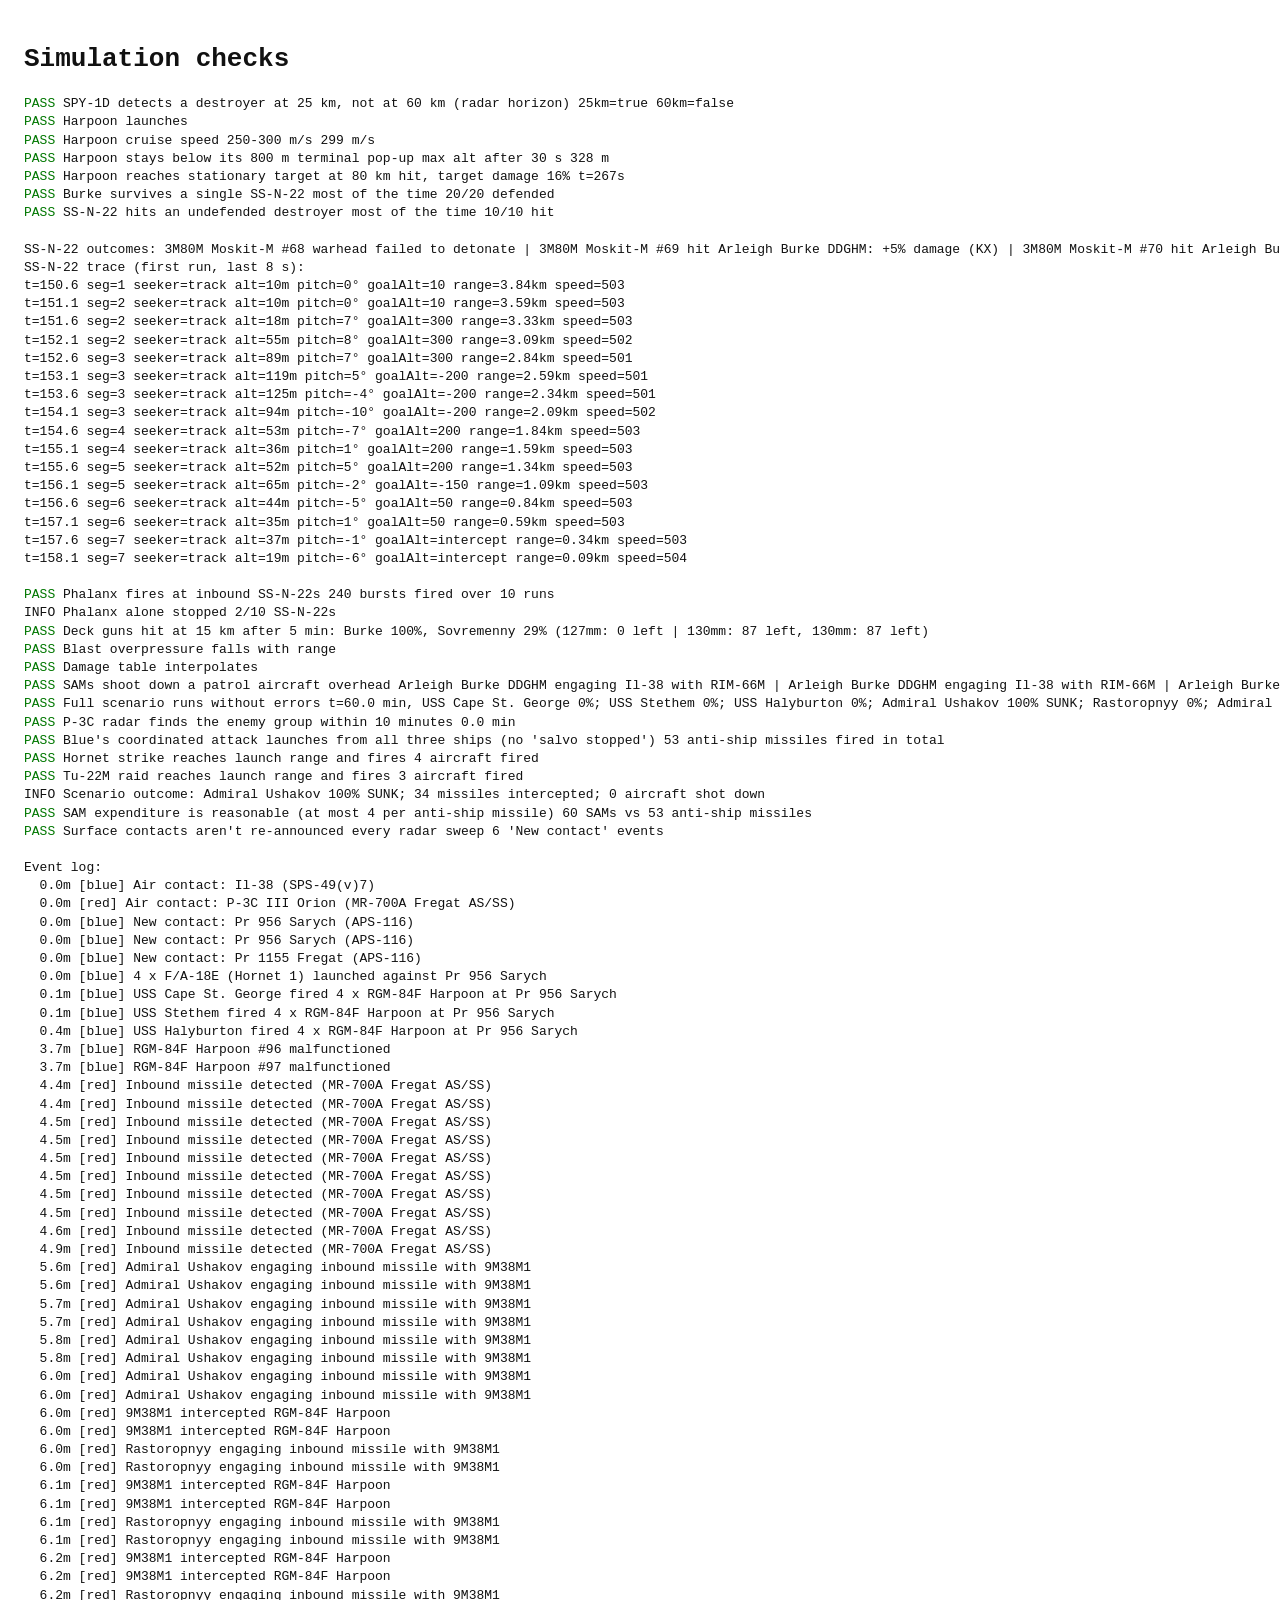
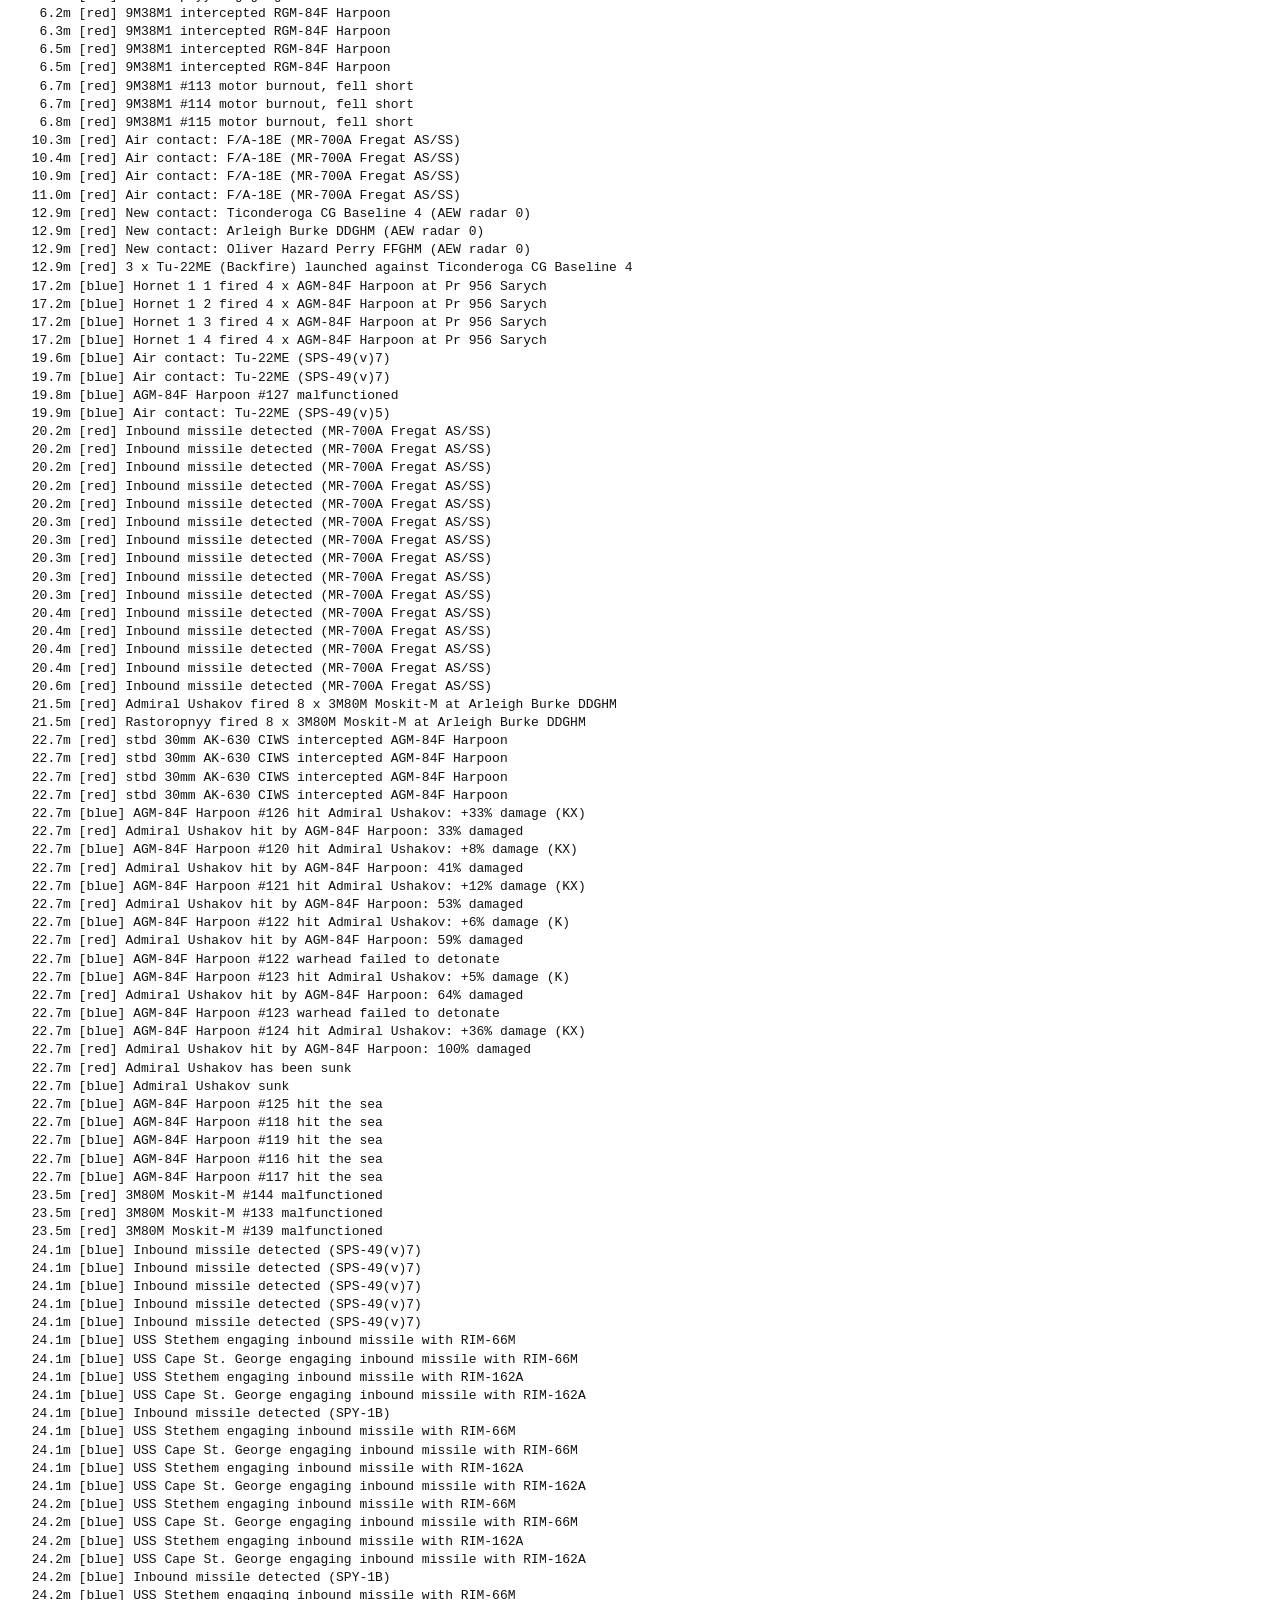
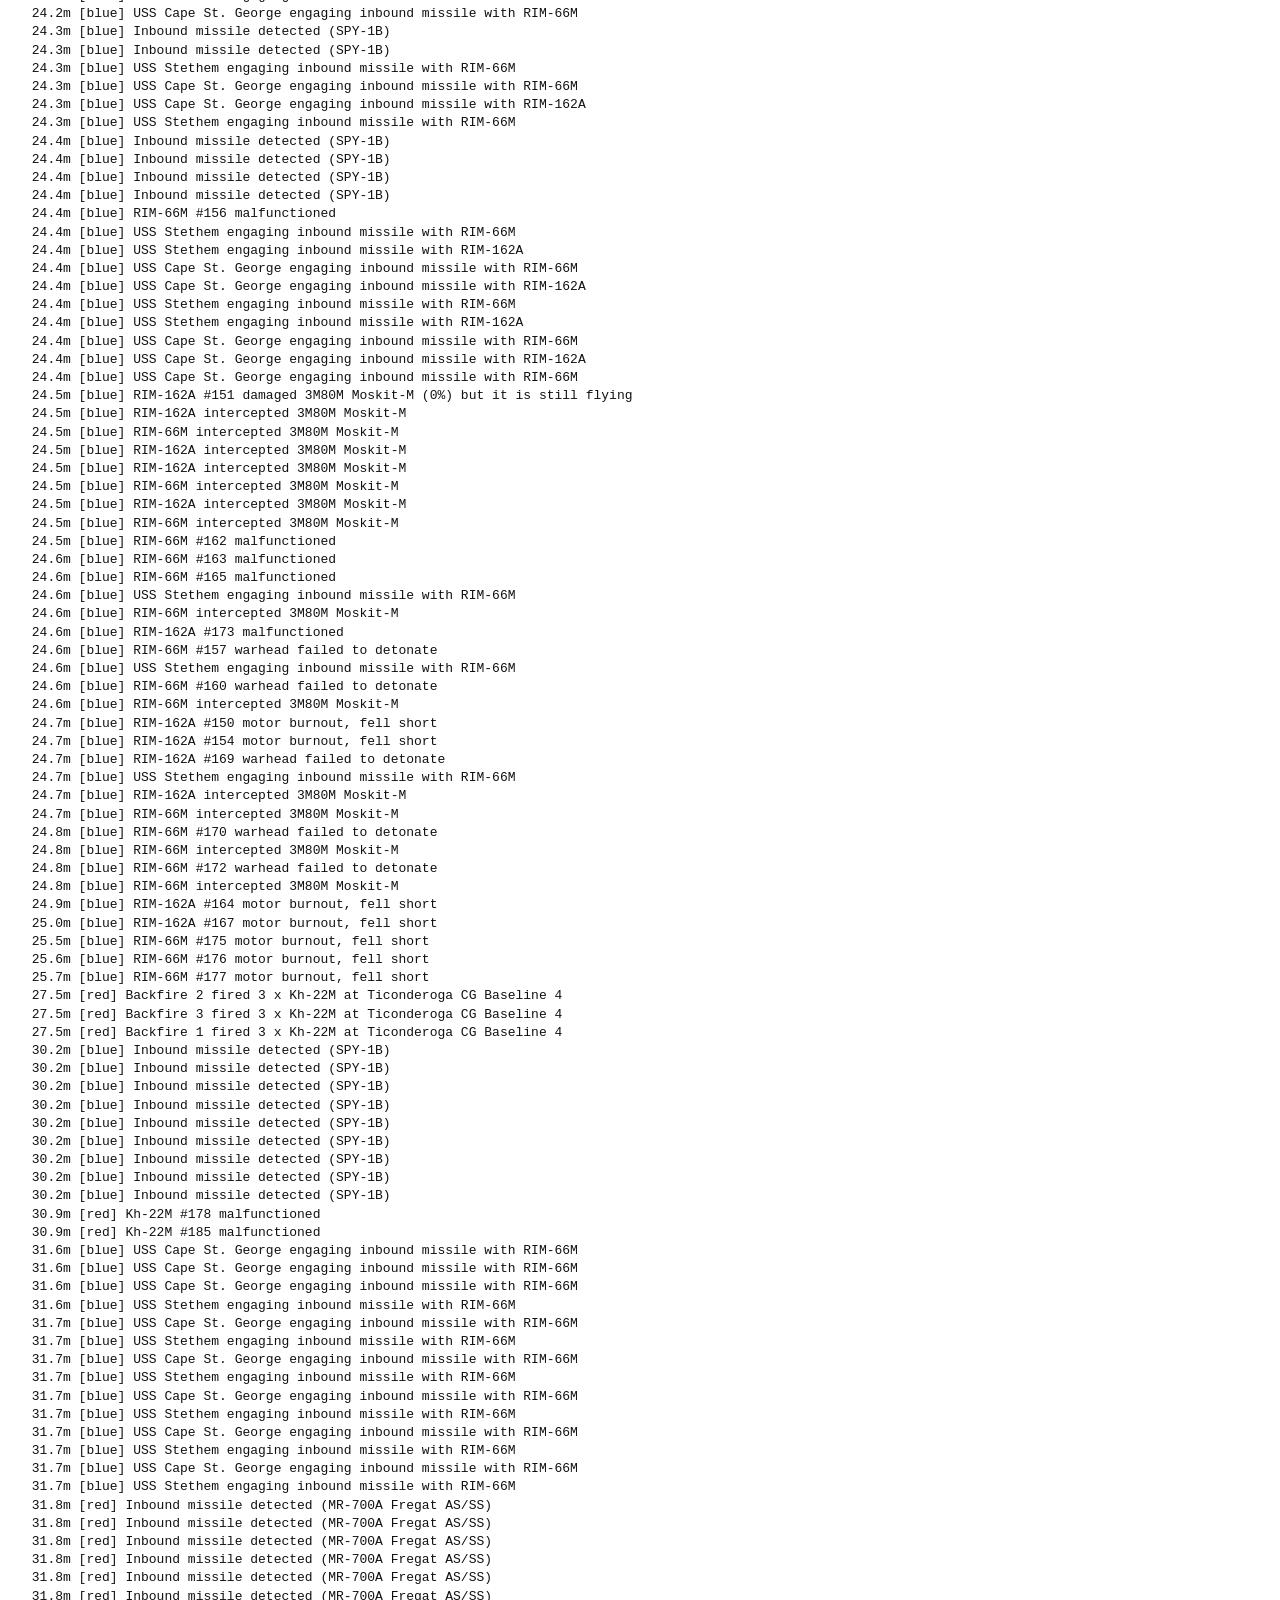
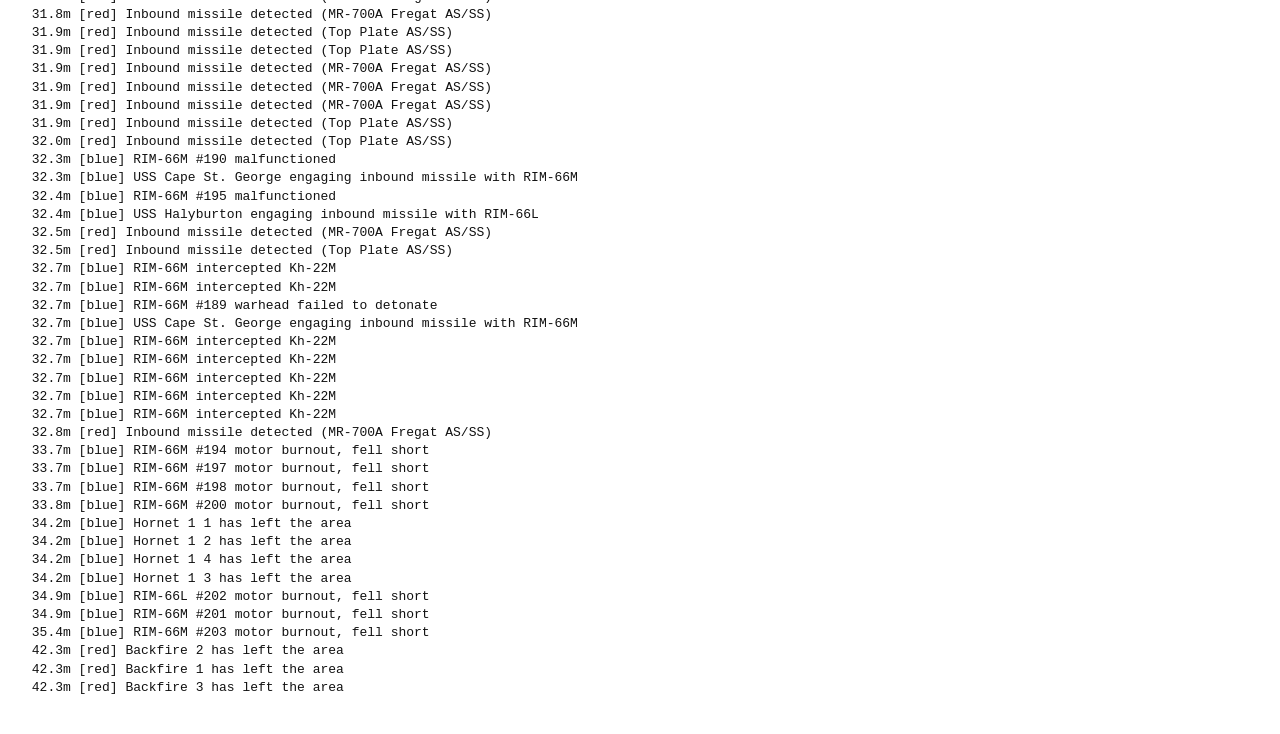
==== tests/headless.html @ c3e59dfc "Add aircraft: patrol and strike missions - New src/sim/aircraft.js: GCB2-style simple air kinematics" ====
<!doctype html>
<html lang="en">
<head>
<meta charset="utf-8">
<title>Sim checks</title>
<style>body { font: 13px/1.4 ui-monospace, monospace; background: #fff; color: #111; padding: 16px; } .fail { color: #b00; } .pass { color: #070; }</style>
</head>
<body>
<h1>Simulation checks</h1>
<pre id="out">running…</pre>
<script type="module">
import { World } from "../src/sim/world.js";
import { Missile } from "../src/sim/missile.js";
import { DEG, offset, range3D_m } from "../src/sim/geo.js";
import { blastOverpressure, damageFactor } from "../src/sim/damage.js";

const [data, atmo, scenario] = await Promise.all([
  fetch("../data/gcb-units.json").then((r) => r.json()),
  fetch("../data/atmosphere.csv").then((r) => r.text()),
  fetch("../scenarios/norwegian-sea.json").then((r) => r.json()),
]);

const lines = [];
const results = { checks: [] };
function check(name, ok, detail = "") {
  results.checks.push({ name, ok, detail });
  lines.push(`<span class="${ok ? "pass" : "fail"}">${ok ? "PASS" : "FAIL"}</span> ${name} ${detail}`);
}

// 1. Radar horizon: SPY-1D vs a ship should see ~30 km but not 60 km
{
  const w = new World(data, atmo, { seed: 1, units: [
    { side: "blue", class: "Arleigh Burke DDGHM", lat_deg: 60, lon_deg: 0, heading_deg: 0, speed_kts: 0 },
    { side: "red", class: "Pr 956 Sarych", lat_deg: 60 + 25 / 111.2, lon_deg: 0, heading_deg: 90, speed_kts: 0 },
  ] });
  const [b, r] = w.ships();
  const spy = b.radars.find((x) => x.db.name === "SPY-1D");
  const at25 = spy.canDetect(r, false);
  r.lat = (60 + 60 / 111.2) * DEG;
  const at60 = spy.canDetect(r, false);
  check("SPY-1D detects a destroyer at 25 km, not at 60 km (radar horizon)", at25 && !at60, `25km=${at25} 60km=${at60}`);
}

// 2. Harpoon flight: reaches ~Mach 0.85 and holds sea-skimming altitude
{
  const w = new World(data, atmo, { seed: 2, ai: { red: { autoDefend: false, guns: false } }, units: [
    { side: "blue", class: "Arleigh Burke DDGHM", lat_deg: 60, lon_deg: 0, heading_deg: 0, speed_kts: 0 },
    { side: "red", class: "Pr 956 Sarych", lat_deg: 60 + 80 / 111.2, lon_deg: 0, heading_deg: 90, speed_kts: 0 },
  ] });
  const [b, r] = w.ships();
  w.updateTrack("blue", r, "test");
  const idx = b.launchers.findIndex((l) => l.item.includes("Harpoon"));
  const res = w.launch(b, idx, r.id);
  const m = res.missile;
  let maxAlt = 0, speedAt60 = 0, outcome = "flying";
  for (let i = 0; i < 6000 && !m.dead; i++) {
    w.step(0.1);
    if (w.t > 30) maxAlt = Math.max(maxAlt, m.alt);
    if (Math.abs(w.t - 60) < 0.05) speedAt60 = m.speed_mps;
  }
  outcome = r.damage > 0 ? `hit, target damage ${(r.damage * 100).toFixed(0)}%` : "no damage";
  check("Harpoon launches", res.ok, res.reason || "");
  check("Harpoon cruise speed 250-300 m/s", speedAt60 > 250 && speedAt60 < 300, `${speedAt60.toFixed(0)} m/s`);
  check("Harpoon stays below its 800 m terminal pop-up", maxAlt < 900, `max alt after 30 s ${maxAlt.toFixed(0)} m`);
  check("Harpoon reaches stationary target at 80 km", r.damage > 0, outcome + ` t=${w.t.toFixed(0)}s`);
}

// 3. SAM intercept: SM-2 vs an inbound SS-N-22
{
  let kills = 0, n = 20;
  for (let s = 0; s < n; s++) {
    const w = new World(data, atmo, { seed: 100 + s, ai: { blue: { autoDefend: true }, red: {} }, units: [
      { side: "blue", class: "Arleigh Burke DDGHM", lat_deg: 60, lon_deg: 0, heading_deg: 0, speed_kts: 15 },
      { side: "red", class: "Pr 956 Sarych", lat_deg: 60 + 70 / 111.2, lon_deg: 0, heading_deg: 90, speed_kts: 0 },
    ] });
    const [b, r] = w.ships();
    w.updateTrack("red", b, "test");
    const idx = r.launchers.findIndex((l) => l.item.includes("Moskit"));
    const res = w.launch(r, idx, b.id);
    for (let i = 0; i < 3000 && !res.missile.dead; i++) w.step(0.1);
    if (b.damage === 0) kills++;
  }
  check("Burke survives a single SS-N-22 most of the time", kills >= n * 0.5, `${kills}/${n} defended`);
}

// 3b. SS-N-22 against an undefended, moving destroyer, with a trace of the last 8 seconds
{
  let hits = 0, n = 10;
  const outcomes = [];
  let trace = [];
  for (let s = 0; s < n; s++) {
    const w = new World(data, atmo, { seed: 200 + s, ai: { blue: { autoDefend: false, guns: false }, red: {} }, units: [
      { side: "blue", class: "Arleigh Burke DDGHM", lat_deg: 60, lon_deg: 0, heading_deg: 90, speed_kts: 20 },
      { side: "red", class: "Pr 956 Sarych", lat_deg: 60 + 70 / 111.2, lon_deg: 0, heading_deg: 90, speed_kts: 0 },
    ] });
    const [b, r] = w.ships();
    w.updateTrack("red", b, "test", 2000);
    const m = w.launch(r, r.launchers.findIndex((l) => l.item.includes("Moskit")), b.id).missile;
    const rows = [];
    for (let i = 0; i < 3000 && !m.dead; i++) {
      w.step(0.1);
      if (i % 5 === 0) {
        rows.push(`t=${w.t.toFixed(1)} seg=${m.segment} seeker=${m.seekerMode} alt=${m.alt.toFixed(0)}m pitch=${(m.pitch / DEG).toFixed(0)}° goalAlt=${m.goalAlt === -9999 ? "intercept" : m.goalAlt.toFixed(0)} range=${(range3D_m(m, b) / 1000).toFixed(2)}km speed=${m.speed_mps.toFixed(0)}`);
      }
    }
    if (b.damage > 0) hits++;
    outcomes.push(w.events.filter((e) => e.side === "red" && /Moskit/.test(e.text)).map((e) => e.text).slice(-1)[0] || "no event");
    if (s === 0) trace = rows.slice(-16);
  }
  check("SS-N-22 hits an undefended destroyer most of the time", hits >= n * 0.6, `${hits}/${n} hit`);
  lines.push("", "SS-N-22 outcomes: " + outcomes.join(" | "), "SS-N-22 trace (first run, last 8 s):", ...trace, "");
}

// 3c. Close-in weapons only: Burke with its SAMs emptied against single SS-N-22s
{
  let defended = 0, bursts = 0, n = 10;
  for (let s = 0; s < n; s++) {
    const w = new World(data, atmo, { seed: 300 + s, units: [
      { side: "blue", class: "Arleigh Burke DDGHM", lat_deg: 60, lon_deg: 0, heading_deg: 0, speed_kts: 15 },
      { side: "red", class: "Pr 956 Sarych", lat_deg: 60 + 70 / 111.2, lon_deg: 0, heading_deg: 90, speed_kts: 0 },
    ] });
    const [b, r] = w.ships();
    for (const L of b.launchers) if (L.kind === "missile") L.count = 0;
    const ammo = () => b.launchers.filter((L) => L.item.startsWith("20mm")).reduce((a, L) => a + L.count, 0);
    const before = ammo();
    w.updateTrack("red", b, "test");
    const m = w.launch(r, r.launchers.findIndex((l) => l.item.includes("Moskit")), b.id).missile;
    for (let i = 0; i < 3000 && !m.dead; i++) w.step(0.1);
    bursts += before - ammo();
    if (b.damage === 0) defended++;
  }
  check("Phalanx fires at inbound SS-N-22s", bursts > 0, `${bursts} bursts fired over ${n} runs`);
  lines.push(`INFO Phalanx alone stopped ${defended}/${n} SS-N-22s`);
}

// 3d. Gun duel: Burke and Sovremenny 15 km apart, missiles emptied
{
  const w = new World(data, atmo, { seed: 400, units: [
    { side: "blue", class: "Arleigh Burke DDGHM", lat_deg: 60, lon_deg: 0, heading_deg: 90, speed_kts: 10 },
    { side: "red", class: "Pr 956 Sarych", lat_deg: 60 + 15 / 111.2, lon_deg: 0, heading_deg: 270, speed_kts: 10 },
  ] });
  const [b, r] = w.ships();
  for (const ship of [b, r]) for (const L of ship.launchers) if (L.kind === "missile") L.count = 0;
  for (let i = 0; i < 3000; i++) w.step(0.1);
  const fired = (ship) => ship.launchers.filter((L) => L.kind === "gun" && /mm (mk|F-44)/.test(L.item)).map((L) => `${L.item.split(" ")[0]}: ${L.count} left`).join(", ");
  check("Deck guns hit at 15 km", b.damage > 0 || r.damage > 0, `after 5 min: Burke ${(b.damage * 100).toFixed(0)}%, Sovremenny ${(r.damage * 100).toFixed(0)}% (${fired(b)} | ${fired(r)})`);
}

// 4. Damage tables
check("Blast overpressure falls with range", blastOverpressure(10, 100) > blastOverpressure(50, 100));
check("Damage table interpolates", Math.abs(damageFactor([[0, 0], [10, 1]], 5) - 0.5) < 1e-6);

// 5. SAMs against aircraft: an Il-38 orbiting over a Burke
{
  const w = new World(data, atmo, { seed: 500, units: [
    { side: "blue", class: "Arleigh Burke DDGHM", lat_deg: 60, lon_deg: 0, heading_deg: 0, speed_kts: 10 },
  ], air: [
    { side: "red", class: "Il-38", name: "Il-38 test", lat_deg: 60.4, lon_deg: 0, alt_m: 6000, heading_deg: 180,
      home: { lat_deg: 62, lon_deg: 0 }, mission: { type: "patrol", center: { lat_deg: 60, lon_deg: 0 }, radius_km: 15, alt_m: 6000 } },
  ] });
  for (let i = 0; i < 3000; i++) w.step(0.1);
  const lost = w.events.some((e) => /shot down/.test(e.text));
  check("SAMs shoot down a patrol aircraft overhead", lost, w.events.filter((e) => /shot down|engaging Il-38/.test(e.text)).map((e) => e.text).slice(0, 3).join(" | "));
}

// 6. Full scenario: blue attacks a Sovremenny with ship Harpoons and the Hornet strike together
{
  const w = new World(data, atmo, scenario);
  let ordered = false;
  let firstContact = null;
  for (let i = 0; i < 36000 && !w.over; i++) {
    w.step(0.1);
    const shipTracks = [...w.tracks.blue.values()].filter((t) => t.kind === "ship" && t.error_m === 0);
    if (firstContact == null && shipTracks.length) firstContact = w.t;
    if (!ordered && shipTracks.length >= 3) {
      const target = shipTracks.find((t) => t.className === "Pr 956 Sarych");
      w.callStrike("blue", 0, target.id);
      ordered = w.orderGroupSalvo("blue", target.id, 4).ok;
    }
  }
  const fmt = (o) => `${o.name} ${(o.damage * 100).toFixed(0)}%${o.dead ? " SUNK" : ""}`;
  const all = [...w.objects.values()].filter((o) => o.kind === "ship");
  check("Full scenario runs without errors", true, `t=${(w.t / 60).toFixed(1)} min, ${all.map(fmt).join("; ")}`);
  const count = (re) => w.events.filter((e) => re.test(e.text)).length;
  const asmFired = w.events.reduce((n, e) => n + Number((e.text.match(/fired (\d+) x/) || [0, 0])[1]), 0);
  const samsFired = count(/engaging (inbound missile|.*with)/);
  check("P-3C radar finds the enemy group within 10 minutes", firstContact != null && firstContact < 600, firstContact == null ? "never" : `${(firstContact / 60).toFixed(1)} min`);
  check("Blue's coordinated attack launches from all three ships (no 'salvo stopped')", count(/salvo stopped/) === 0 && count(/^USS .* fired \d+ x/) === 3, `${asmFired} anti-ship missiles fired in total`);
  check("Hornet strike reaches launch range and fires", count(/^Hornet 1 \d fired/) > 0, `${count(/^Hornet 1 \d fired/)} aircraft fired`);
  check("Tu-22M raid reaches launch range and fires", count(/^Backfire \d fired/) > 0, `${count(/^Backfire \d fired/)} aircraft fired`);
  const intercepts = count(/intercepted/);
  lines.push(`INFO Scenario outcome: ${all.filter((o) => o.damage > 0).map(fmt).join("; ") || "no ship damaged"}; ${intercepts} missiles intercepted; ${count(/shot down/) / 2} aircraft shot down`);
  check("SAM expenditure is reasonable (at most 4 per anti-ship missile)", samsFired <= 4 * asmFired, `${samsFired} SAMs vs ${asmFired} anti-ship missiles`);
  check("Surface contacts aren't re-announced every radar sweep", count(/New contact/) <= 8, `${count(/New contact/)} 'New contact' events`);
  results.events = w.events.map((e) => `${(e.t / 60).toFixed(1).padStart(5)}m [${e.side}] ${e.text}`);
  lines.push("", "Event log:", ...results.events);
}

document.getElementById("out").innerHTML = lines.join("\n");
window.results = results;
</script>
</body>
</html>
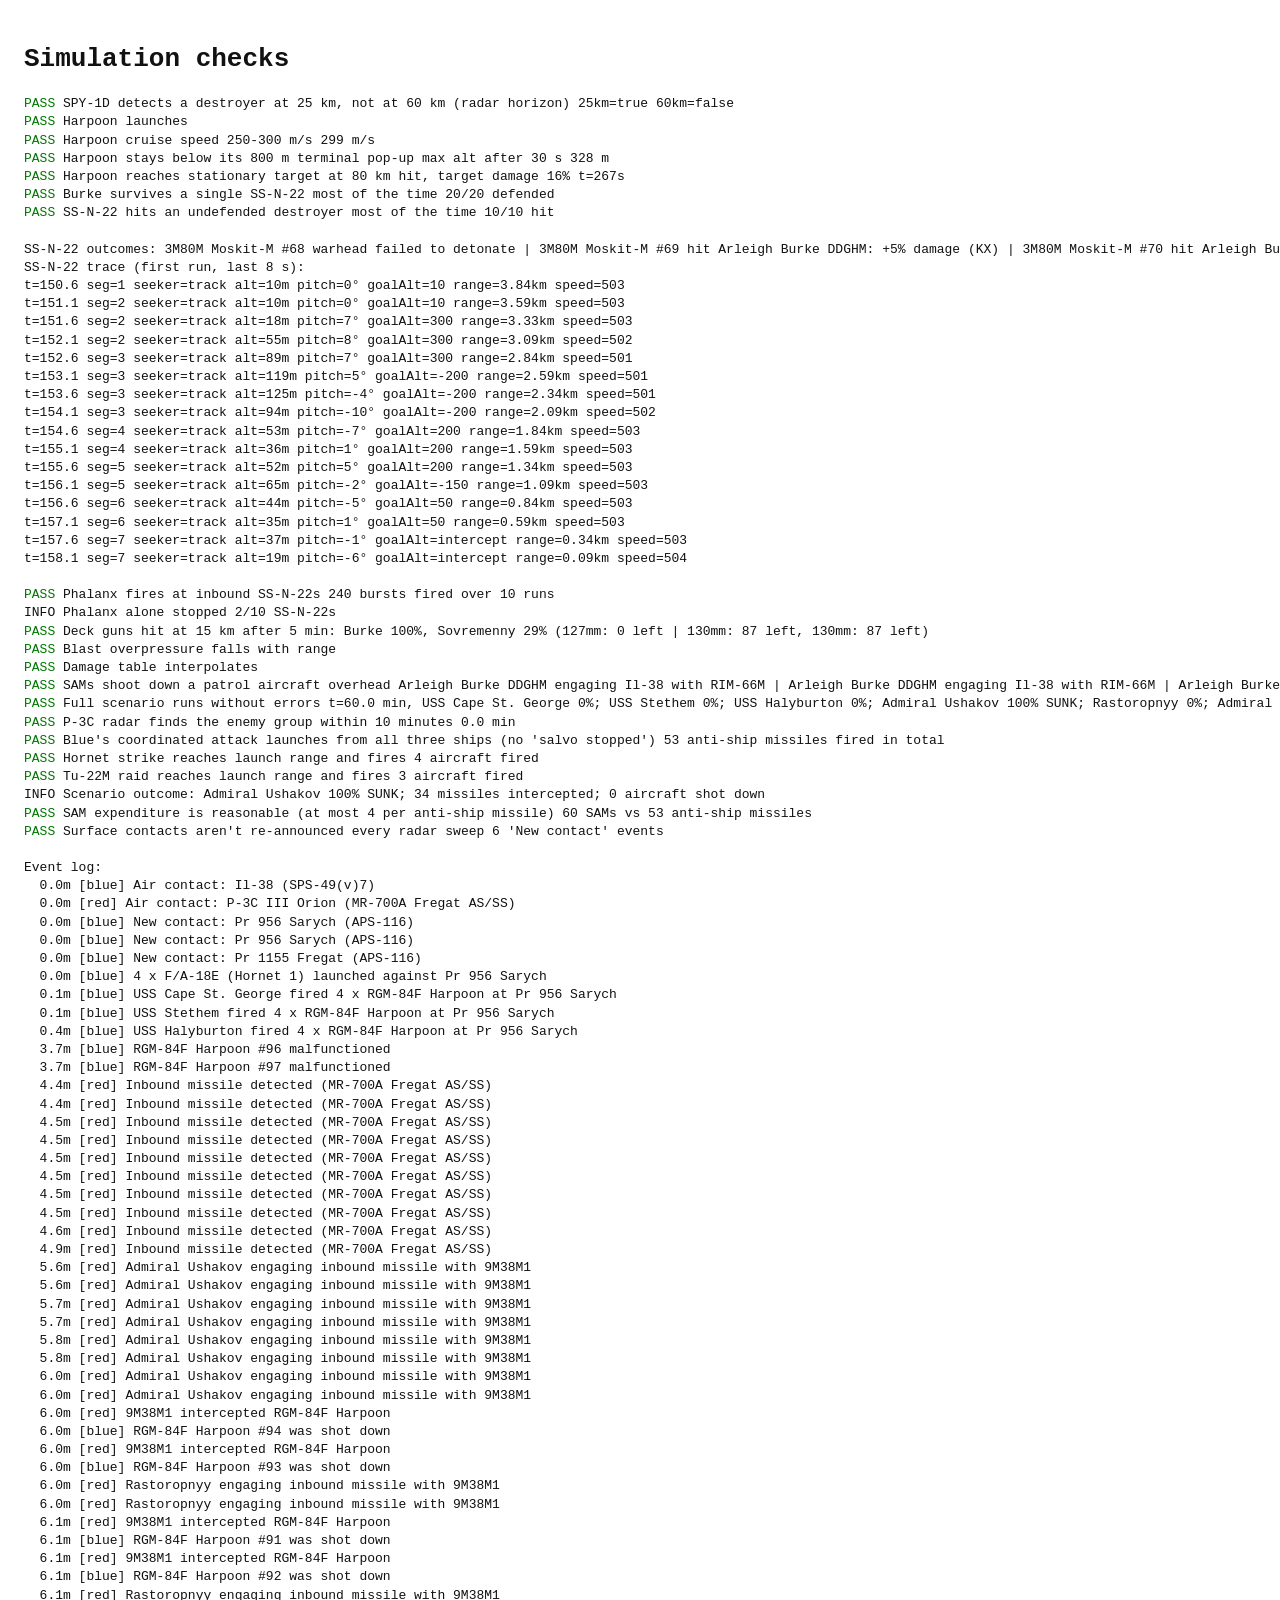
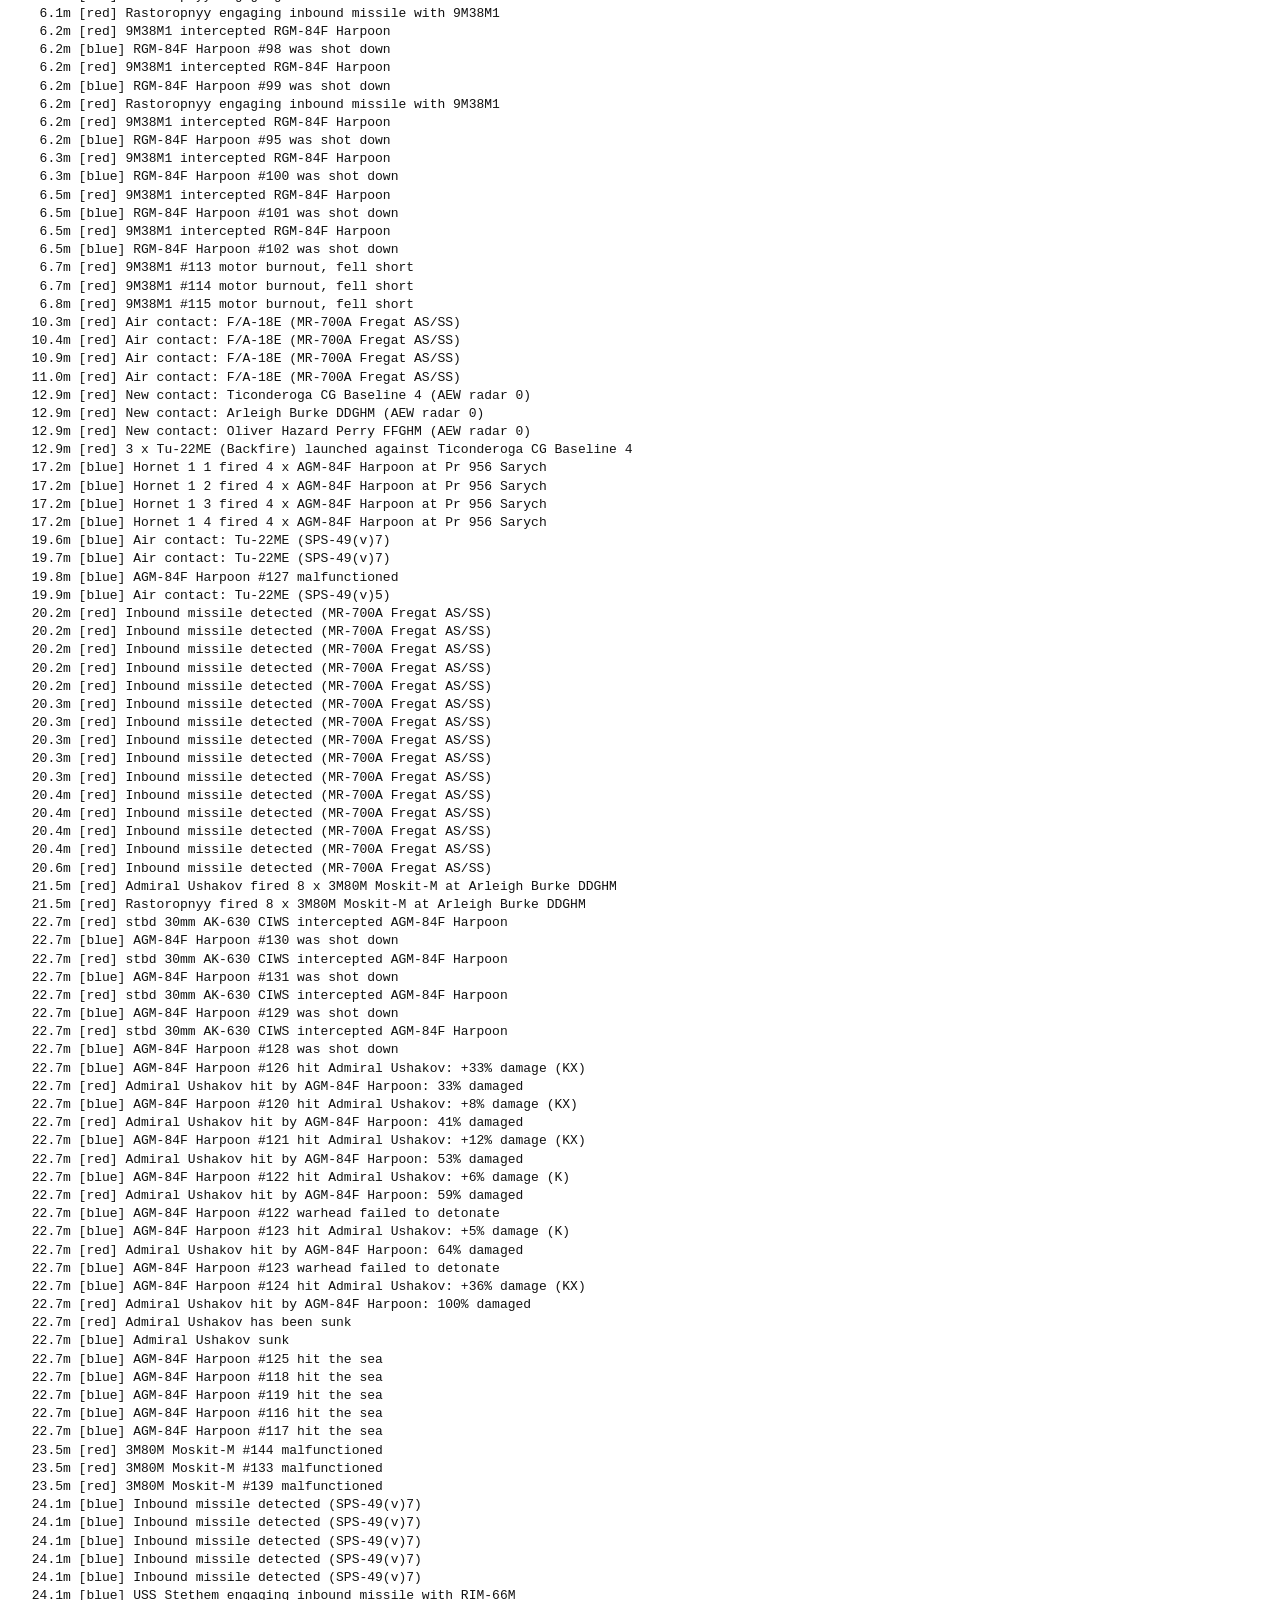
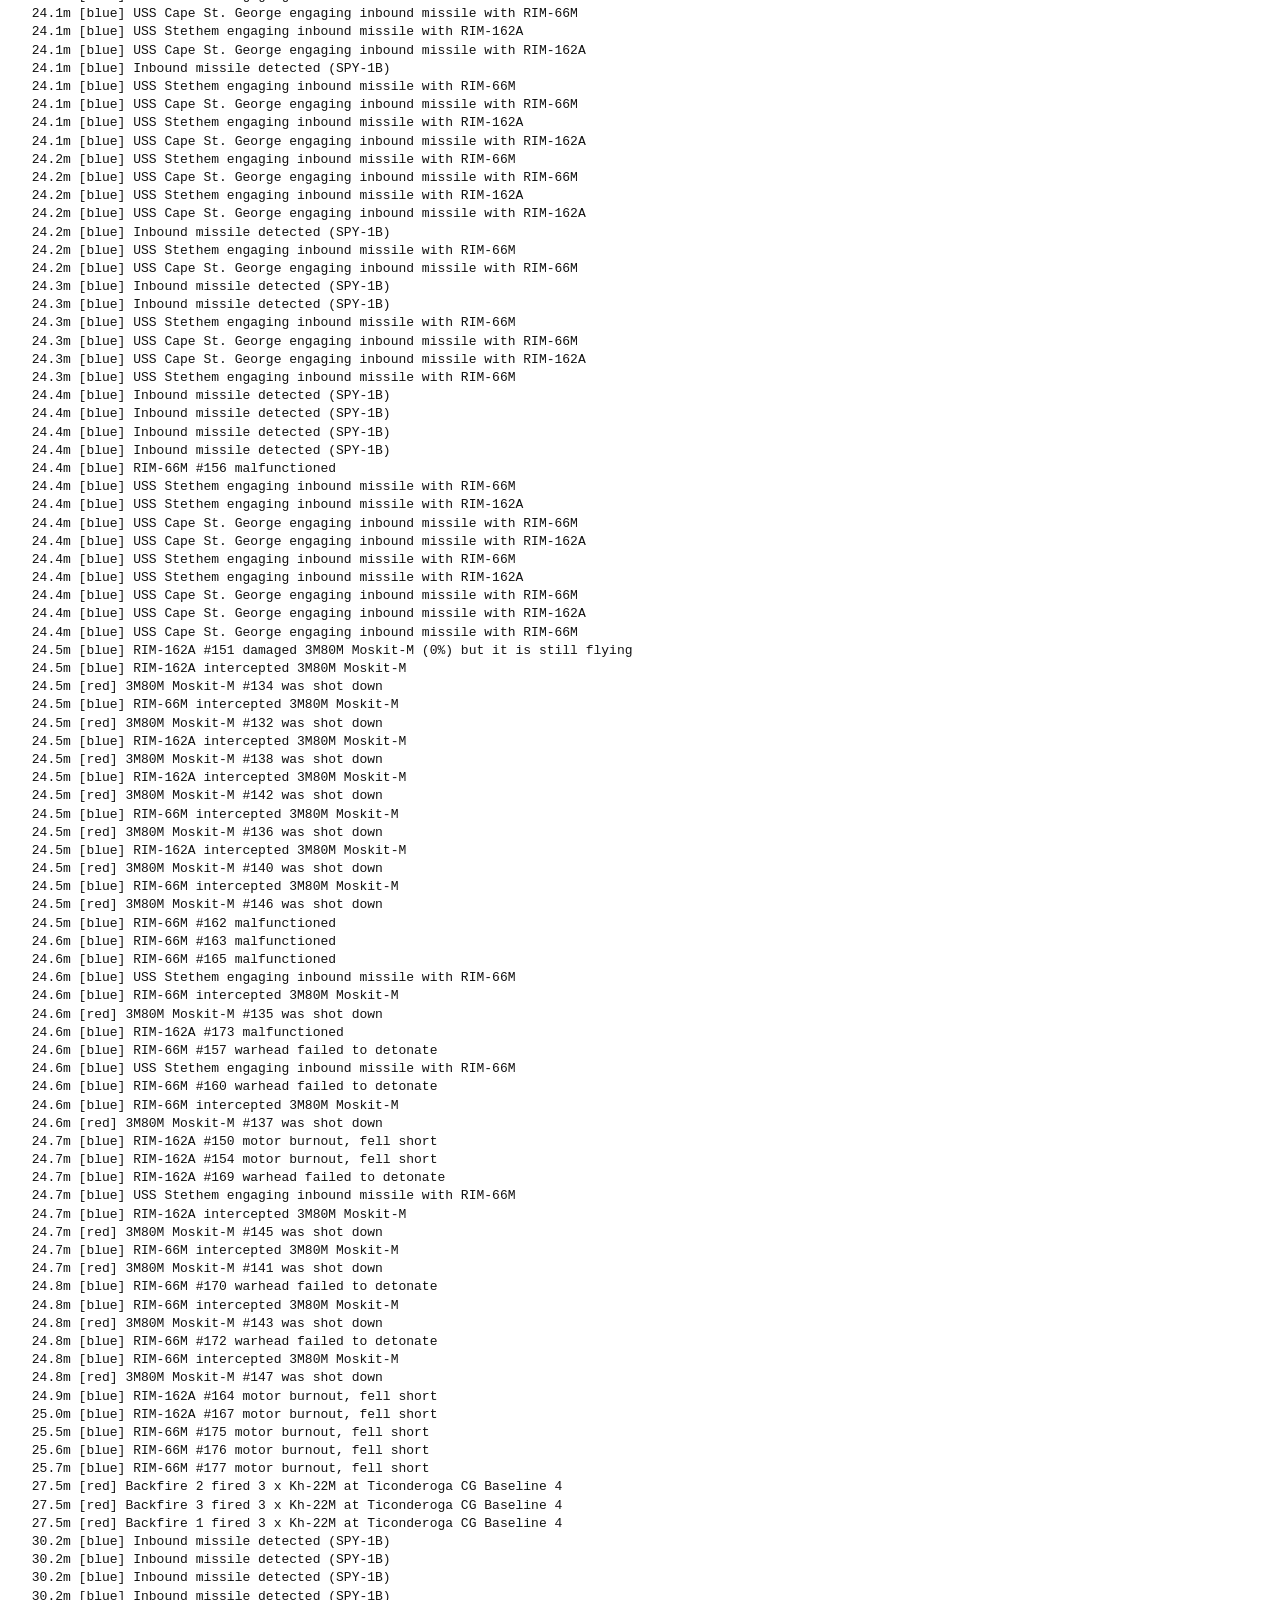
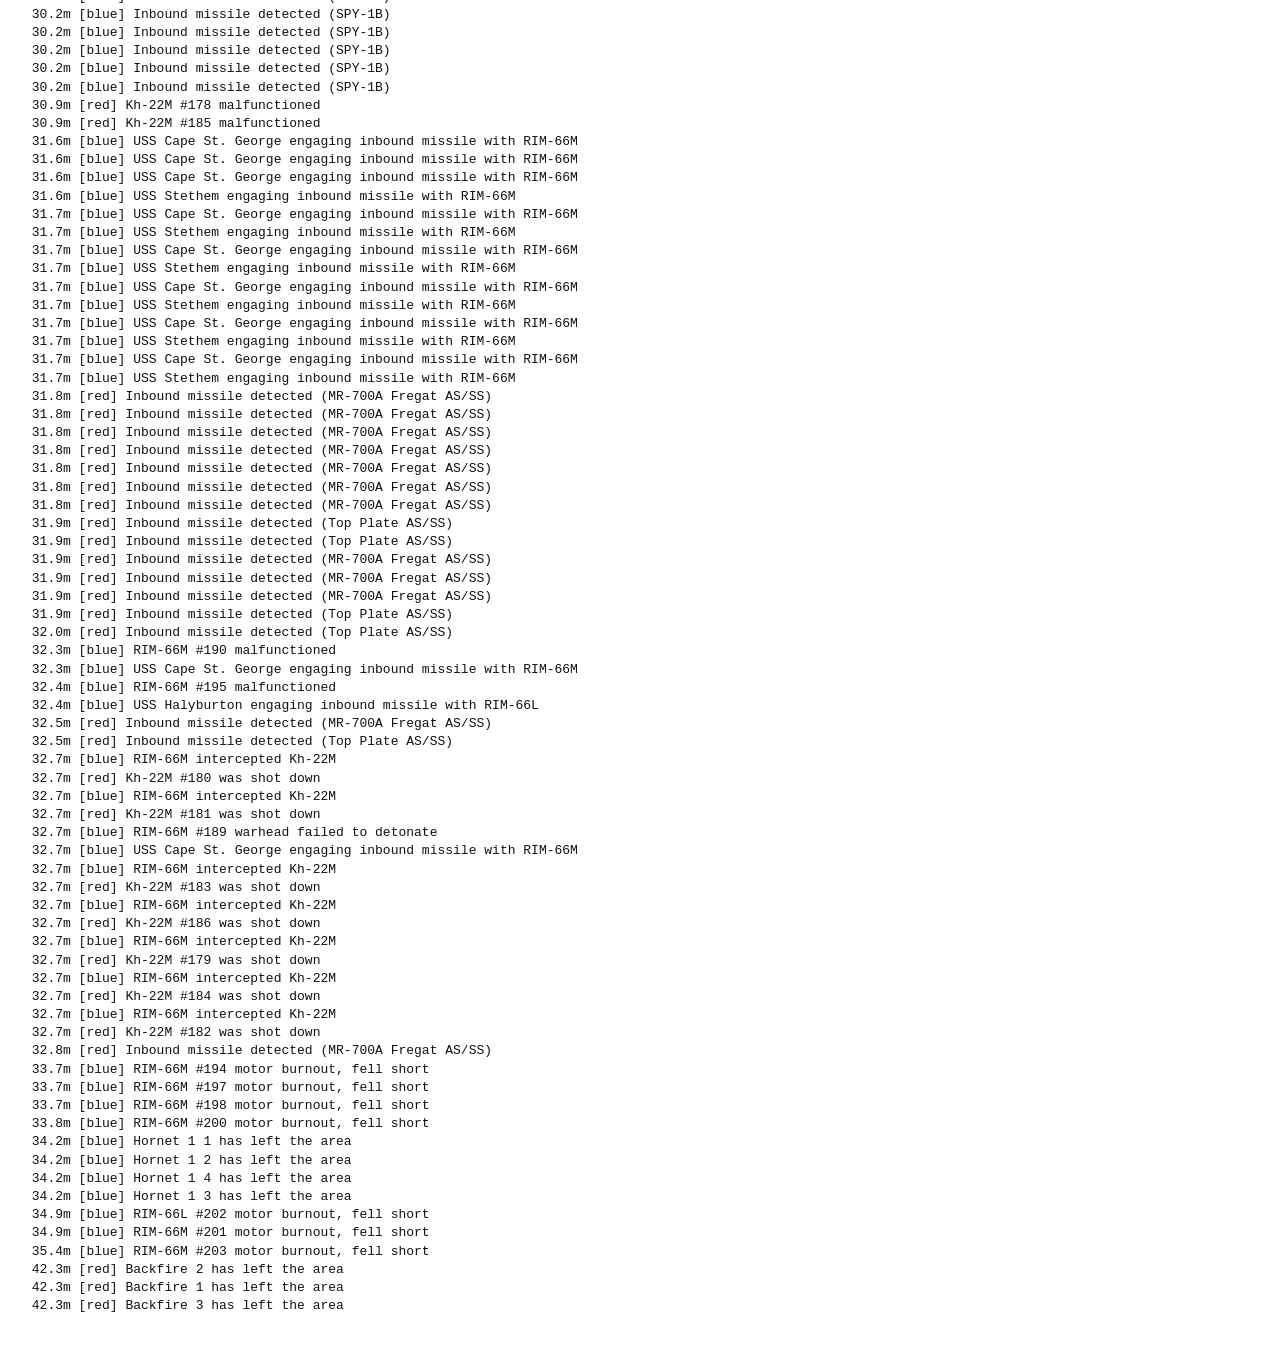
==== commit 3d00699e: "Tests: count aircraft losses by their own log line Co-Authored-By: Claude Opus 5.5 <noreply@anthropi" ====
--- a/tests/headless.html
+++ b/tests/headless.html
@@ -159,8 +159,8 @@
       home: { lat_deg: 62, lon_deg: 0 }, mission: { type: "patrol", center: { lat_deg: 60, lon_deg: 0 }, radius_km: 15, alt_m: 6000 } },
   ] });
   for (let i = 0; i < 3000; i++) w.step(0.1);
-  const lost = w.events.some((e) => /shot down/.test(e.text));
-  check("SAMs shoot down a patrol aircraft overhead", lost, w.events.filter((e) => /shot down|engaging Il-38/.test(e.text)).map((e) => e.text).slice(0, 3).join(" | "));
+  const lost = w.events.some((e) => /has been shot down/.test(e.text));
+  check("SAMs shoot down a patrol aircraft overhead", lost, w.events.filter((e) => /has been shot down|engaging Il-38/.test(e.text)).map((e) => e.text).slice(0, 3).join(" | "));
 }
 
 // 6. Full scenario: blue attacks a Sovremenny with ship Harpoons and the Hornet strike together
@@ -189,7 +189,7 @@
   check("Hornet strike reaches launch range and fires", count(/^Hornet 1 \d fired/) > 0, `${count(/^Hornet 1 \d fired/)} aircraft fired`);
   check("Tu-22M raid reaches launch range and fires", count(/^Backfire \d fired/) > 0, `${count(/^Backfire \d fired/)} aircraft fired`);
   const intercepts = count(/intercepted/);
-  lines.push(`INFO Scenario outcome: ${all.filter((o) => o.damage > 0).map(fmt).join("; ") || "no ship damaged"}; ${intercepts} missiles intercepted; ${count(/shot down/) / 2} aircraft shot down`);
+  lines.push(`INFO Scenario outcome: ${all.filter((o) => o.damage > 0).map(fmt).join("; ") || "no ship damaged"}; ${intercepts} missiles intercepted; ${count(/has been shot down/)} aircraft shot down`);
   check("SAM expenditure is reasonable (at most 4 per anti-ship missile)", samsFired <= 4 * asmFired, `${samsFired} SAMs vs ${asmFired} anti-ship missiles`);
   check("Surface contacts aren't re-announced every radar sweep", count(/New contact/) <= 8, `${count(/New contact/)} 'New contact' events`);
   results.events = w.events.map((e) => `${(e.t / 60).toFixed(1).padStart(5)}m [${e.side}] ${e.text}`);
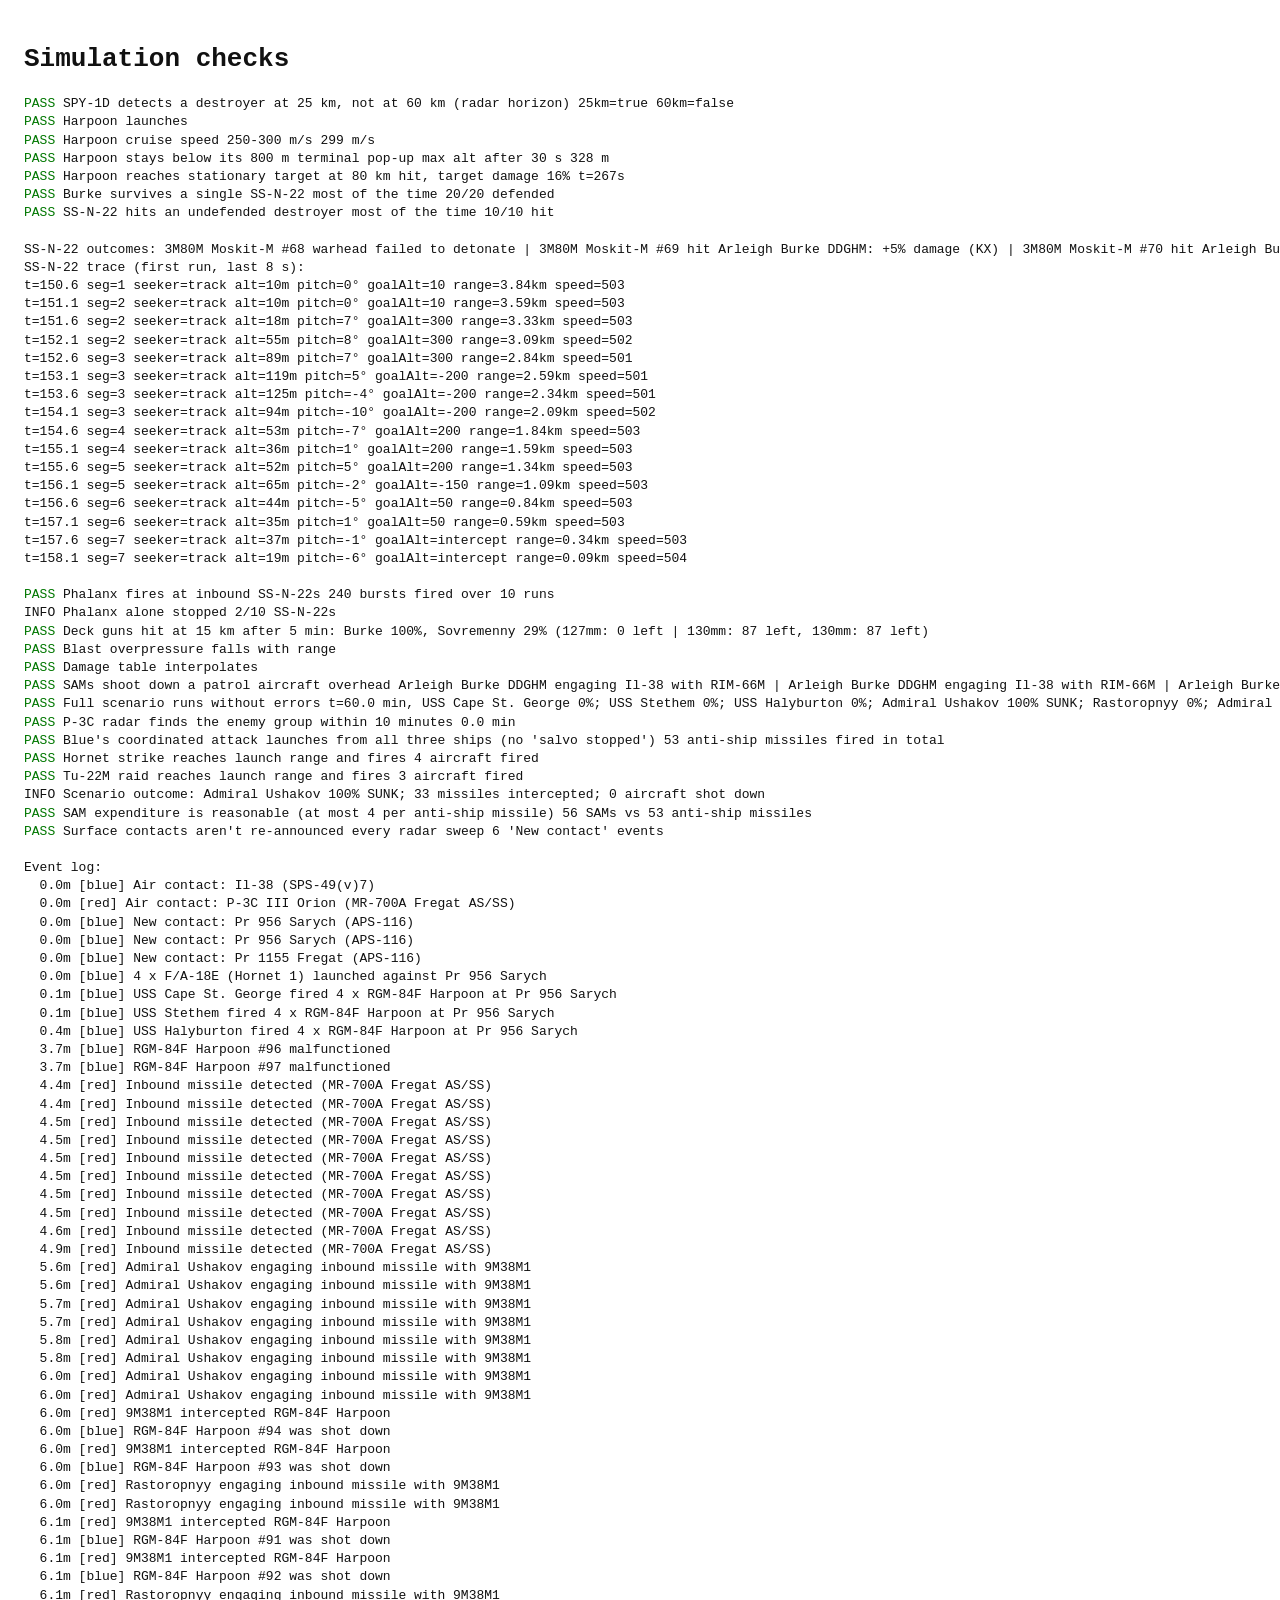
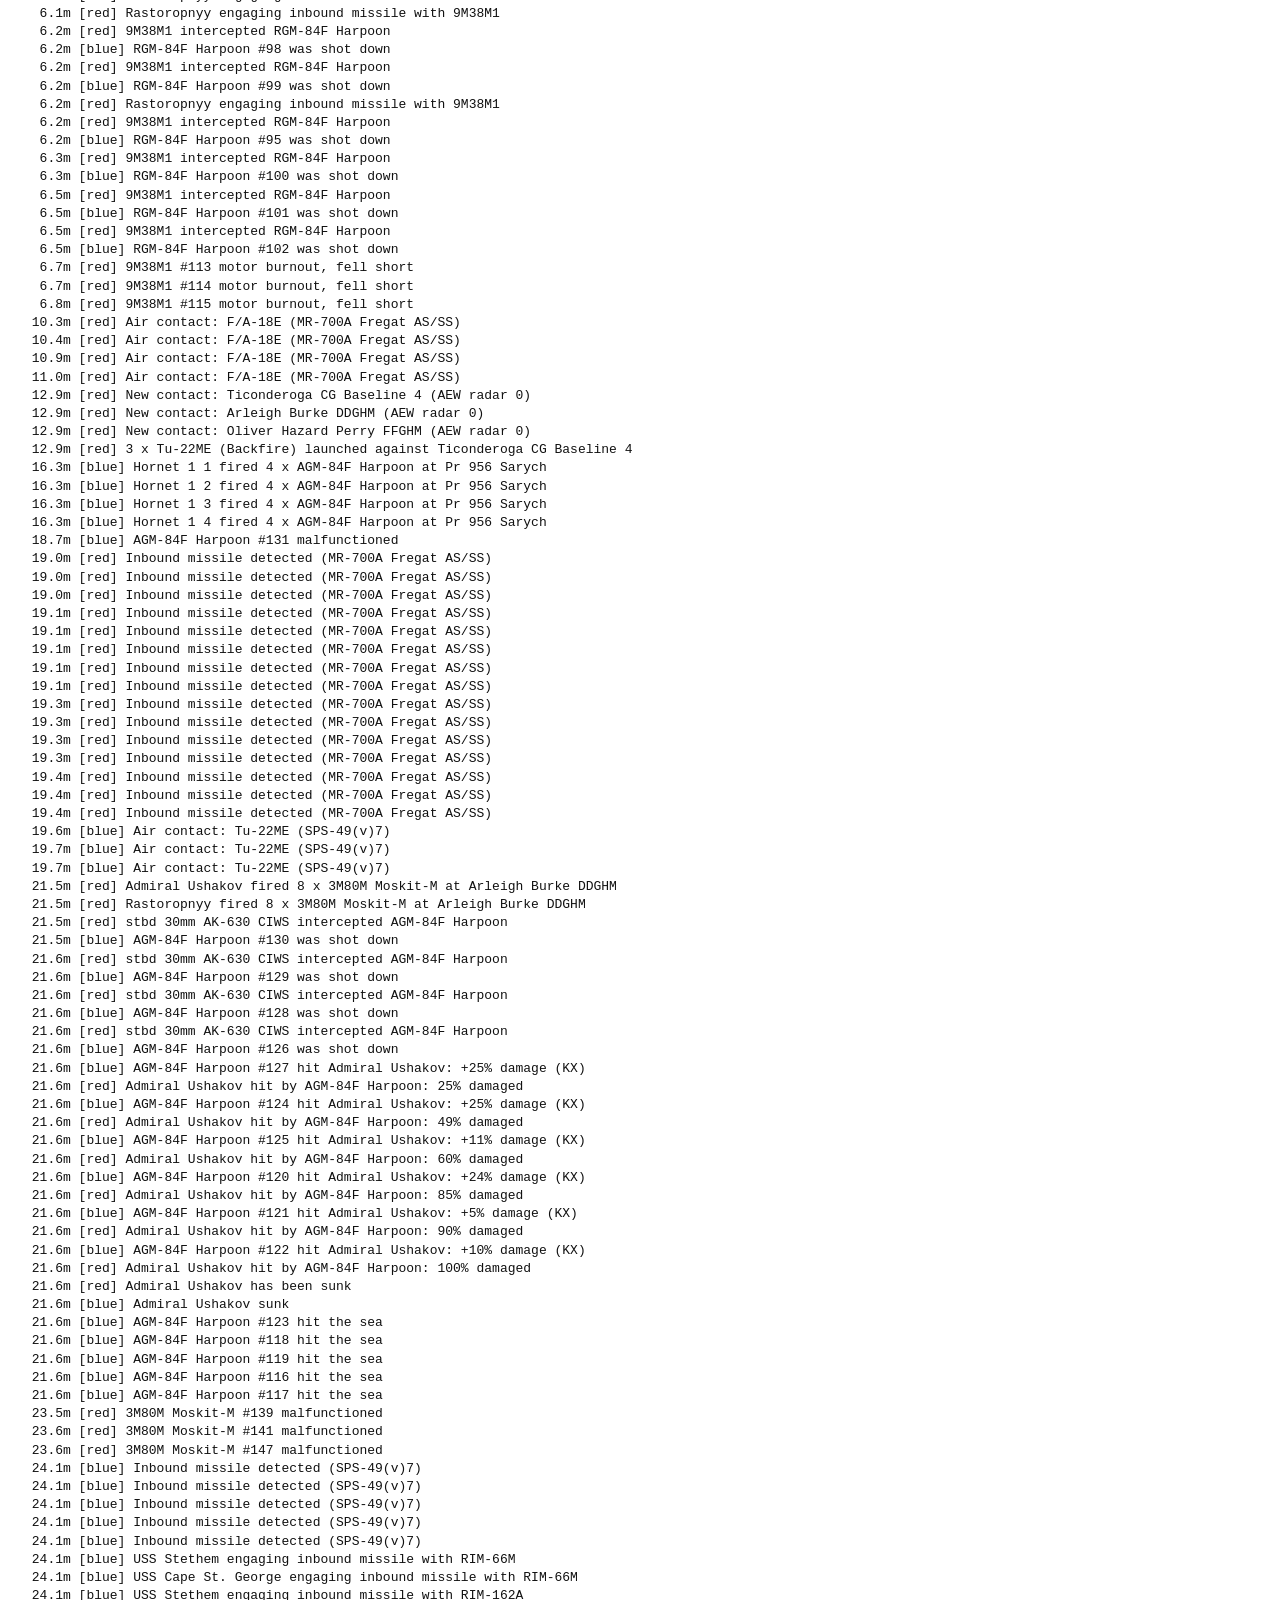
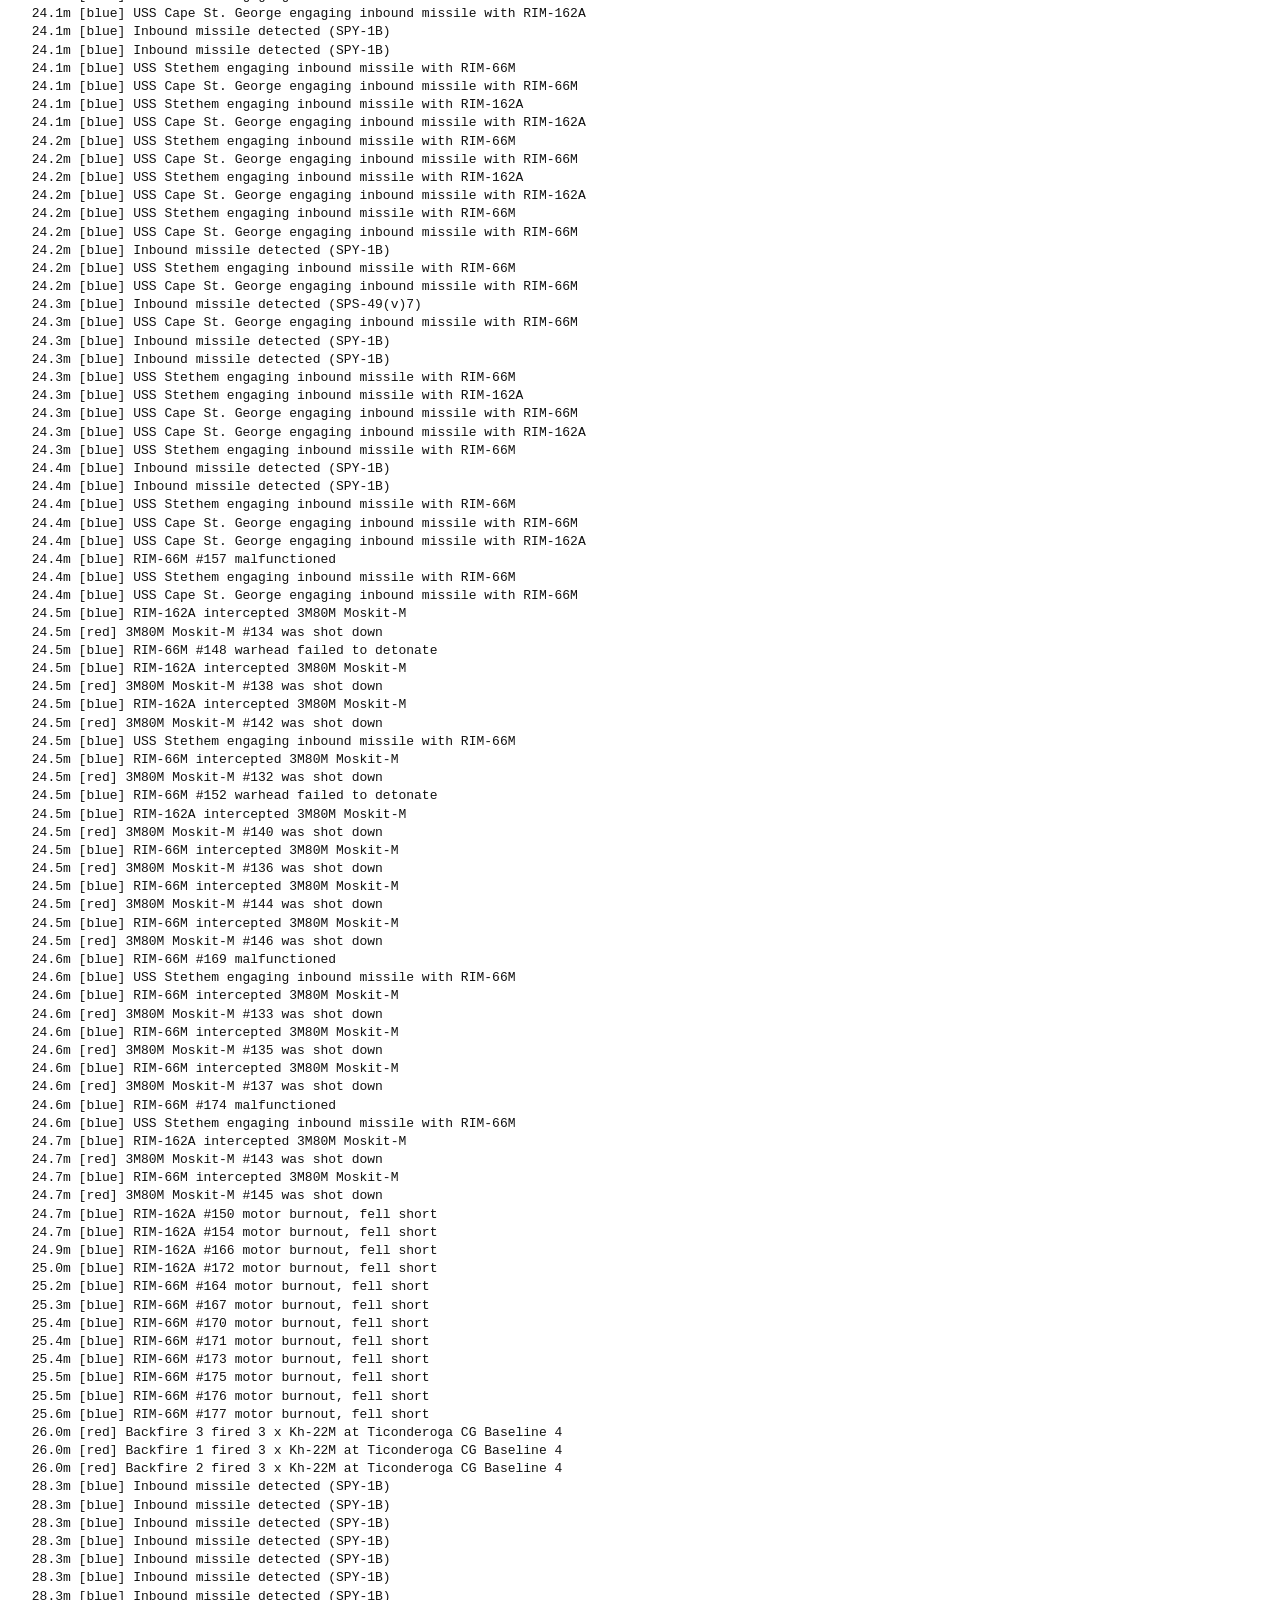
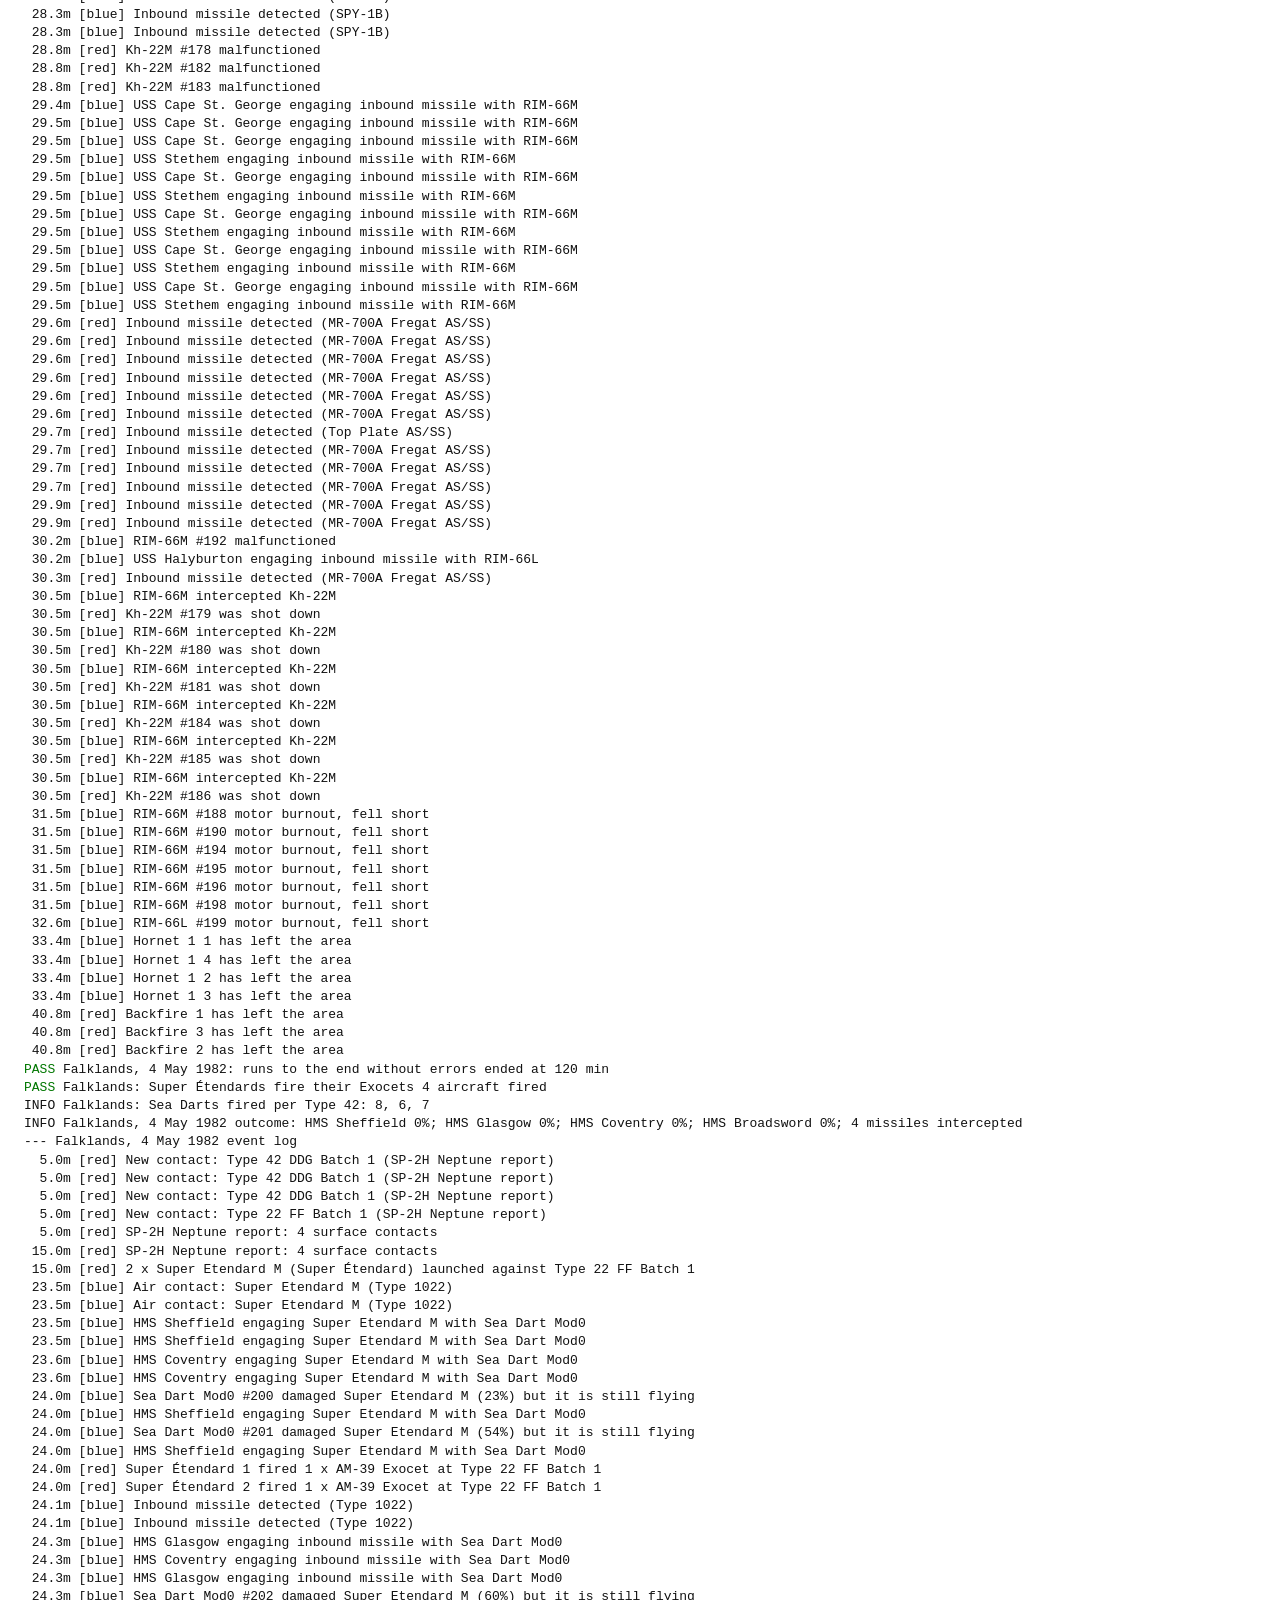
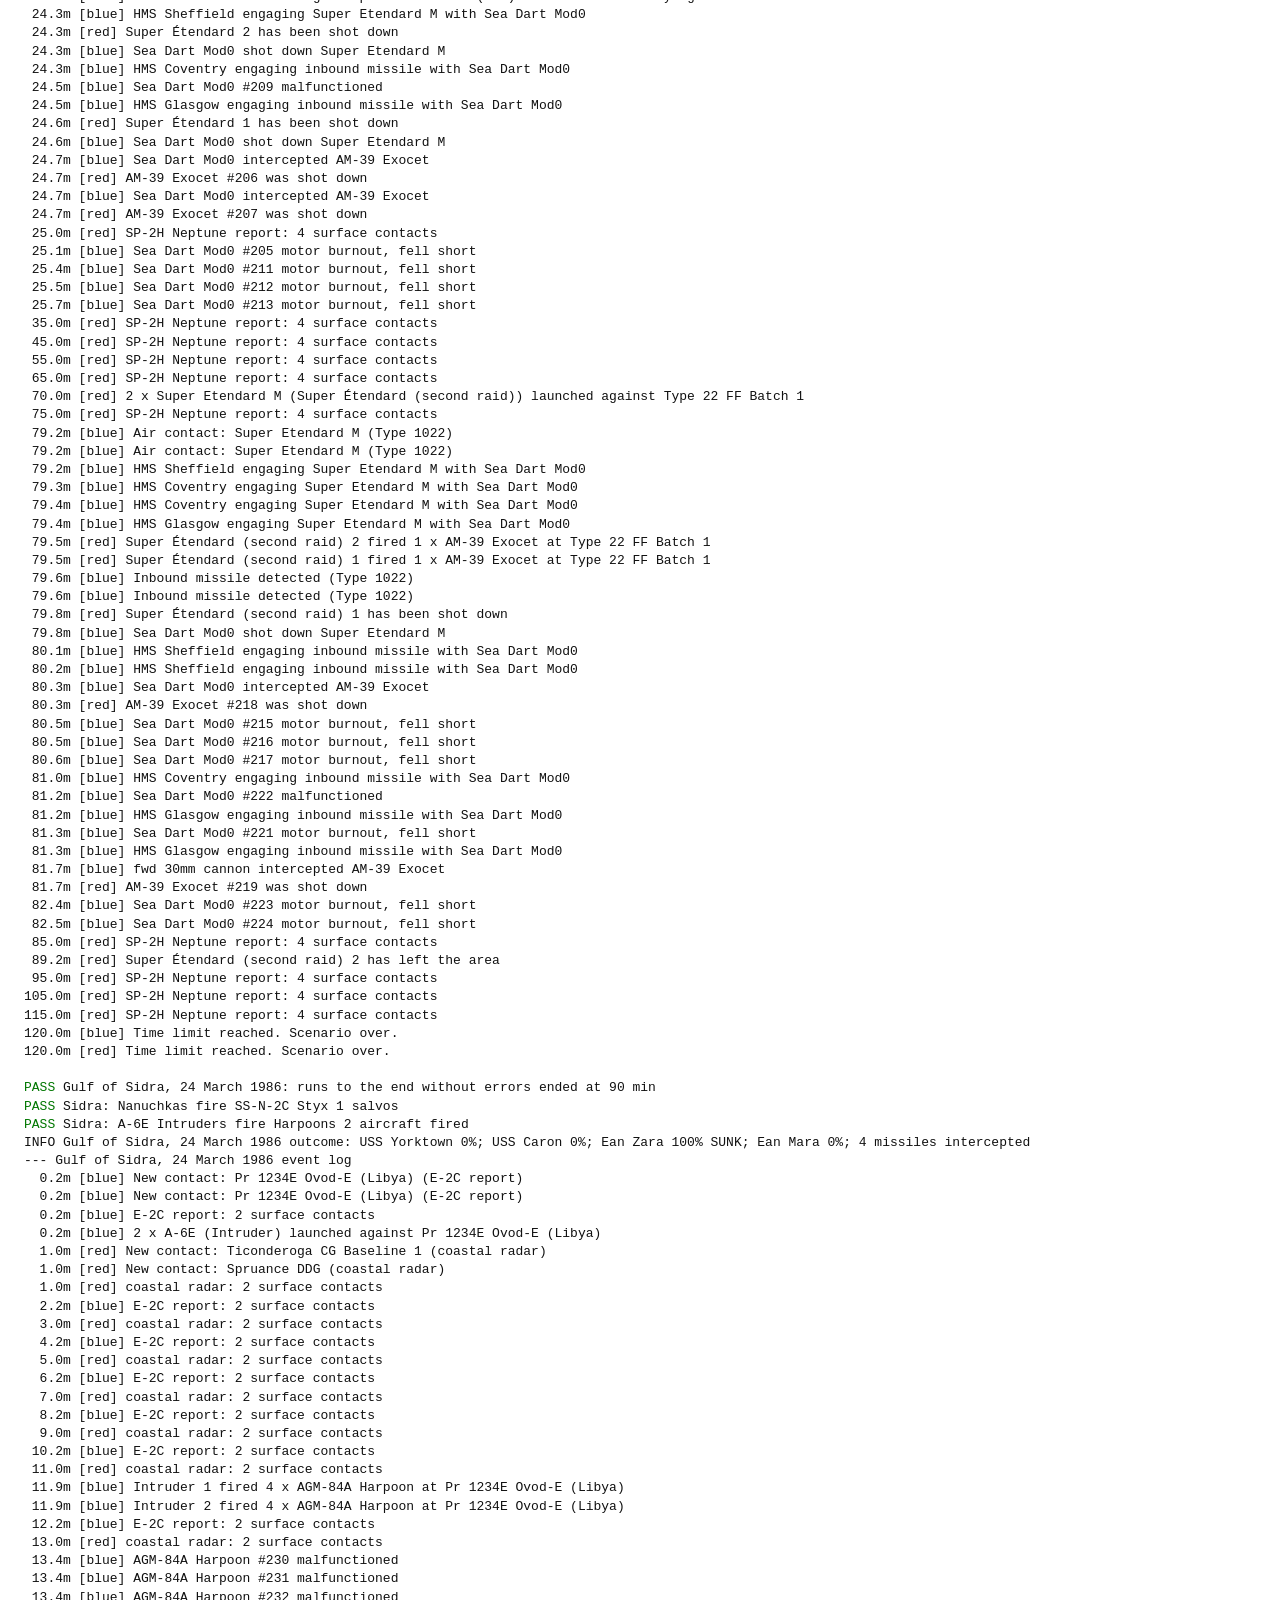
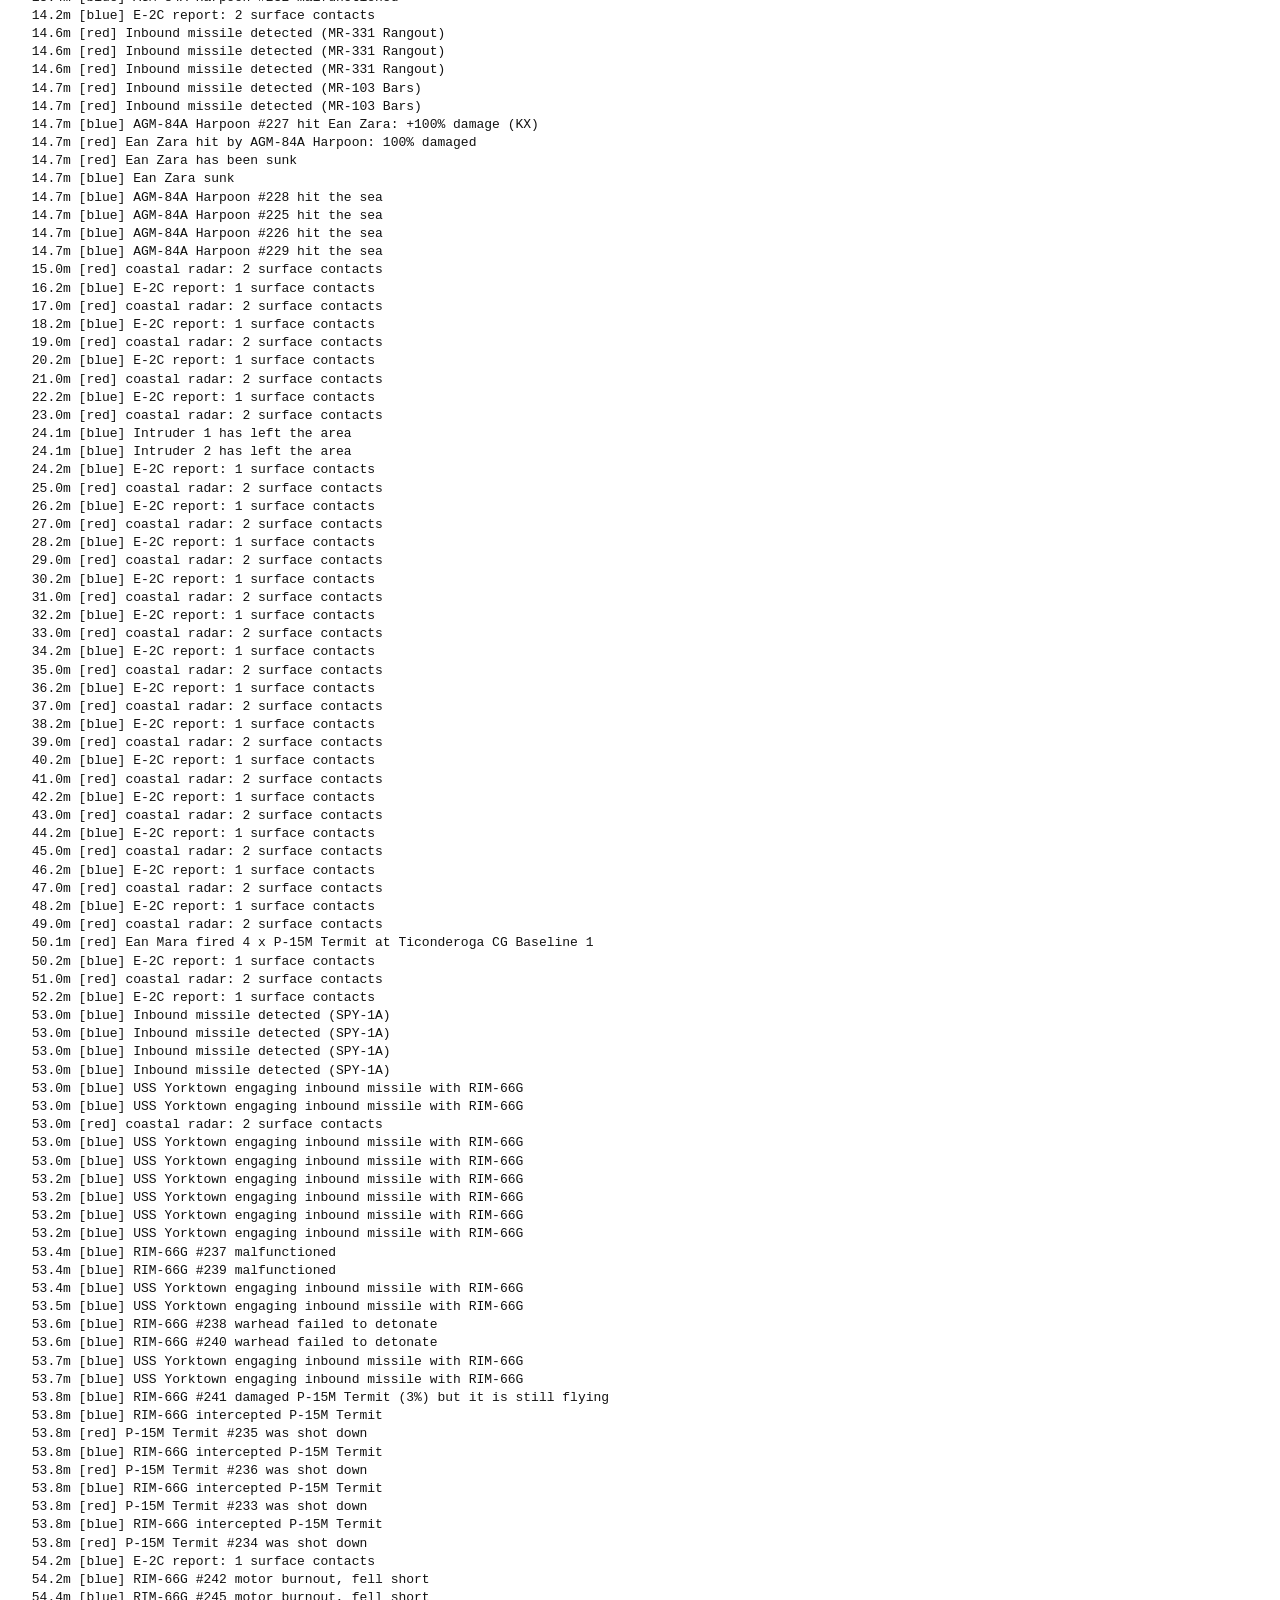
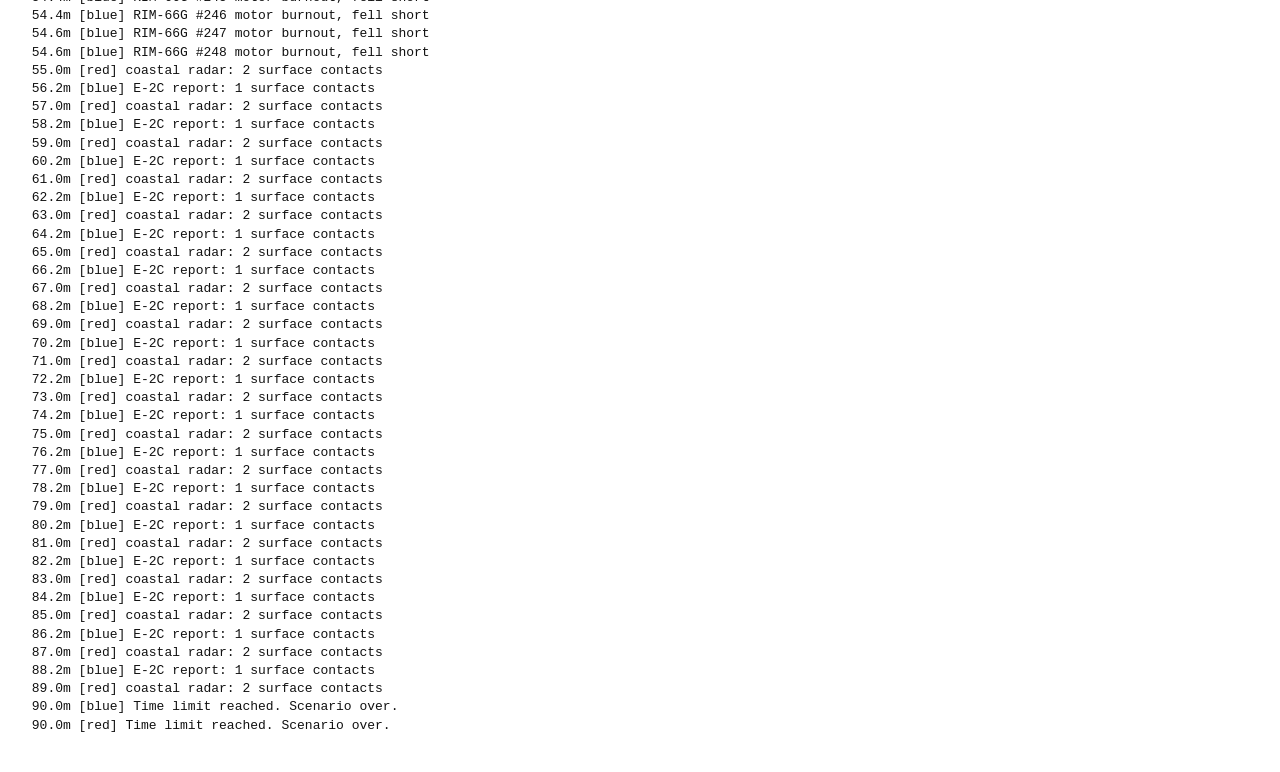
==== commit 771c11b2: "Add Falklands 1982 and Gulf of Sidra 1986 scenarios - New units from GCB2: Type 42 and Type 22 (1982" ====
--- a/tests/headless.html
+++ b/tests/headless.html
@@ -9,7 +9,7 @@
 <h1>Simulation checks</h1>
 <pre id="out">running…</pre>
 <script type="module">
-import { World } from "../src/sim/world.js";
+import { World, ammoLeft } from "../src/sim/world.js";
 import { Missile } from "../src/sim/missile.js";
 import { DEG, offset, range3D_m } from "../src/sim/geo.js";
 import { blastOverpressure, damageFactor } from "../src/sim/damage.js";
@@ -196,6 +196,40 @@
   lines.push("", "Event log:", ...results.events);
 }
 
+// 7. Historical scenarios: run each to its time limit with a simple blue plan
+for (const id of ["falklands-1982", "sidra-1986"]) {
+  const sc = await fetch(`../scenarios/${id}.json`).then((r) => r.json());
+  const w = new World(data, atmo, sc);
+  let attacked = false;
+  const start = {};
+  for (const s of w.ships("blue")) start[s.id] = Object.fromEntries(s.launchers.map((L, i) => [i, ammoLeft(s, L)]));
+  for (let i = 0; i < (sc.endAt_s + 1) * 10 && !w.over; i++) {
+    w.step(0.1);
+    const tr = [...w.tracks.blue.values()].find((t) => t.kind === "ship");
+    if (!attacked && tr) {
+      attacked = true;
+      w.callStrike("blue", 0, tr.id);
+      w.orderGroupSalvo("blue", tr.id, 4);
+    }
+  }
+  const count = (re) => w.events.filter((e) => re.test(e.text)).length;
+  const ships = [...w.objects.values()].filter((o) => o.kind === "ship");
+  const fmt = (o) => `${o.name} ${(o.damage * 100).toFixed(0)}%${o.dead ? " SUNK" : ""}`;
+  check(`${sc.name}: runs to the end without errors`, !!w.over, `ended at ${(w.t / 60).toFixed(0)} min`);
+  if (id === "falklands-1982") {
+    check("Falklands: Super Étendards fire their Exocets", count(/^Super Étendard.* fired \d+ x AM-39/) > 0, `${count(/fired \d+ x AM-39/)} aircraft fired`);
+    const seaDart = w.ships("blue").concat(ships.filter((o) => o.side === "blue" && o.dead))
+      .filter((s) => s.db.name.startsWith("Type 42"))
+      .map((s) => start[s.id][0] - ammoLeft(s, s.launchers[0]));
+    lines.push(`INFO Falklands: Sea Darts fired per Type 42: ${seaDart.join(", ")}`);
+  } else {
+    check("Sidra: Nanuchkas fire SS-N-2C Styx", count(/fired \d+ x P-15M/) > 0, `${count(/fired \d+ x P-15M/)} salvos`);
+    check("Sidra: A-6E Intruders fire Harpoons", count(/^Intruder \d fired/) > 0, `${count(/^Intruder \d fired/)} aircraft fired`);
+  }
+  lines.push(`INFO ${sc.name} outcome: ${ships.map(fmt).join("; ")}; ${count(/intercepted/)} missiles intercepted`);
+  lines.push(`--- ${sc.name} event log`, ...w.events.map((e) => `${(e.t / 60).toFixed(1).padStart(5)}m [${e.side}] ${e.text}`), "");
+}
+
 document.getElementById("out").innerHTML = lines.join("\n");
 window.results = results;
 </script>
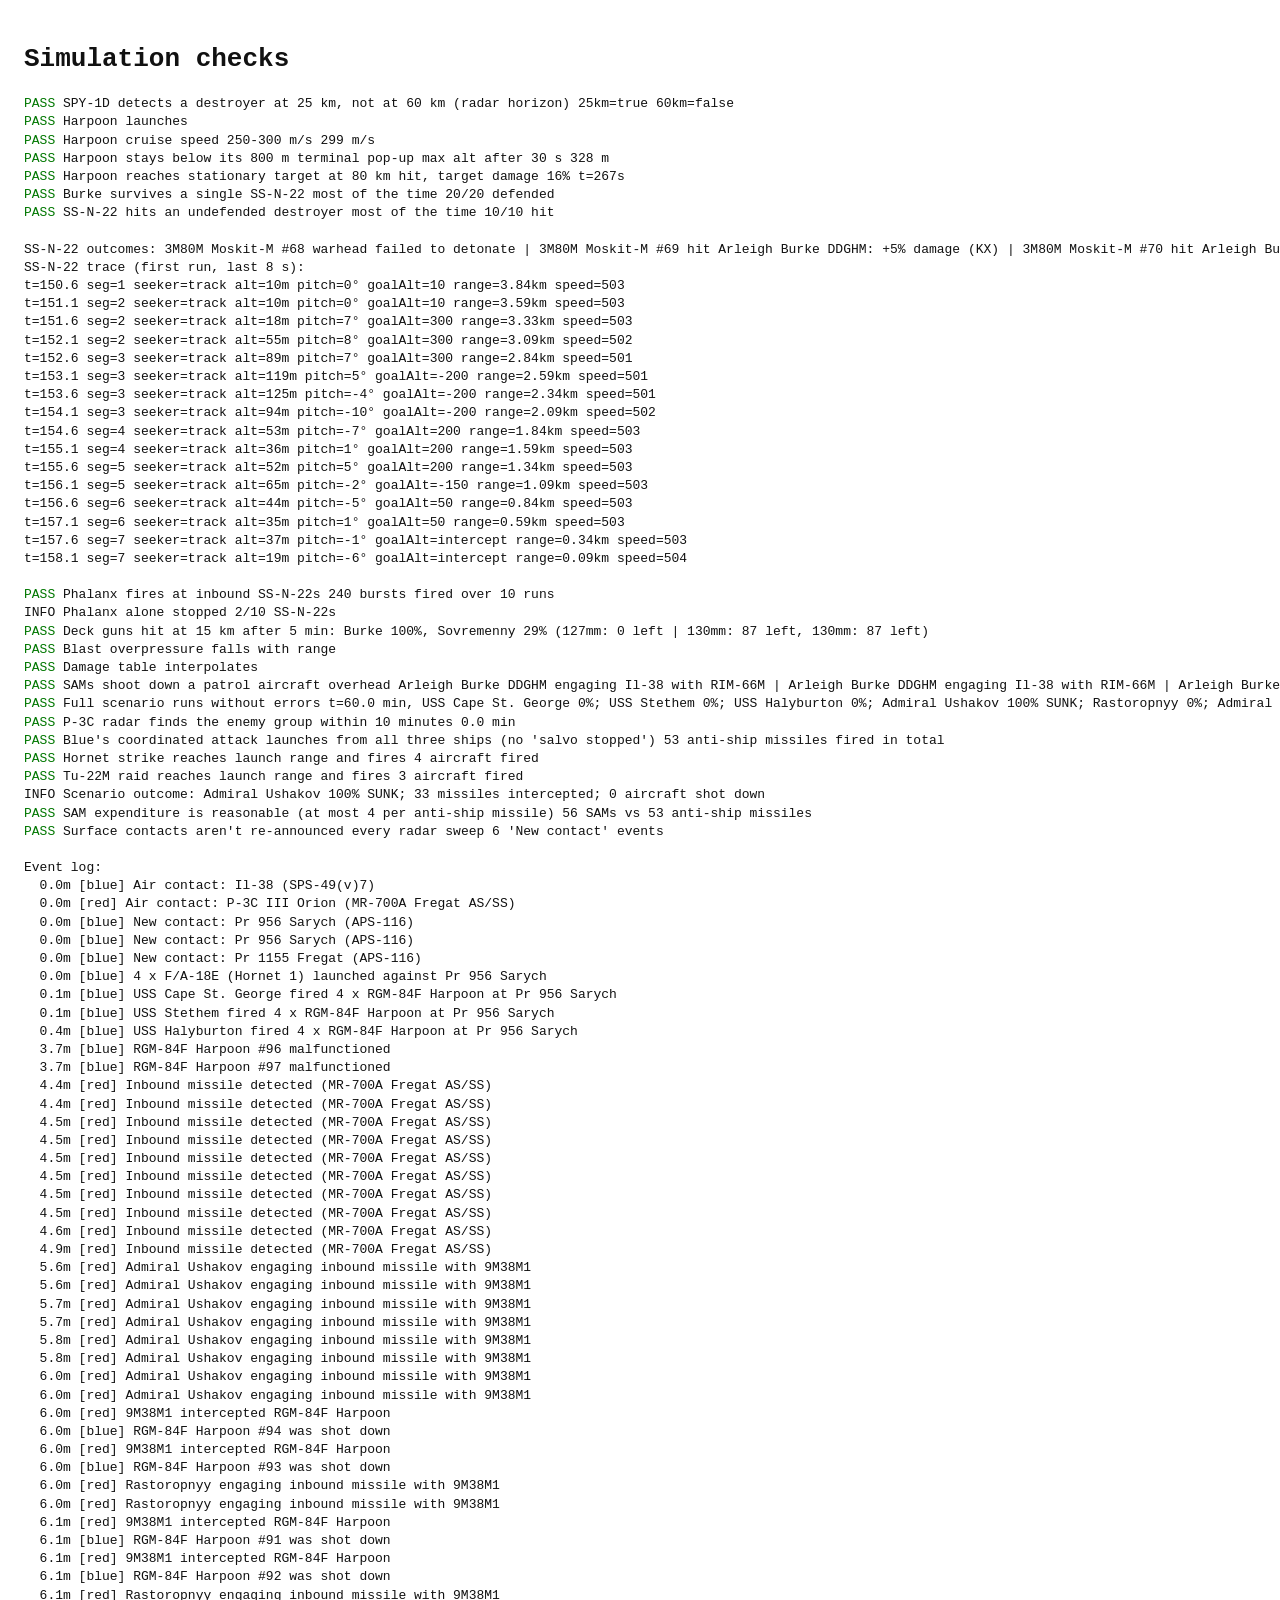
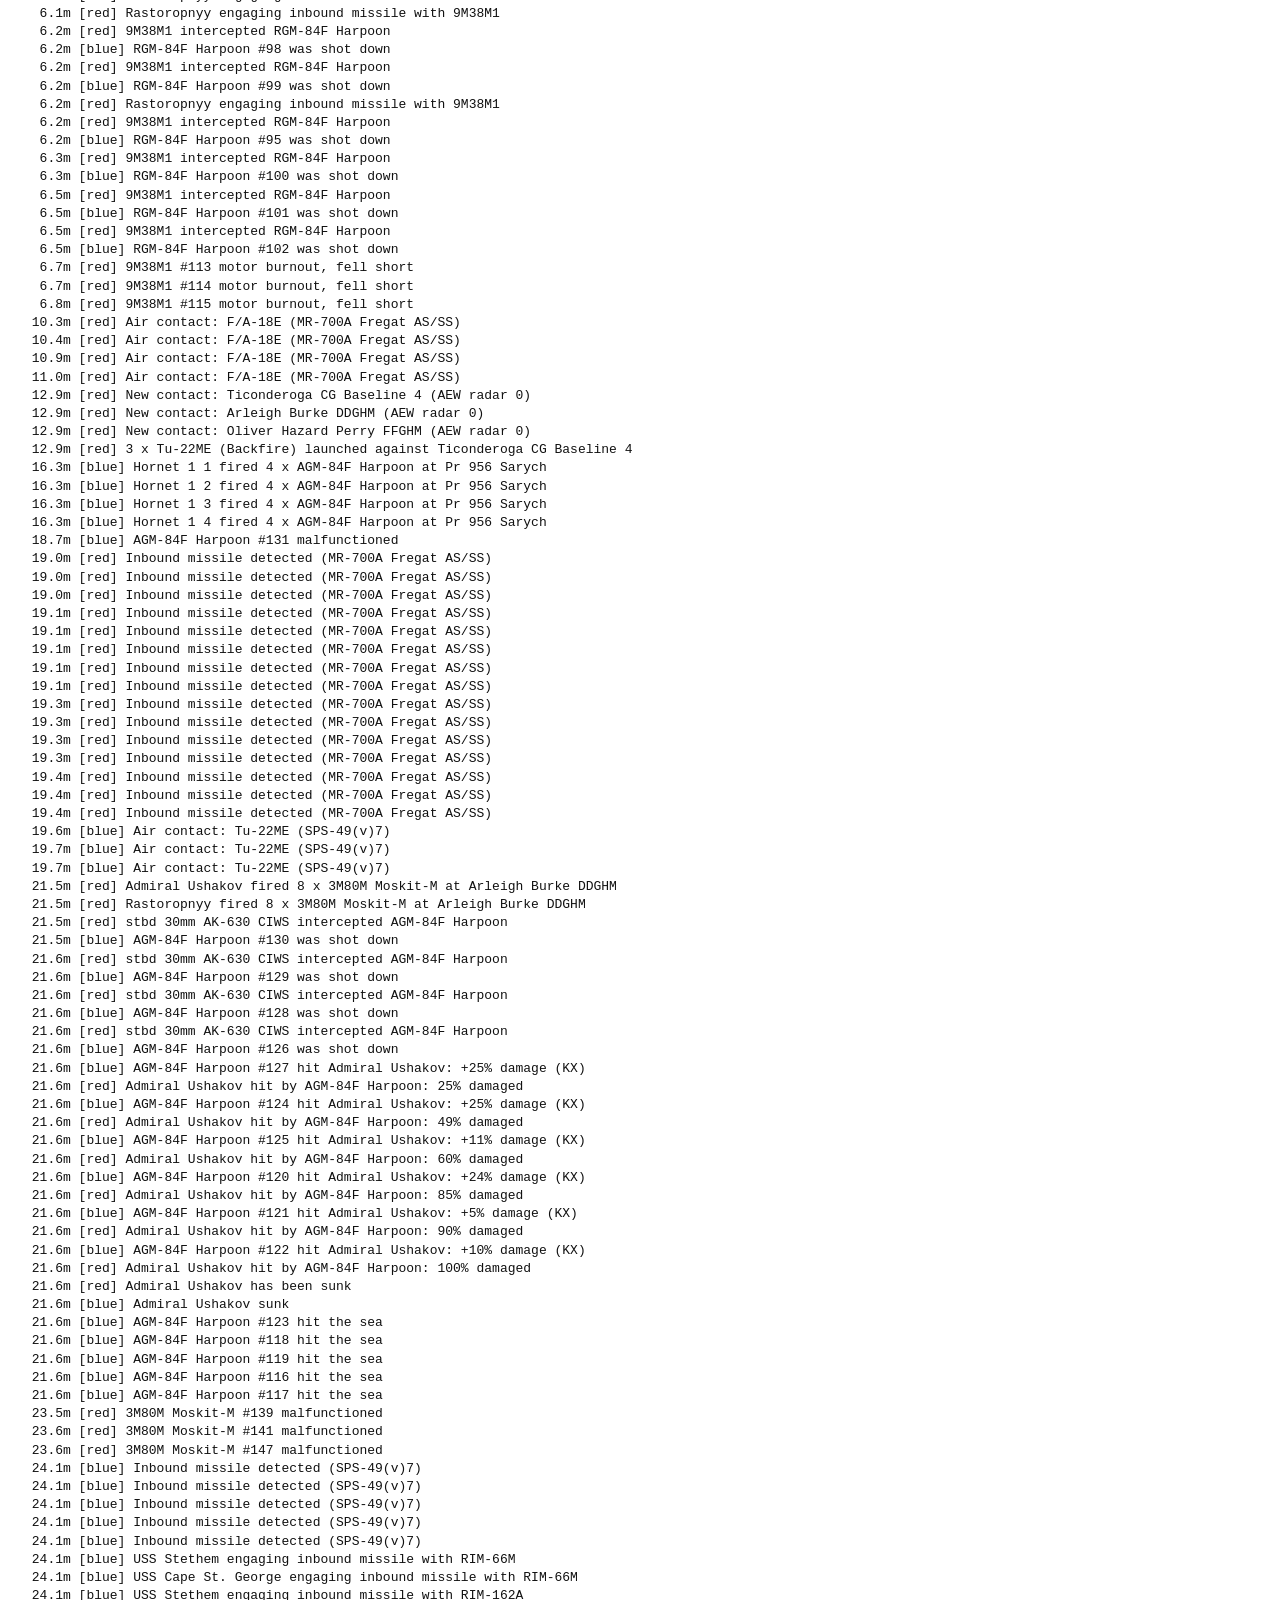
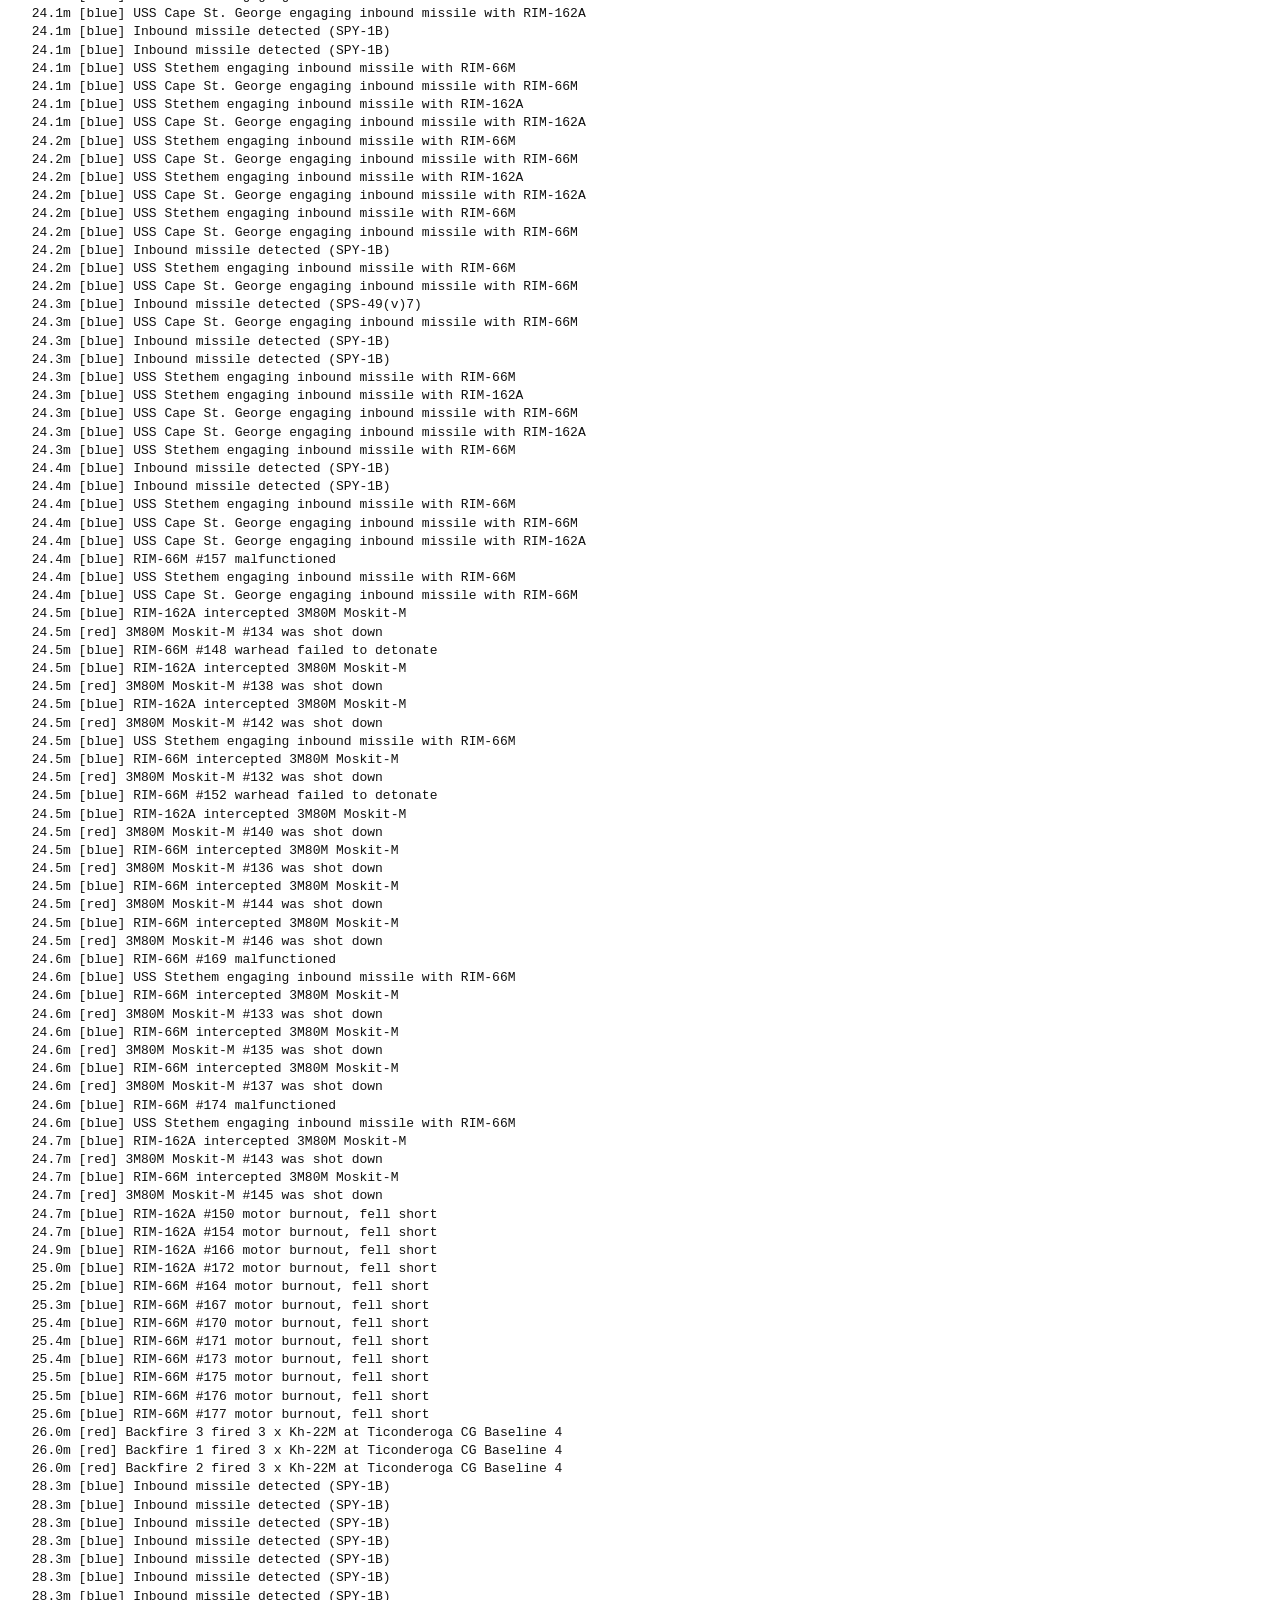
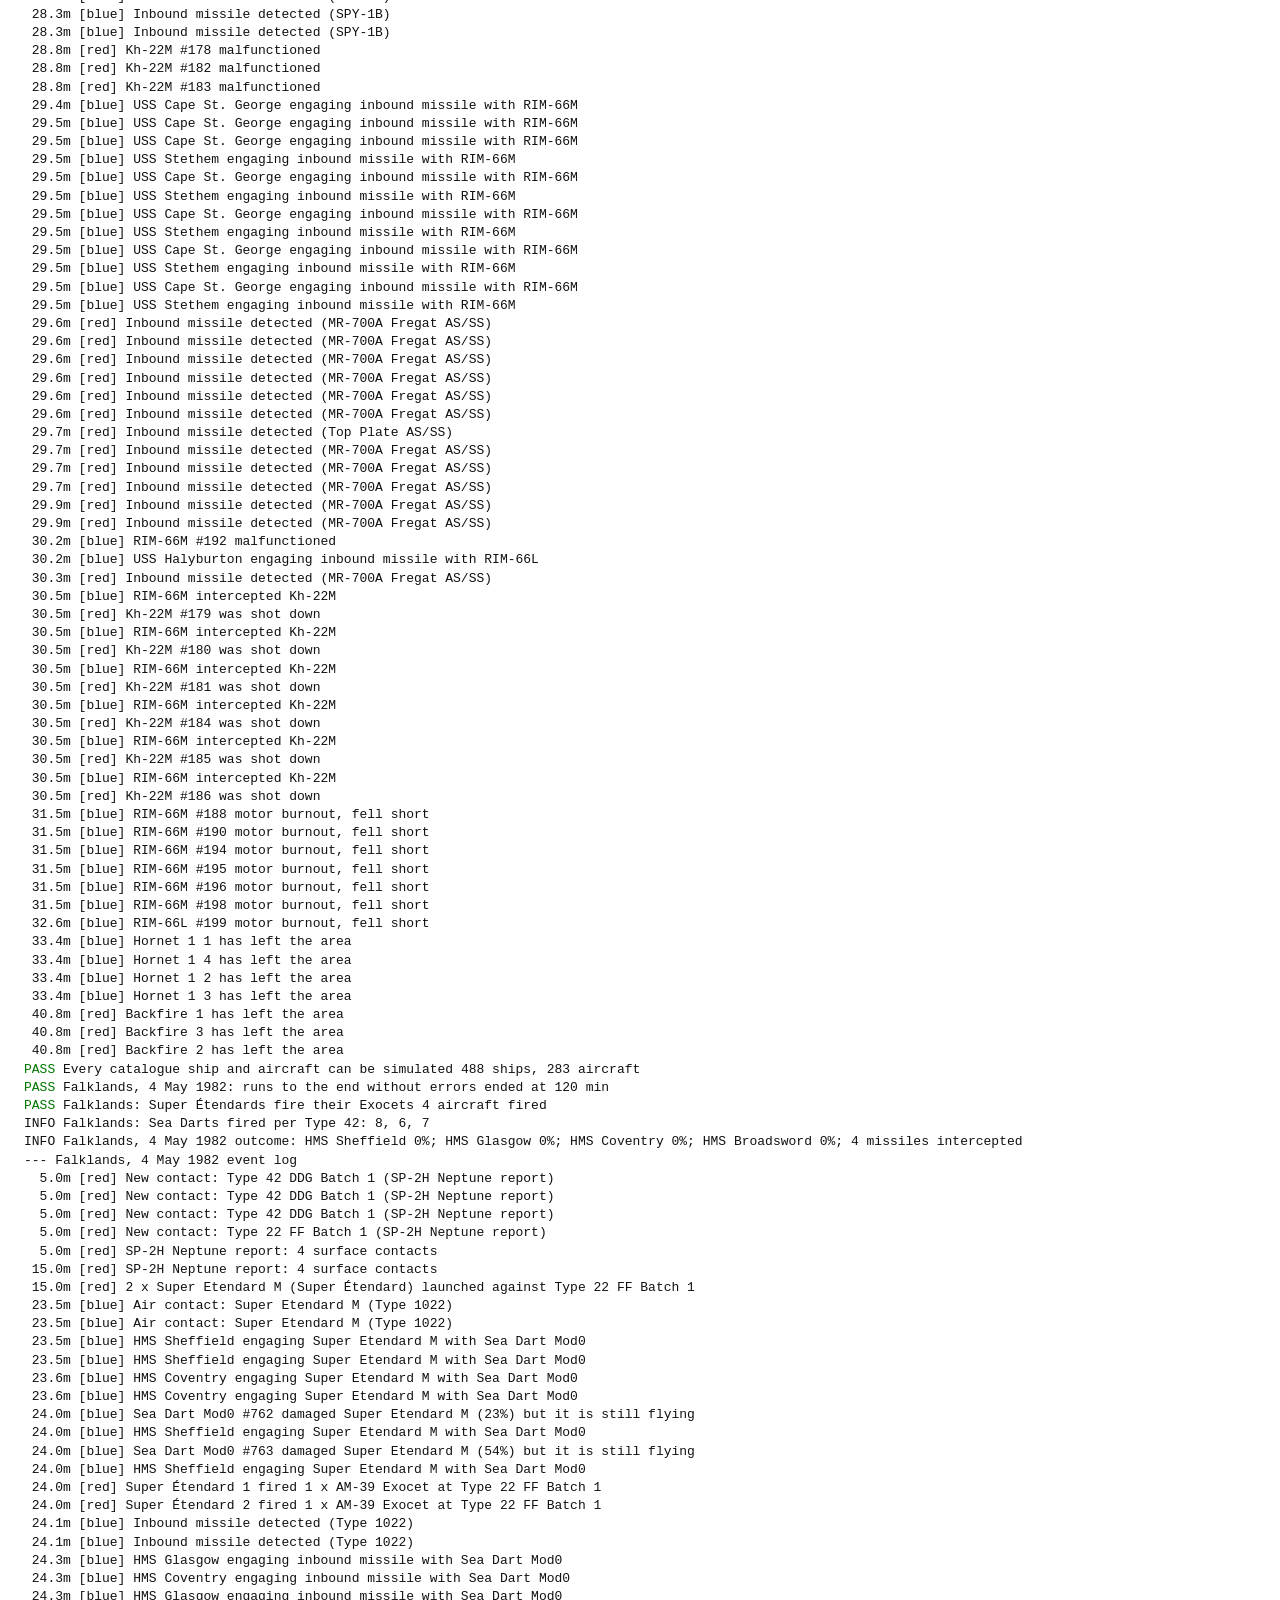
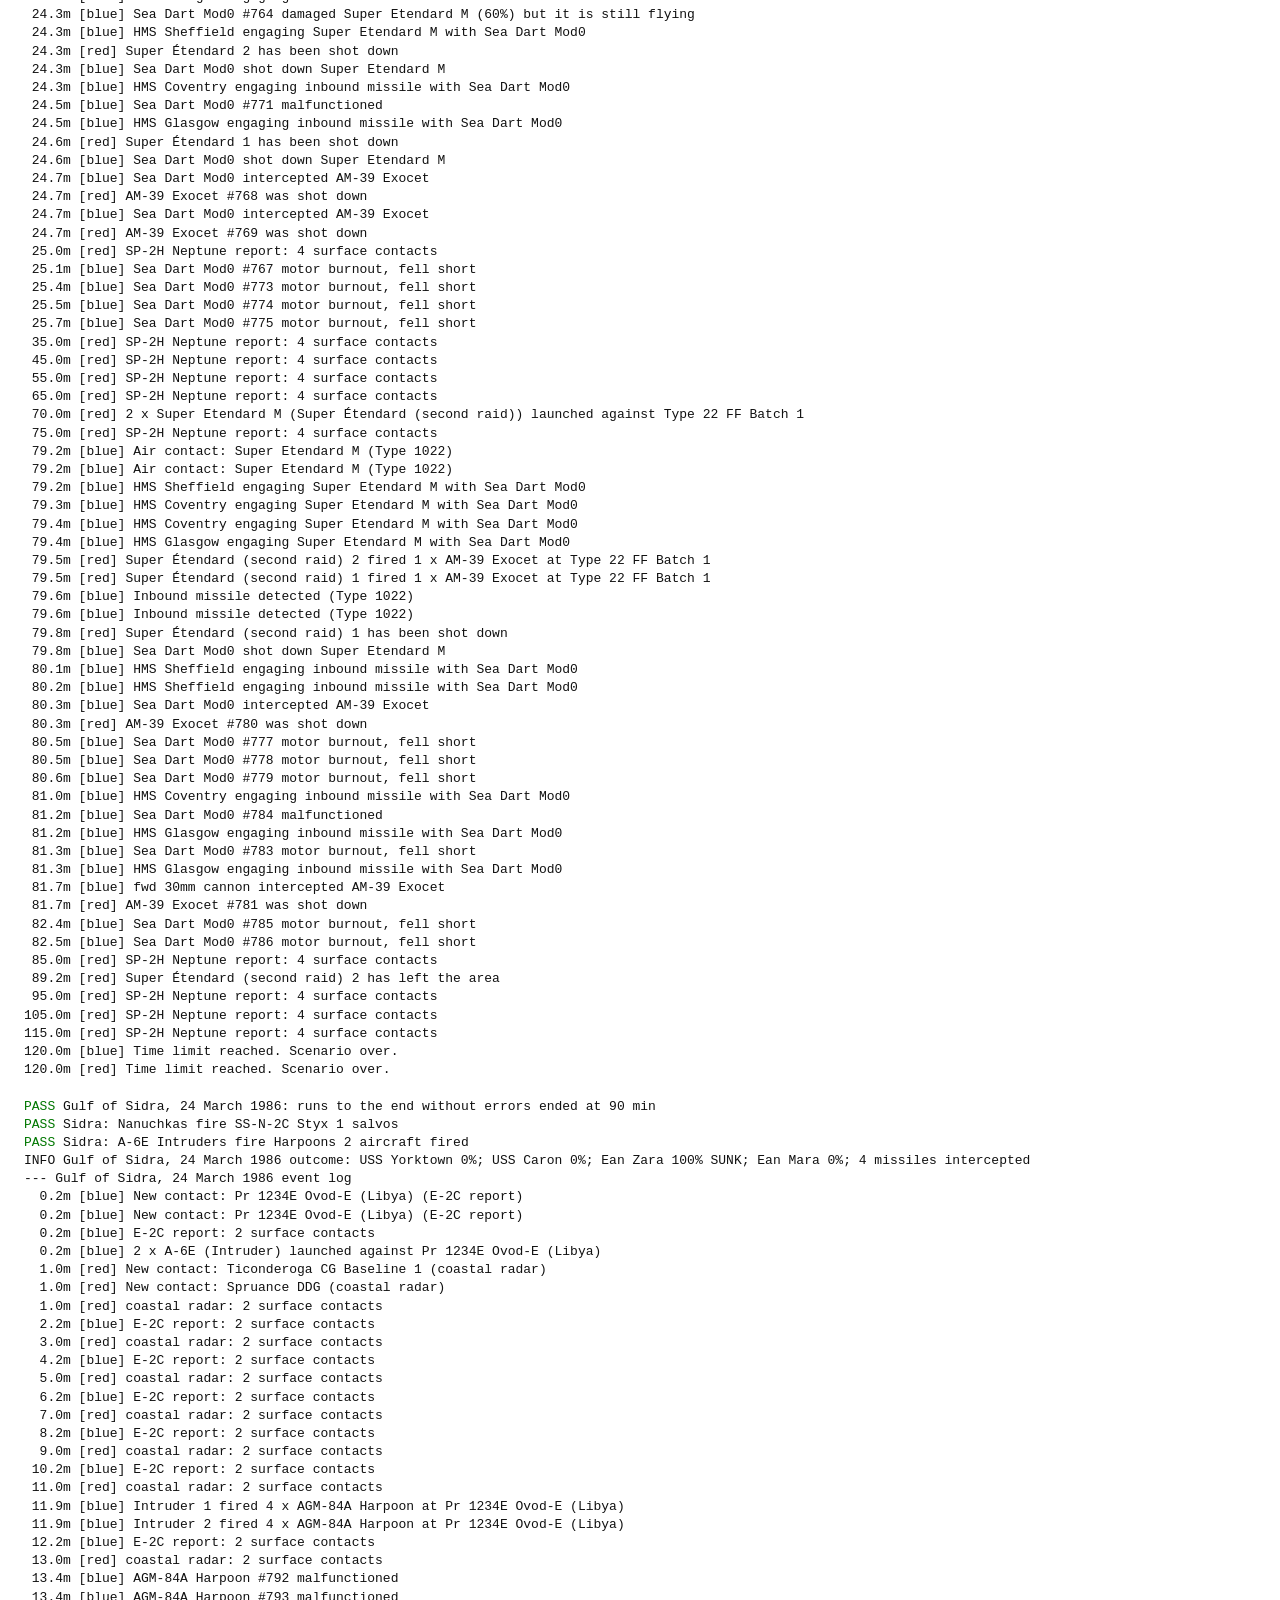
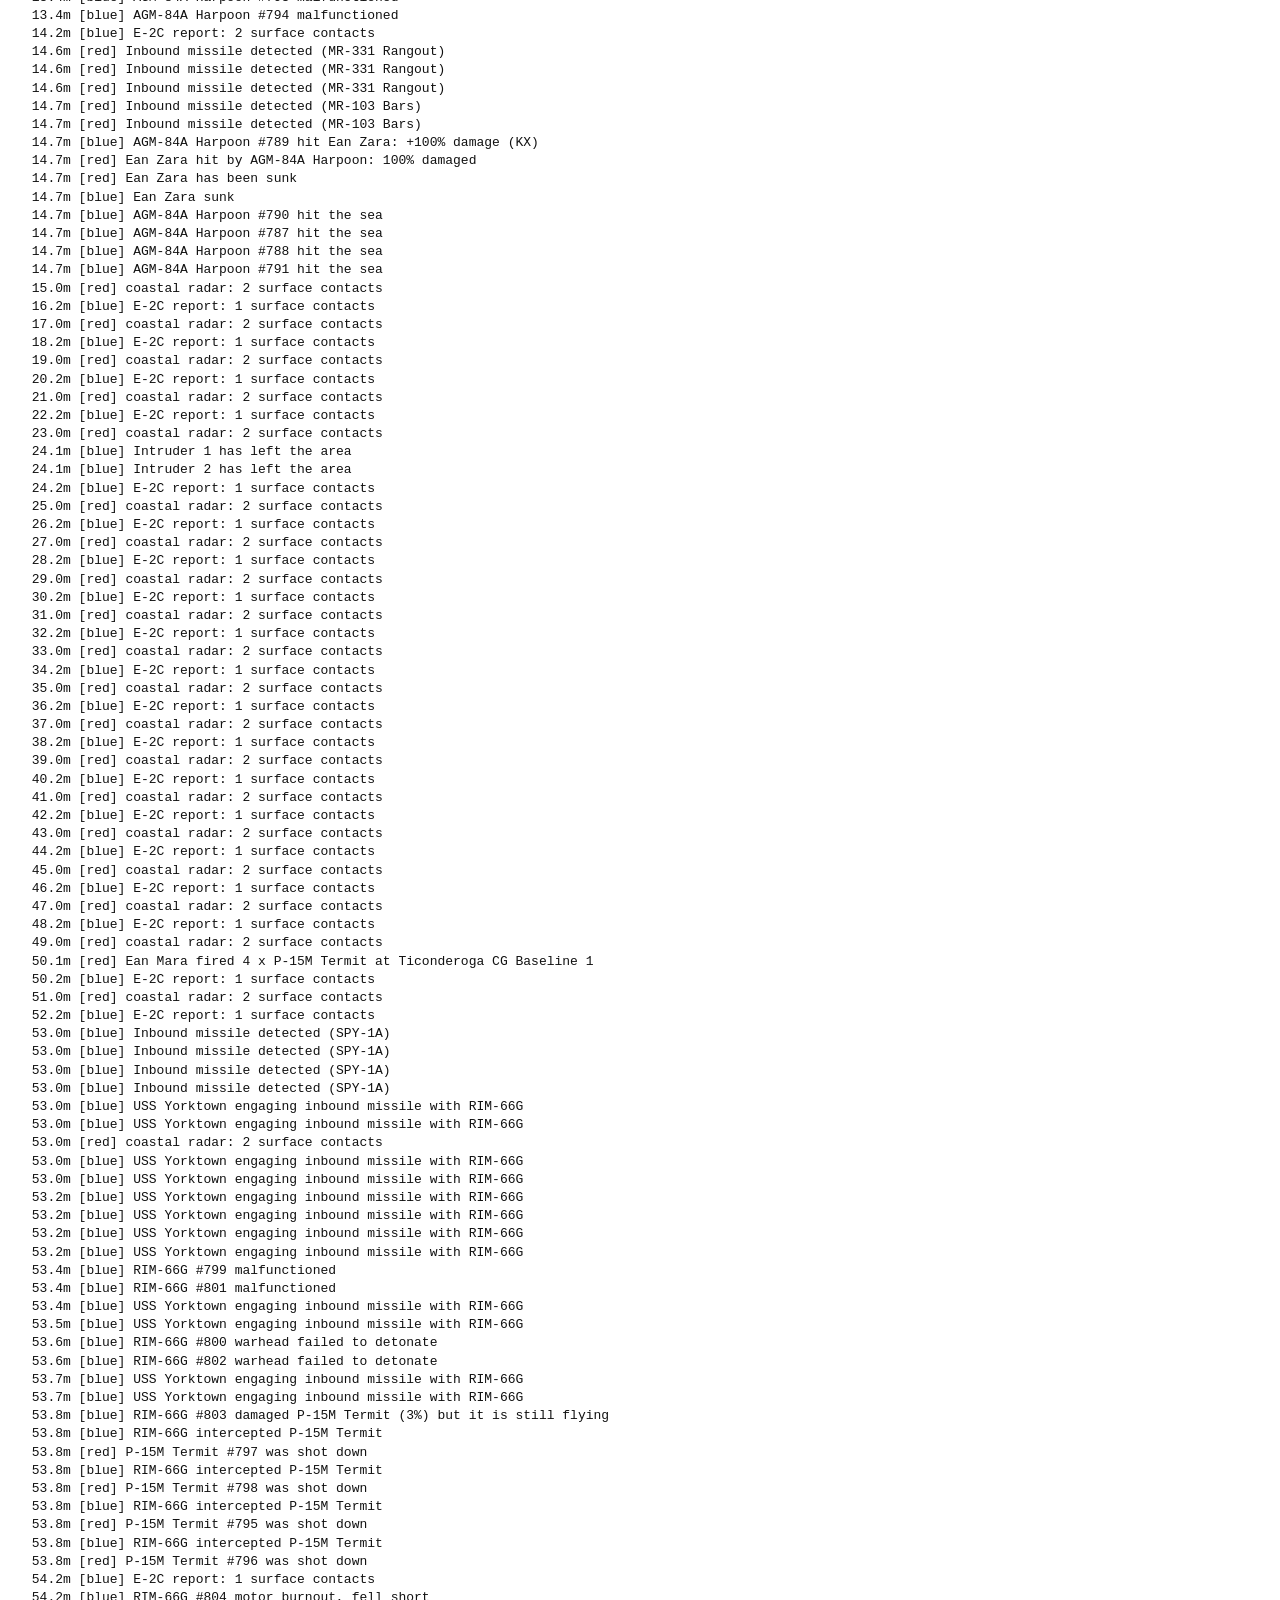
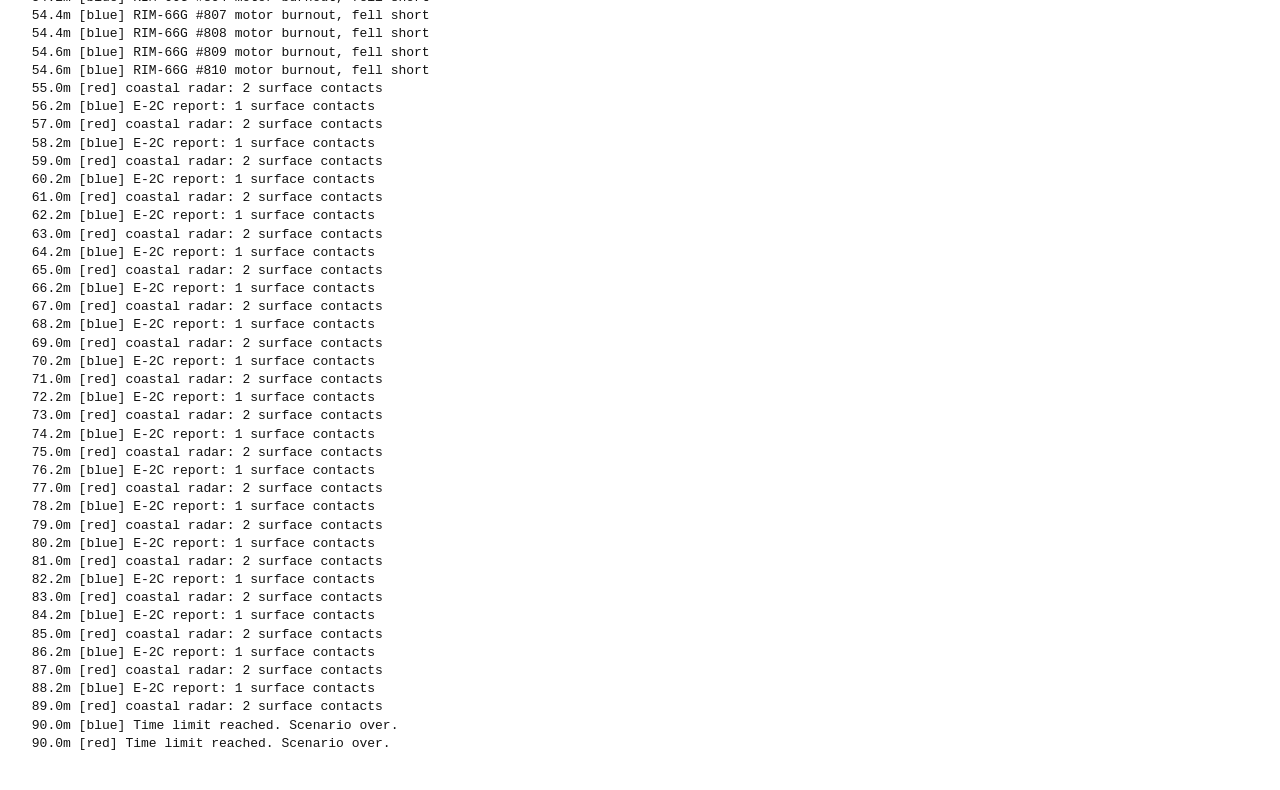
==== commit adf14f2a: "Add scenario editor and the full GCB2 unit catalogue - editor.html / src/ui/editor.js: place ships, " ====
--- a/tests/headless.html
+++ b/tests/headless.html
@@ -196,6 +196,36 @@
   lines.push("", "Event log:", ...results.events);
 }
 
+// 6b. Catalogue: every exported ship and aircraft can be created and simulated briefly
+{
+  const failures = [];
+  const ref = "Arleigh Burke DDGHM";
+  for (const cls of Object.keys(data.ships)) {
+    try {
+      const w = new World(data, atmo, { seed: 7, units: [
+        { side: "blue", class: cls, lat_deg: 50, lon_deg: 0, heading_deg: 0, speed_kts: 15 },
+        { side: "red", class: ref, lat_deg: 50.2, lon_deg: 0, heading_deg: 180, speed_kts: 15 },
+      ] });
+      for (let i = 0; i < 50; i++) w.step(0.1);
+    } catch (e) {
+      failures.push(`${cls}: ${e.message}`);
+    }
+  }
+  for (const cls of Object.keys(data.aircraft)) {
+    try {
+      const w = new World(data, atmo, { seed: 7, units: [
+        { side: "red", class: ref, lat_deg: 50.5, lon_deg: 0, heading_deg: 0, speed_kts: 10 },
+      ], air: [{ side: "blue", class: cls, name: "test", lat_deg: 50, lon_deg: 0, alt_m: 5000, home: { lat_deg: 49, lon_deg: 0 },
+        mission: { type: "patrol", center: { lat_deg: 50, lon_deg: 0 }, radius_km: 20, alt_m: 5000 } }] });
+      for (let i = 0; i < 50; i++) w.step(0.1);
+    } catch (e) {
+      failures.push(`${cls}: ${e.message}`);
+    }
+  }
+  check("Every catalogue ship and aircraft can be simulated", failures.length === 0,
+    `${Object.keys(data.ships).length} ships, ${Object.keys(data.aircraft).length} aircraft${failures.length ? "; failures: " + failures.slice(0, 8).join(" | ") : ""}`);
+}
+
 // 7. Historical scenarios: run each to its time limit with a simple blue plan
 for (const id of ["falklands-1982", "sidra-1986"]) {
   const sc = await fetch(`../scenarios/${id}.json`).then((r) => r.json());
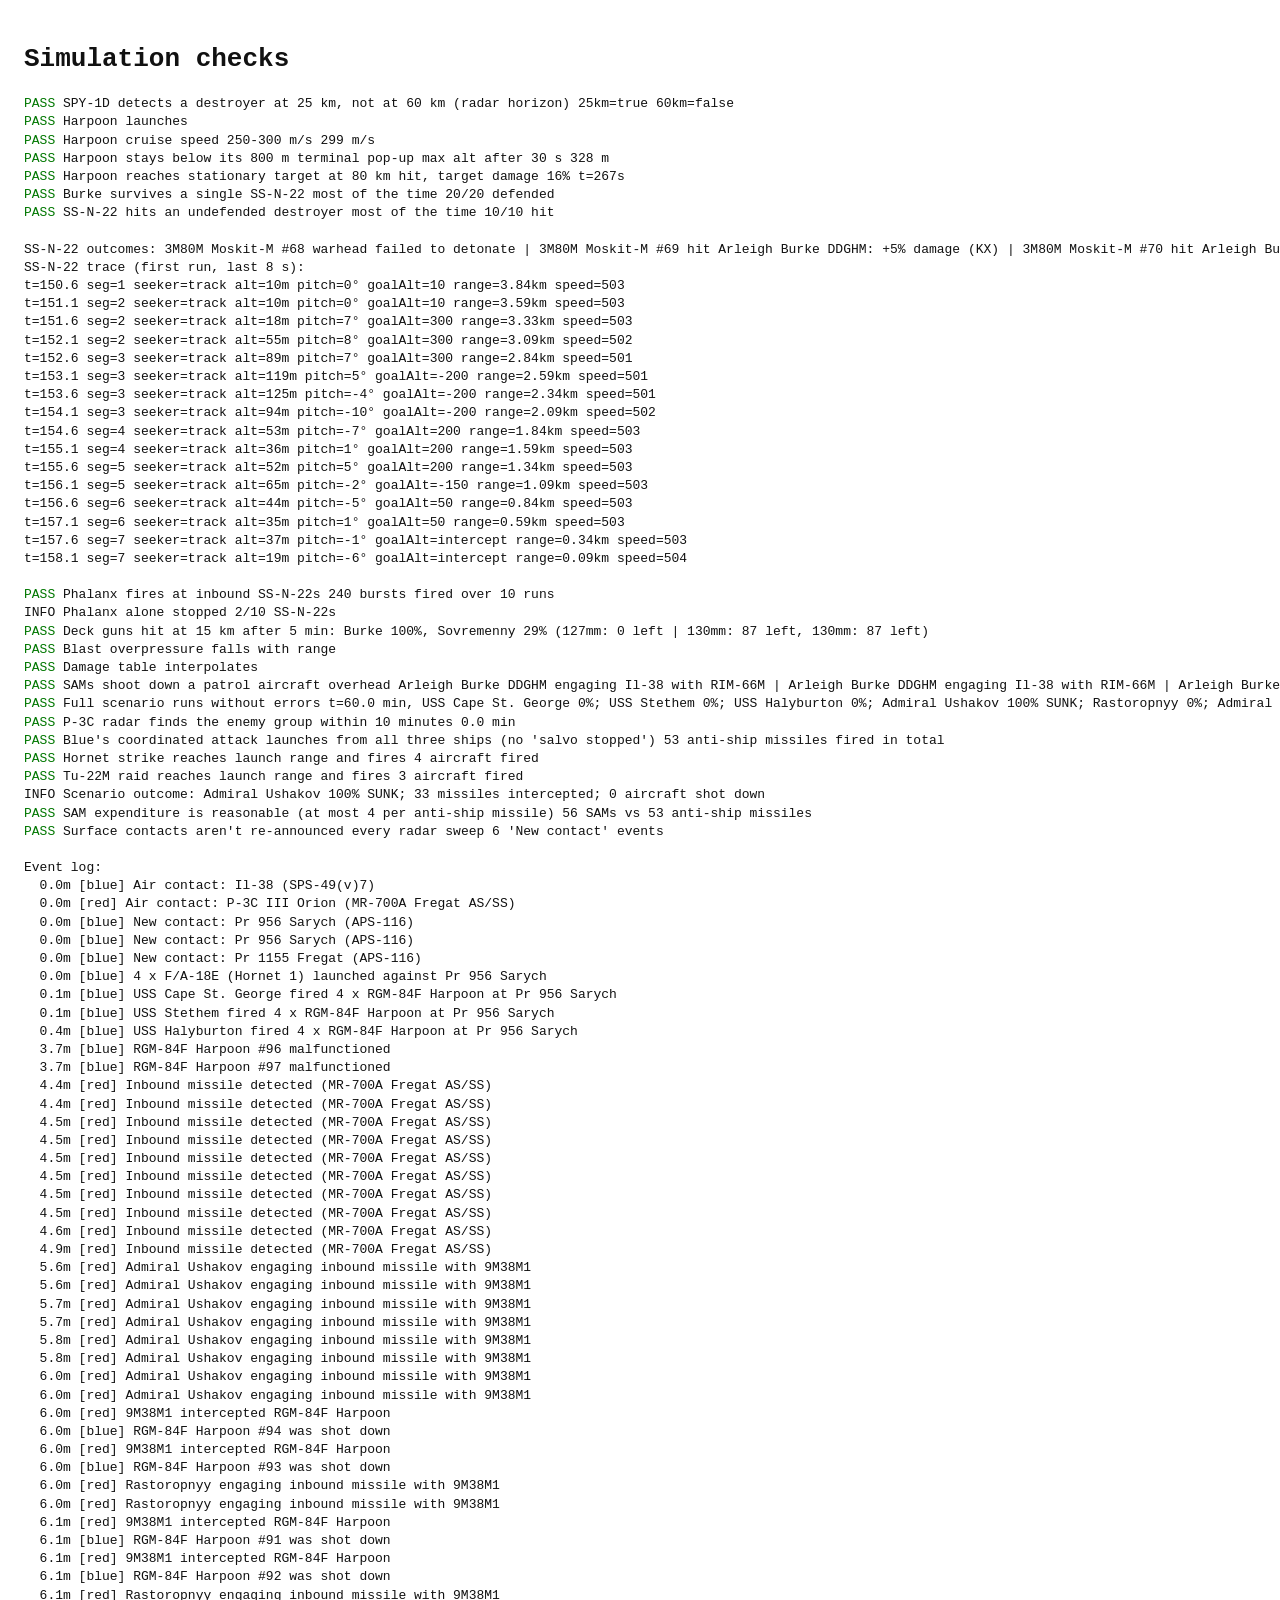
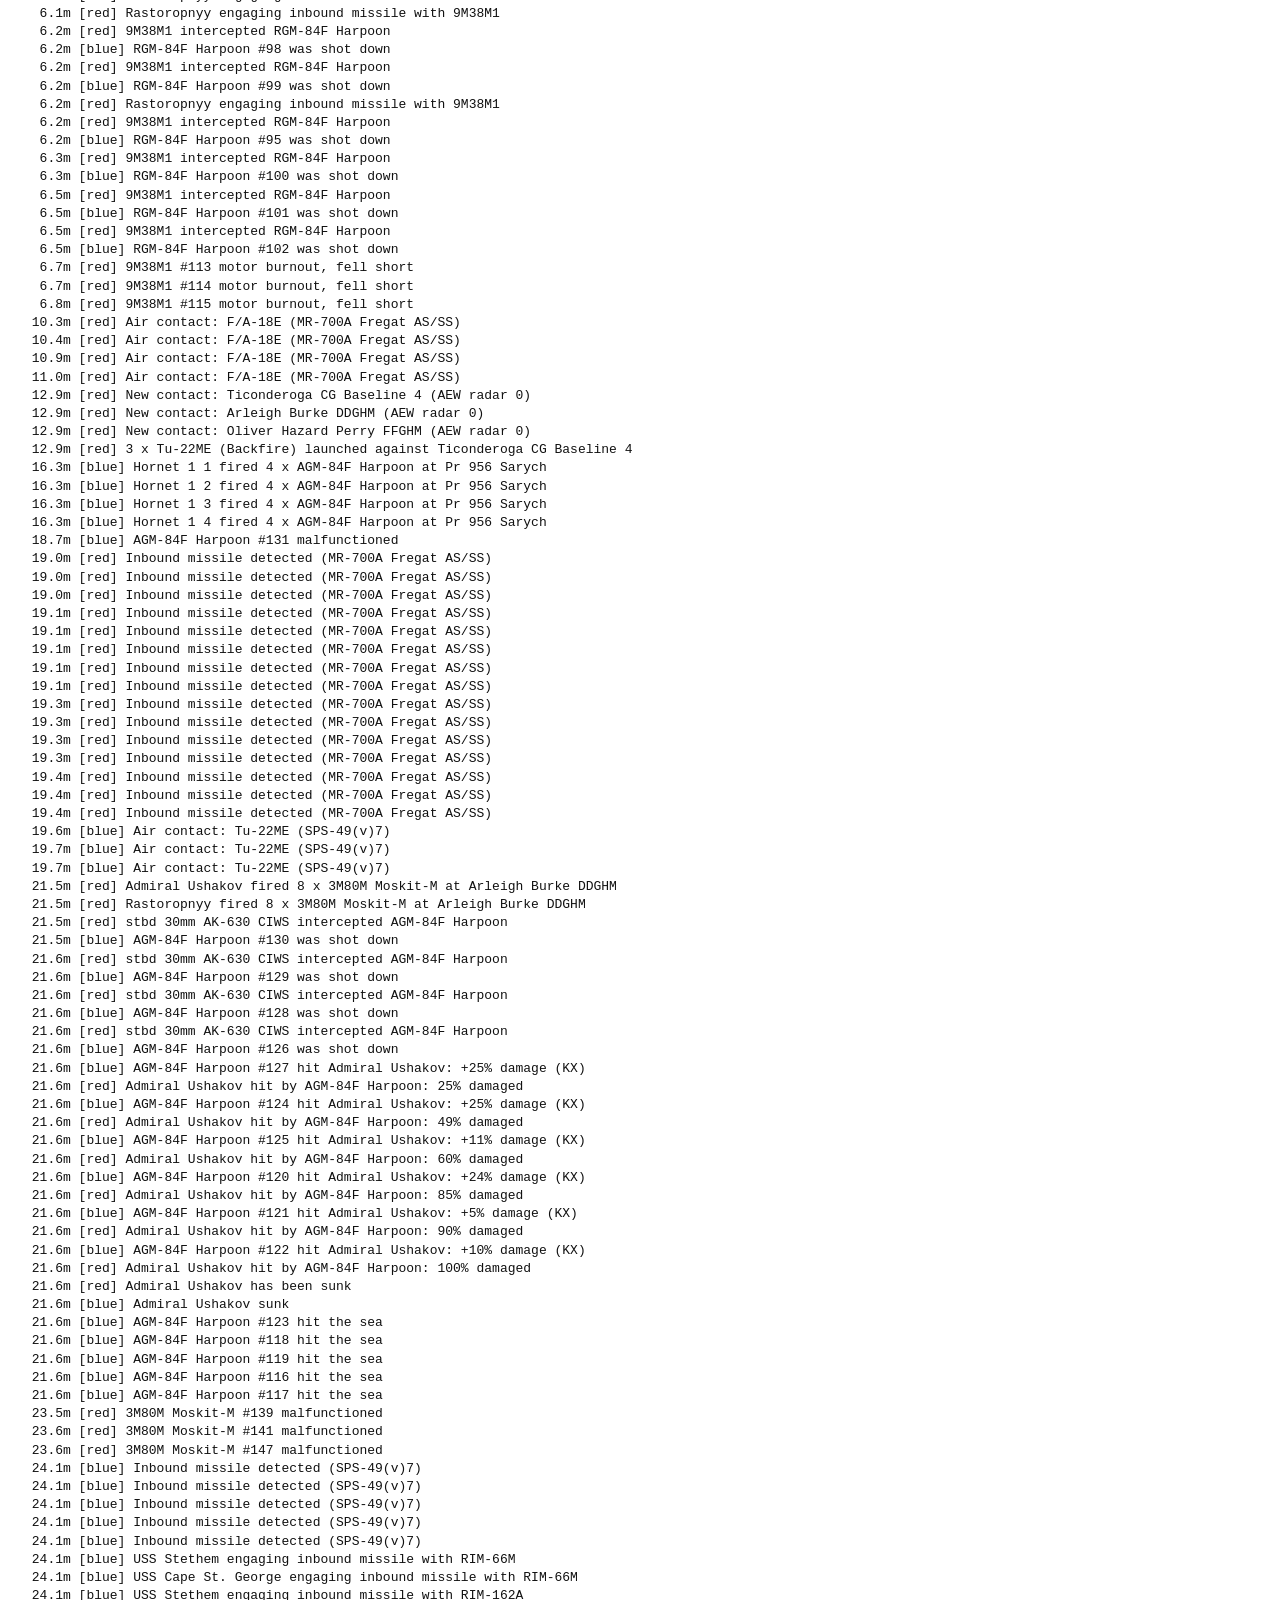
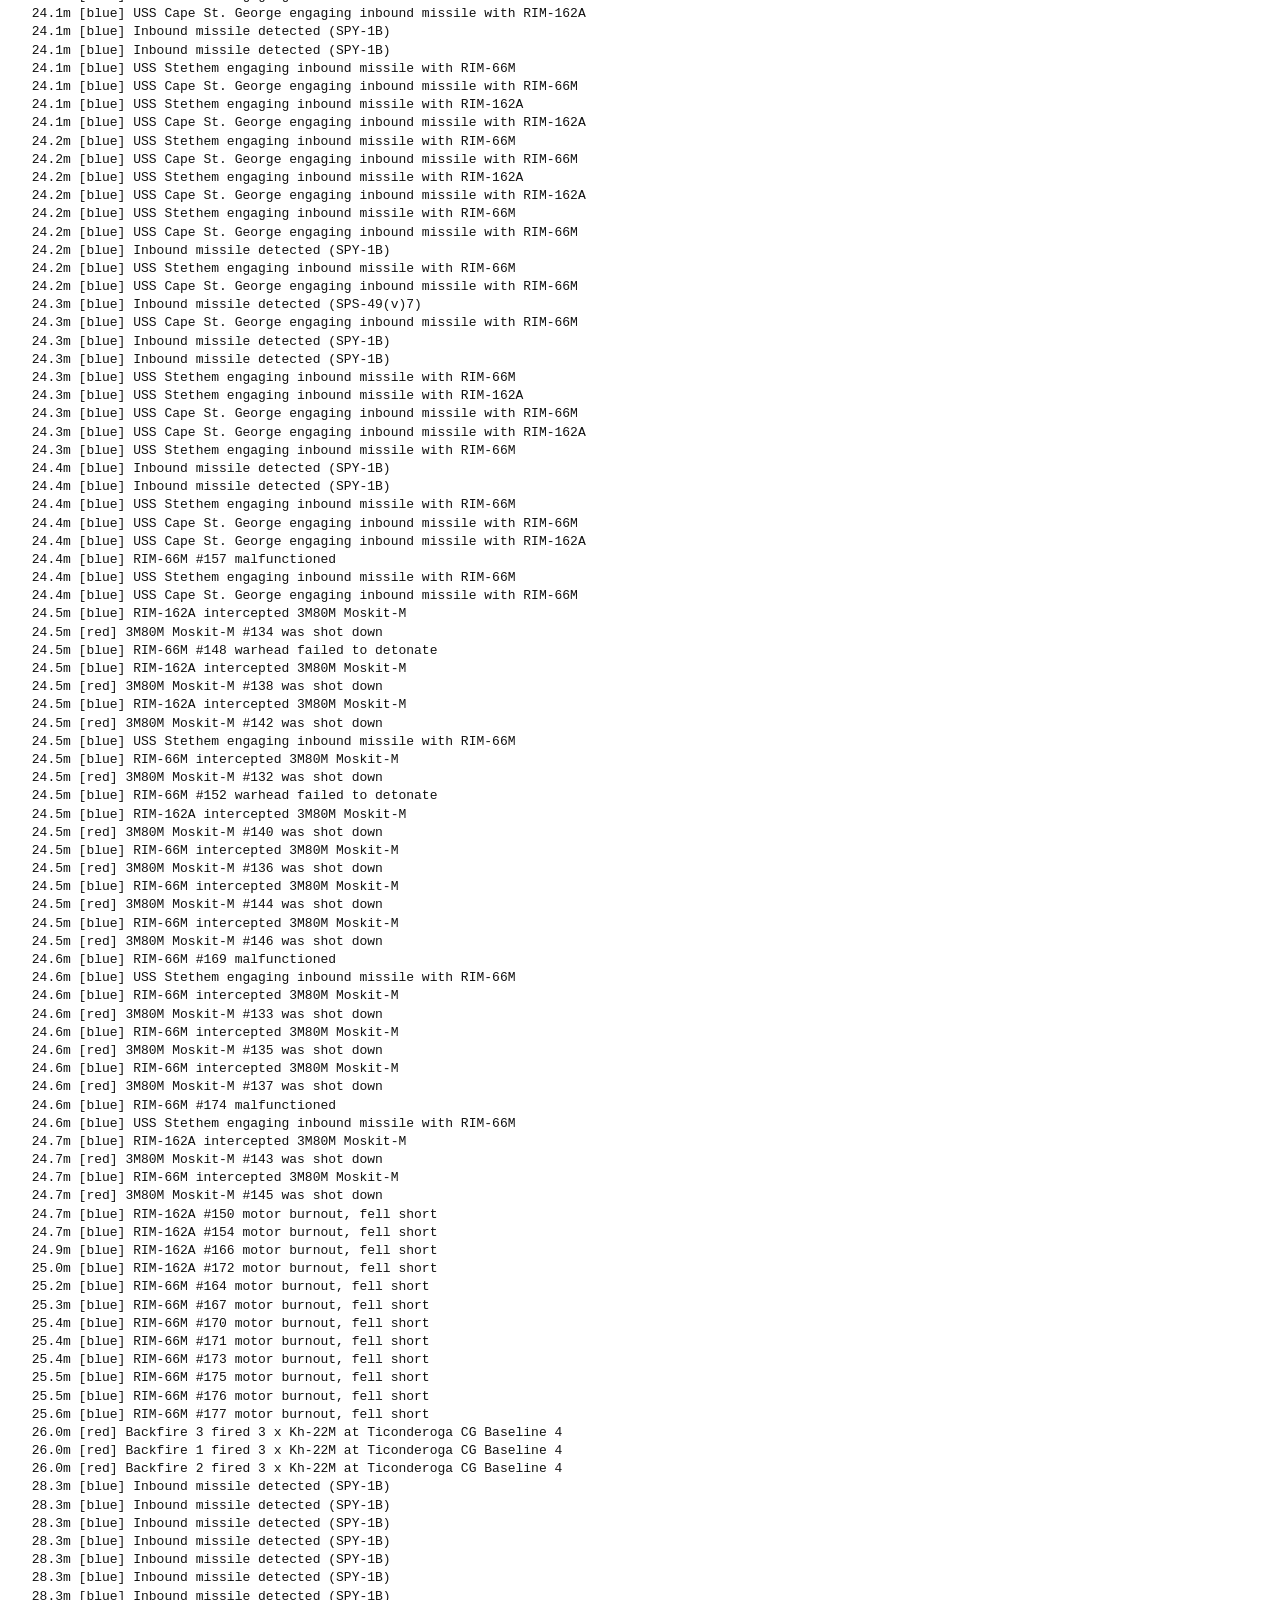
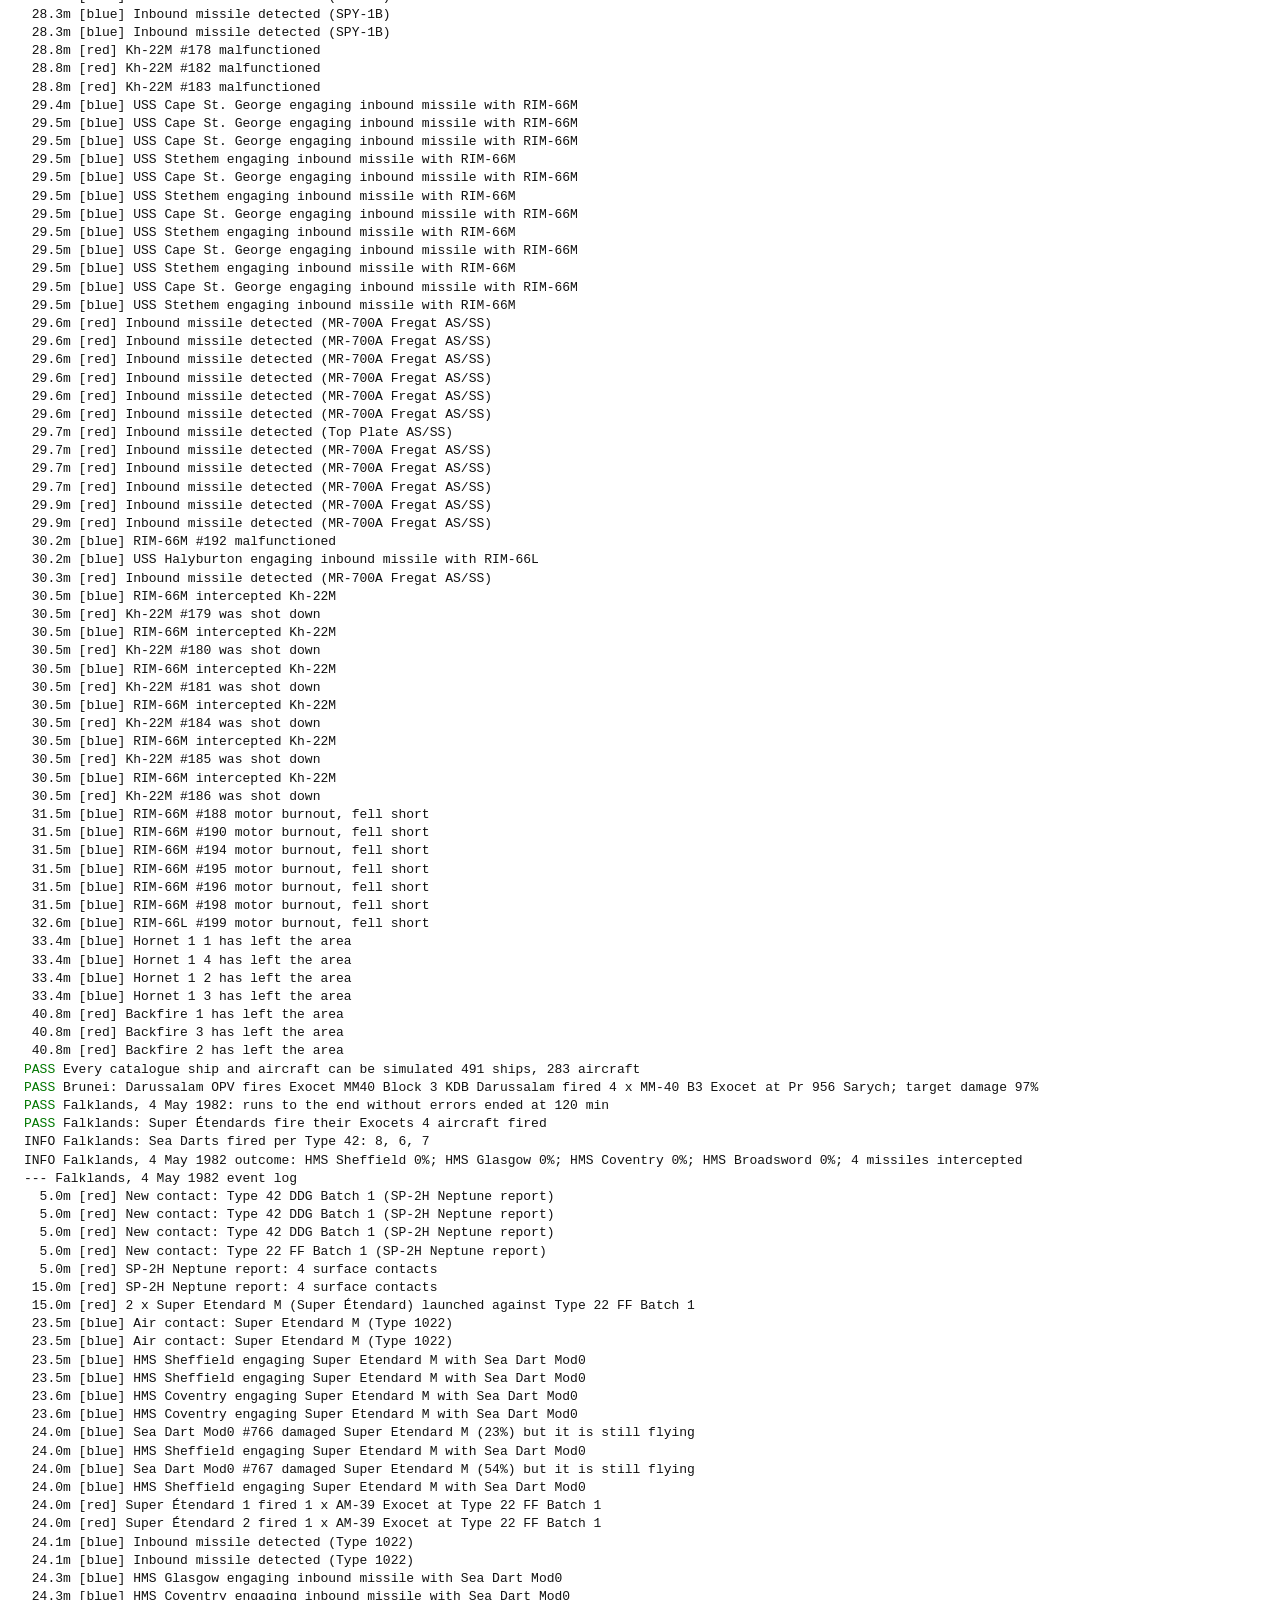
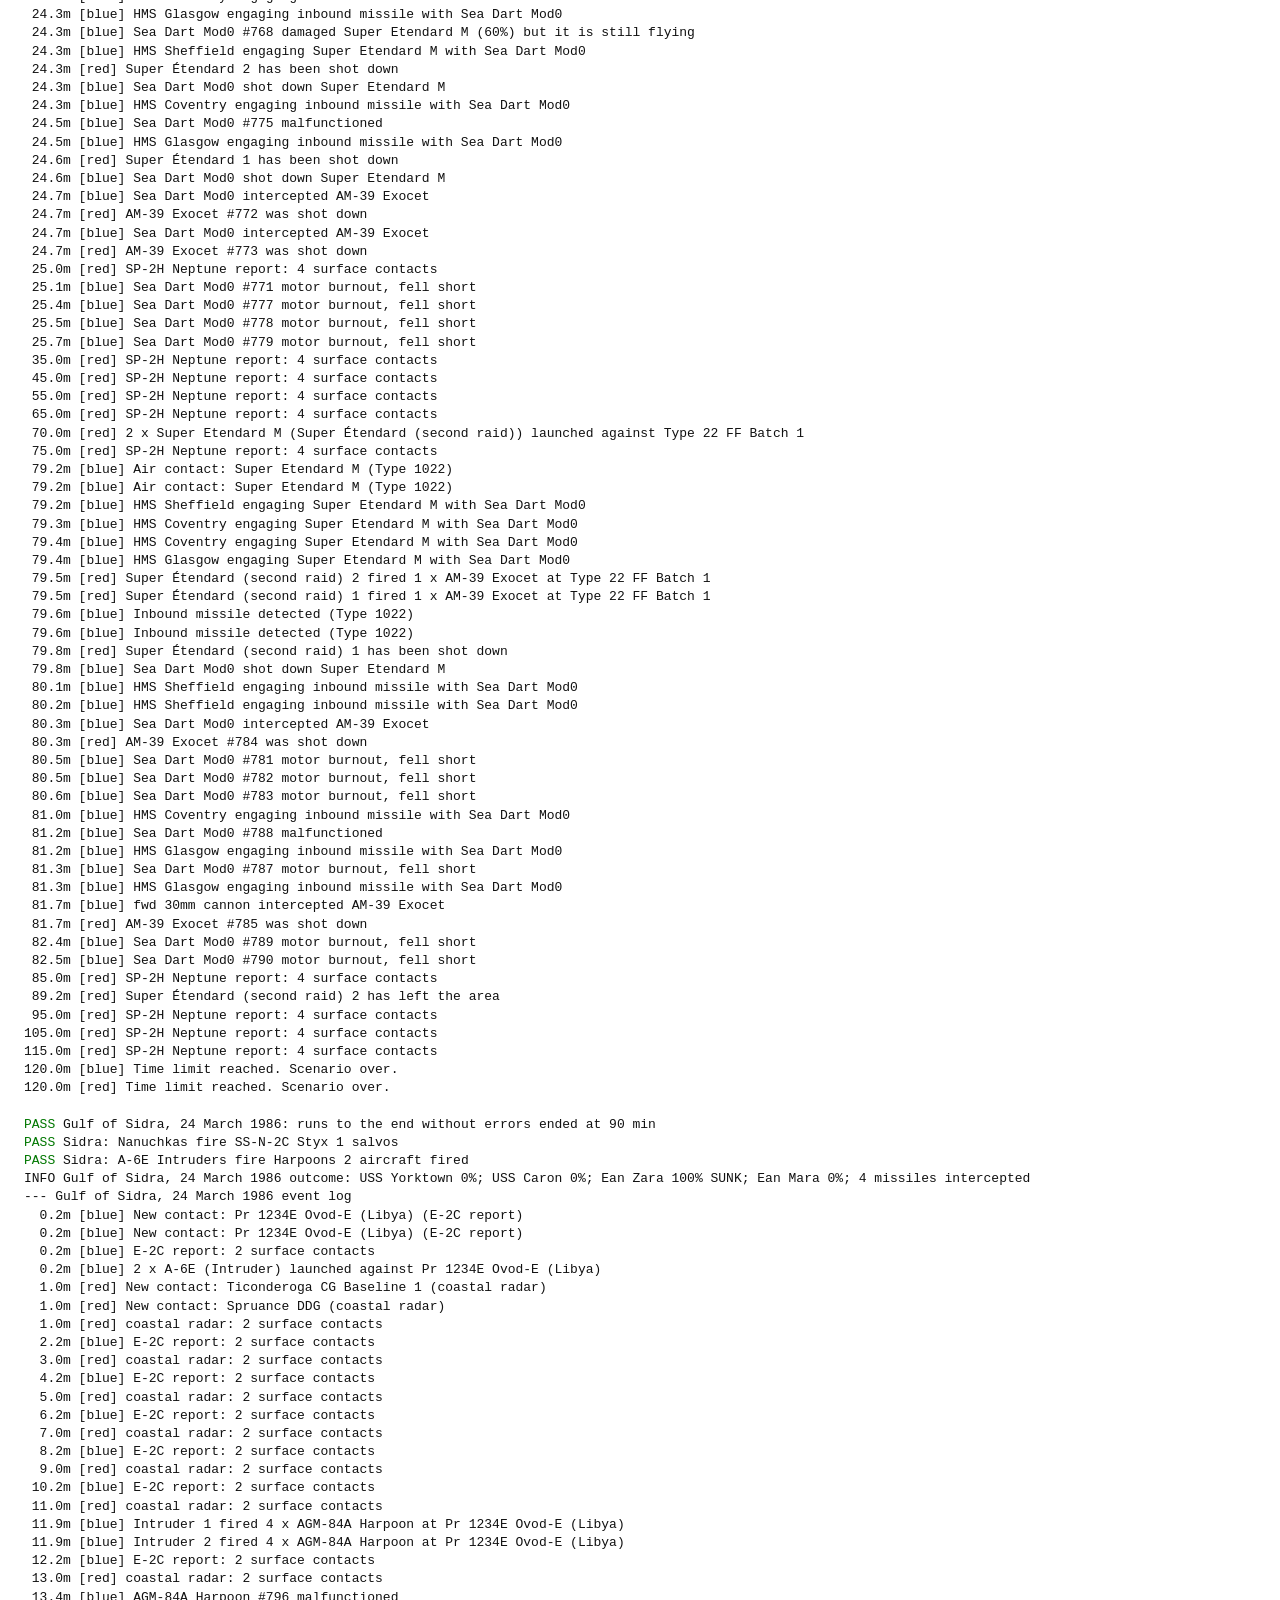
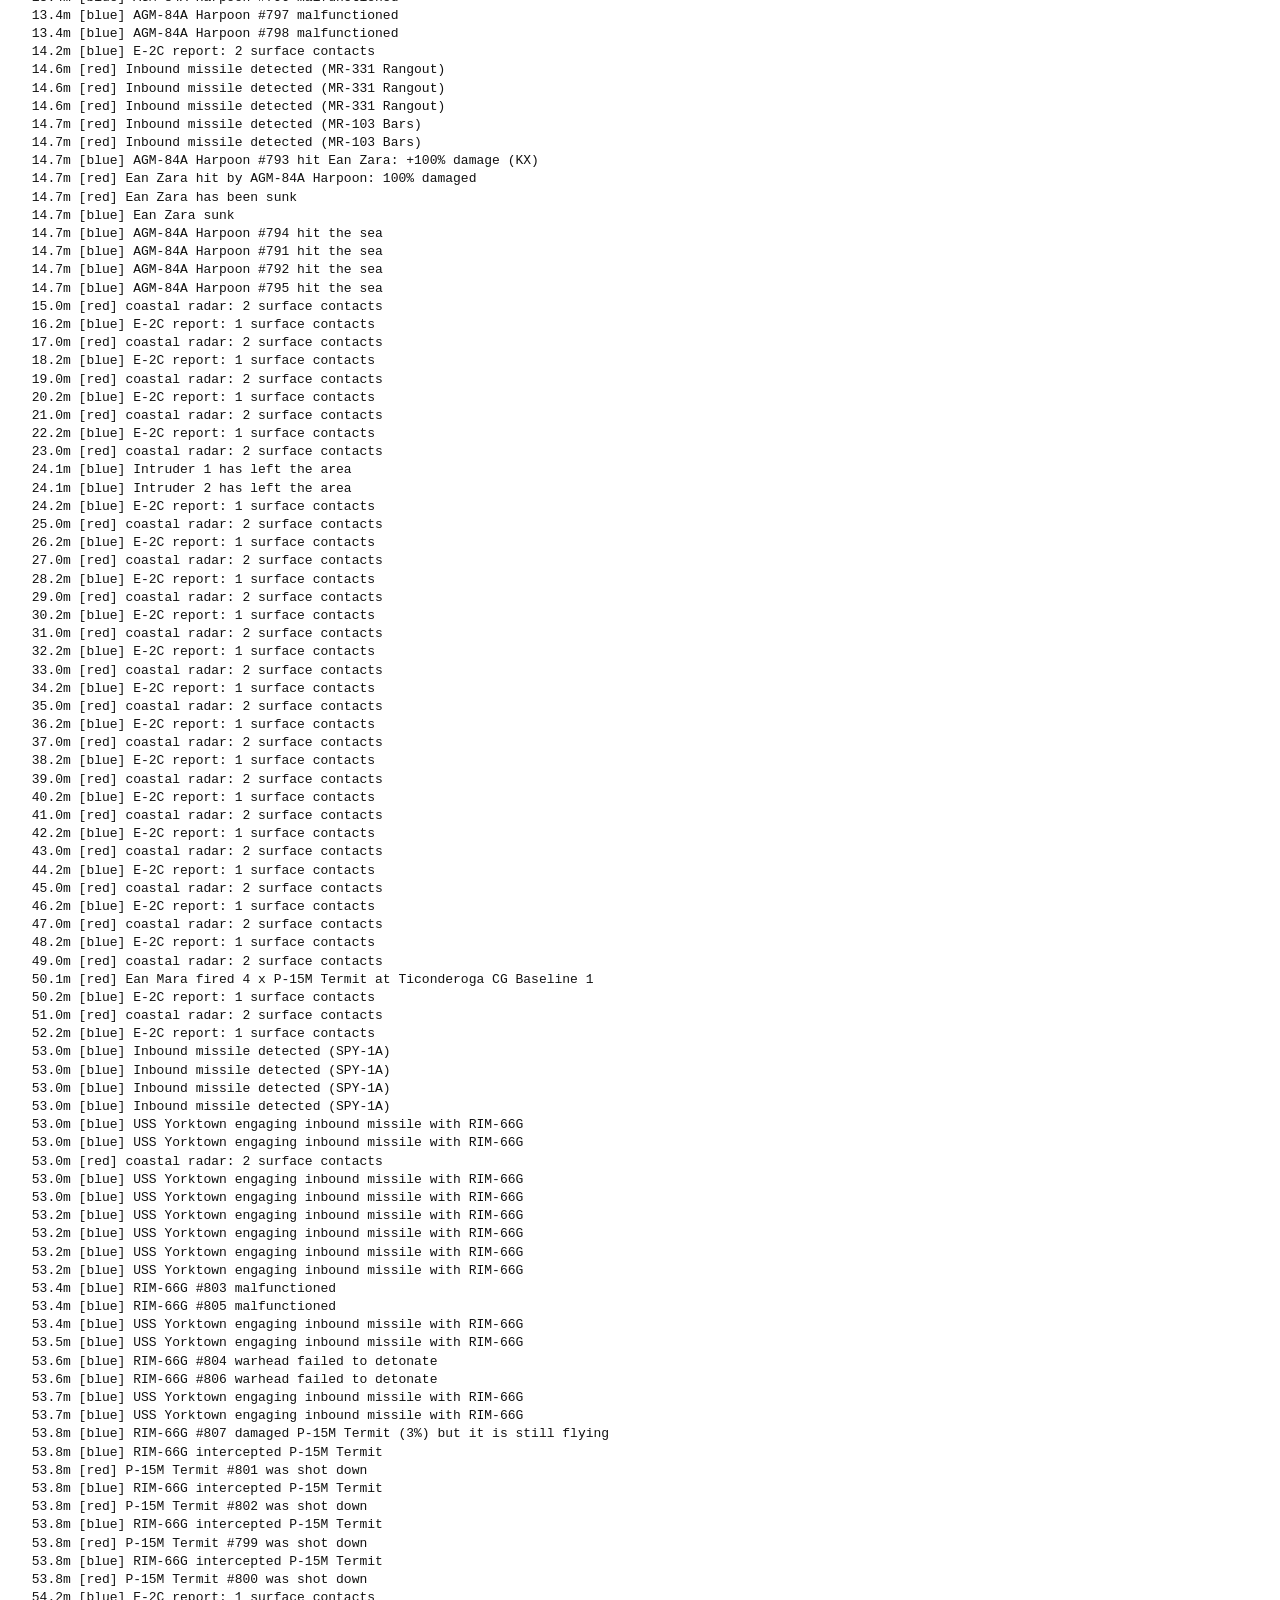
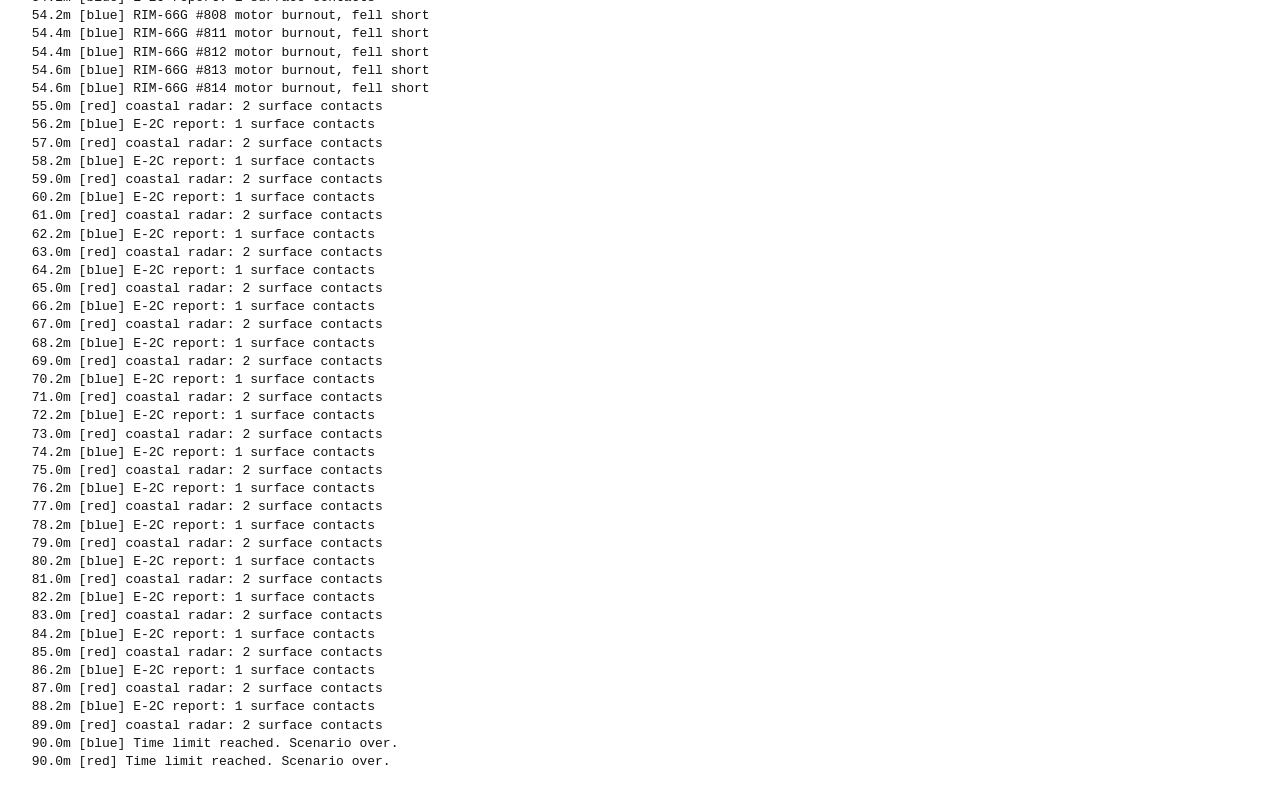
==== commit d970e98c: "Add Royal Brunei Navy classes built from public data - tools/custom_units.py: ship classes GCB2 lack" ====
--- a/tests/headless.html
+++ b/tests/headless.html
@@ -226,6 +226,20 @@
     `${Object.keys(data.ships).length} ships, ${Object.keys(data.aircraft).length} aircraft${failures.length ? "; failures: " + failures.slice(0, 8).join(" | ") : ""}`);
 }
 
+// 6c. Brunei: Darussalam OPV fires its Exocet MM40 Block 3 at a ship 80 km away
+{
+  const w = new World(data, atmo, { seed: 11, ai: { red: { autoDefend: false, guns: false } }, units: [
+    { side: "blue", class: "Darussalam OPV", name: "KDB Darussalam", lat_deg: 5.0, lon_deg: 114.0, heading_deg: 0, speed_kts: 12 },
+    { side: "red", class: "Pr 956 Sarych", lat_deg: 5.0 + 80 / 111.2, lon_deg: 114.0, heading_deg: 90, speed_kts: 0 },
+  ] });
+  const [b, r] = w.ships();
+  w.updateTrack("blue", r, "test");
+  w.orderSalvo(b, r.id, 4);
+  for (let i = 0; i < 6000; i++) w.step(0.1);
+  const fired = w.events.filter((e) => /fired \d+ x MM-40 B3/.test(e.text)).map((e) => e.text);
+  check("Brunei: Darussalam OPV fires Exocet MM40 Block 3", fired.length > 0, `${fired.join("; ") || "no launch"}; target damage ${(r.damage * 100).toFixed(0)}%`);
+}
+
 // 7. Historical scenarios: run each to its time limit with a simple blue plan
 for (const id of ["falklands-1982", "sidra-1986"]) {
   const sc = await fetch(`../scenarios/${id}.json`).then((r) => r.json());
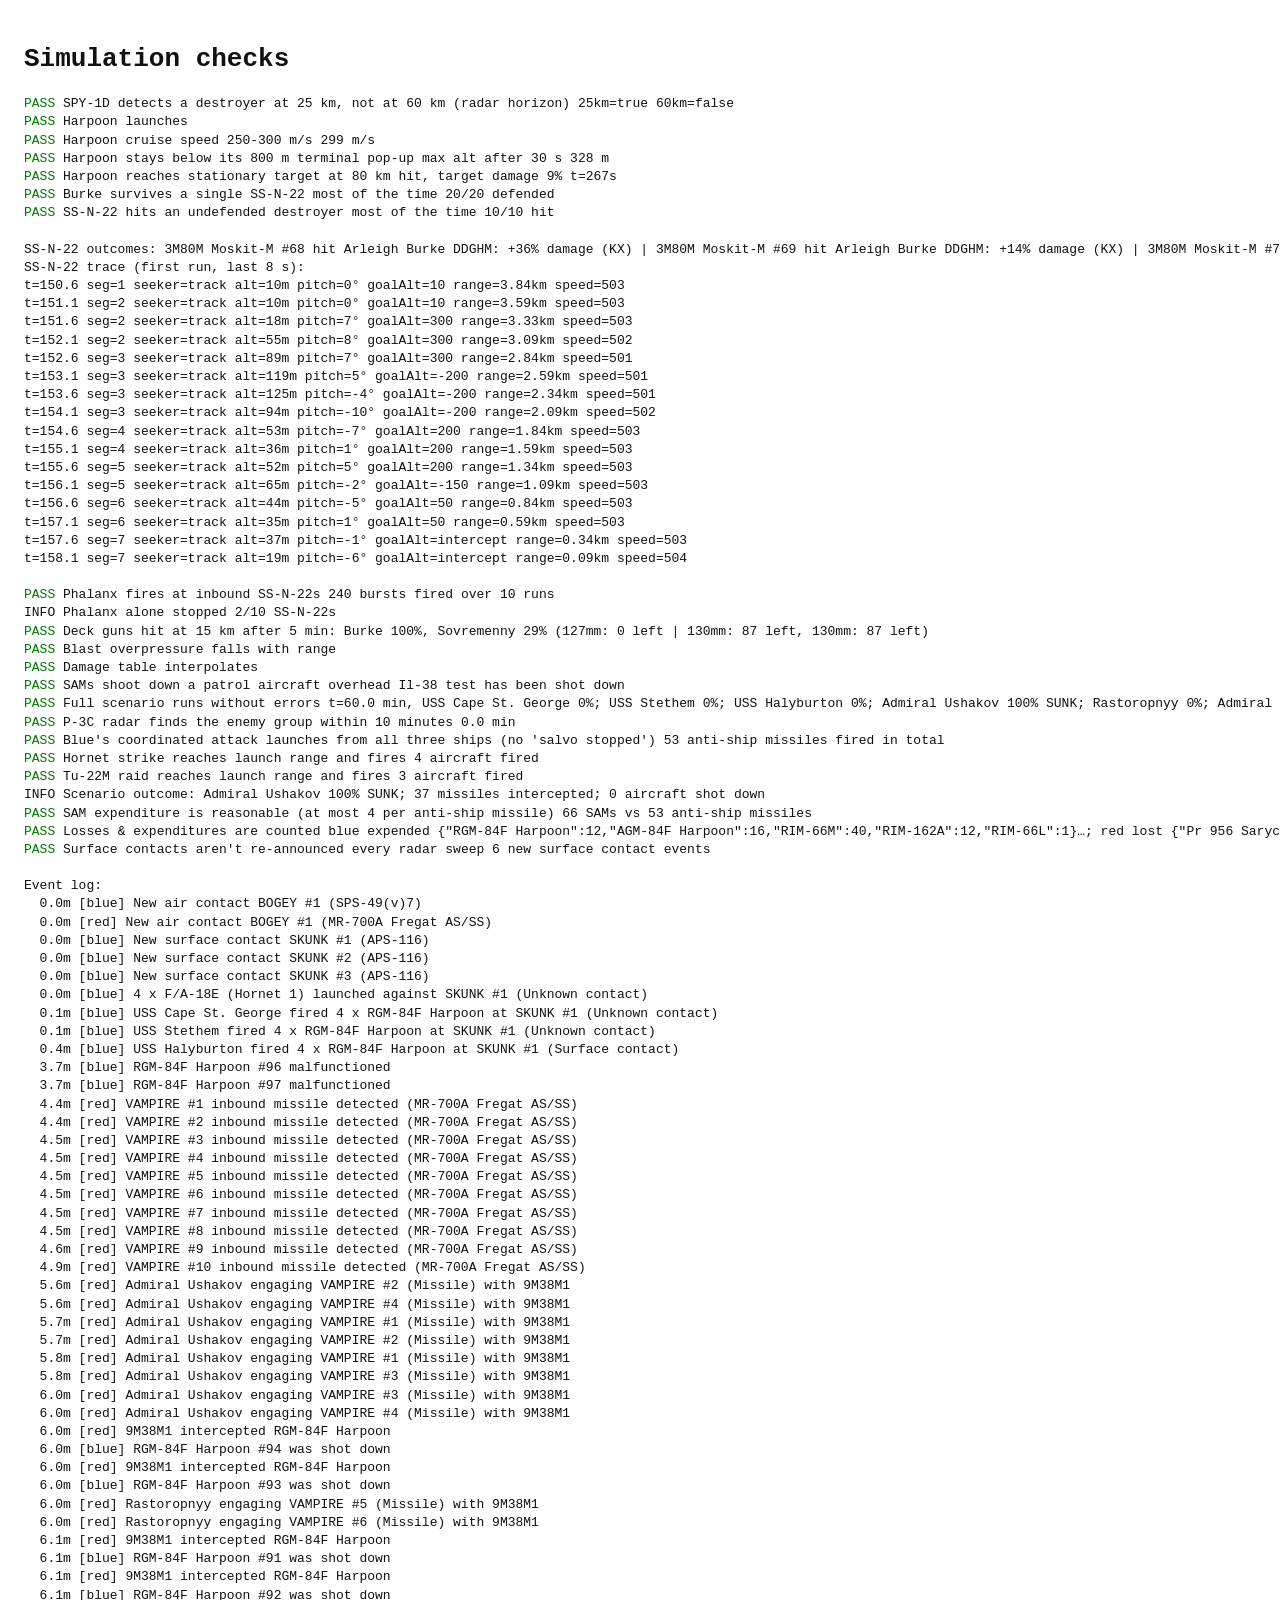
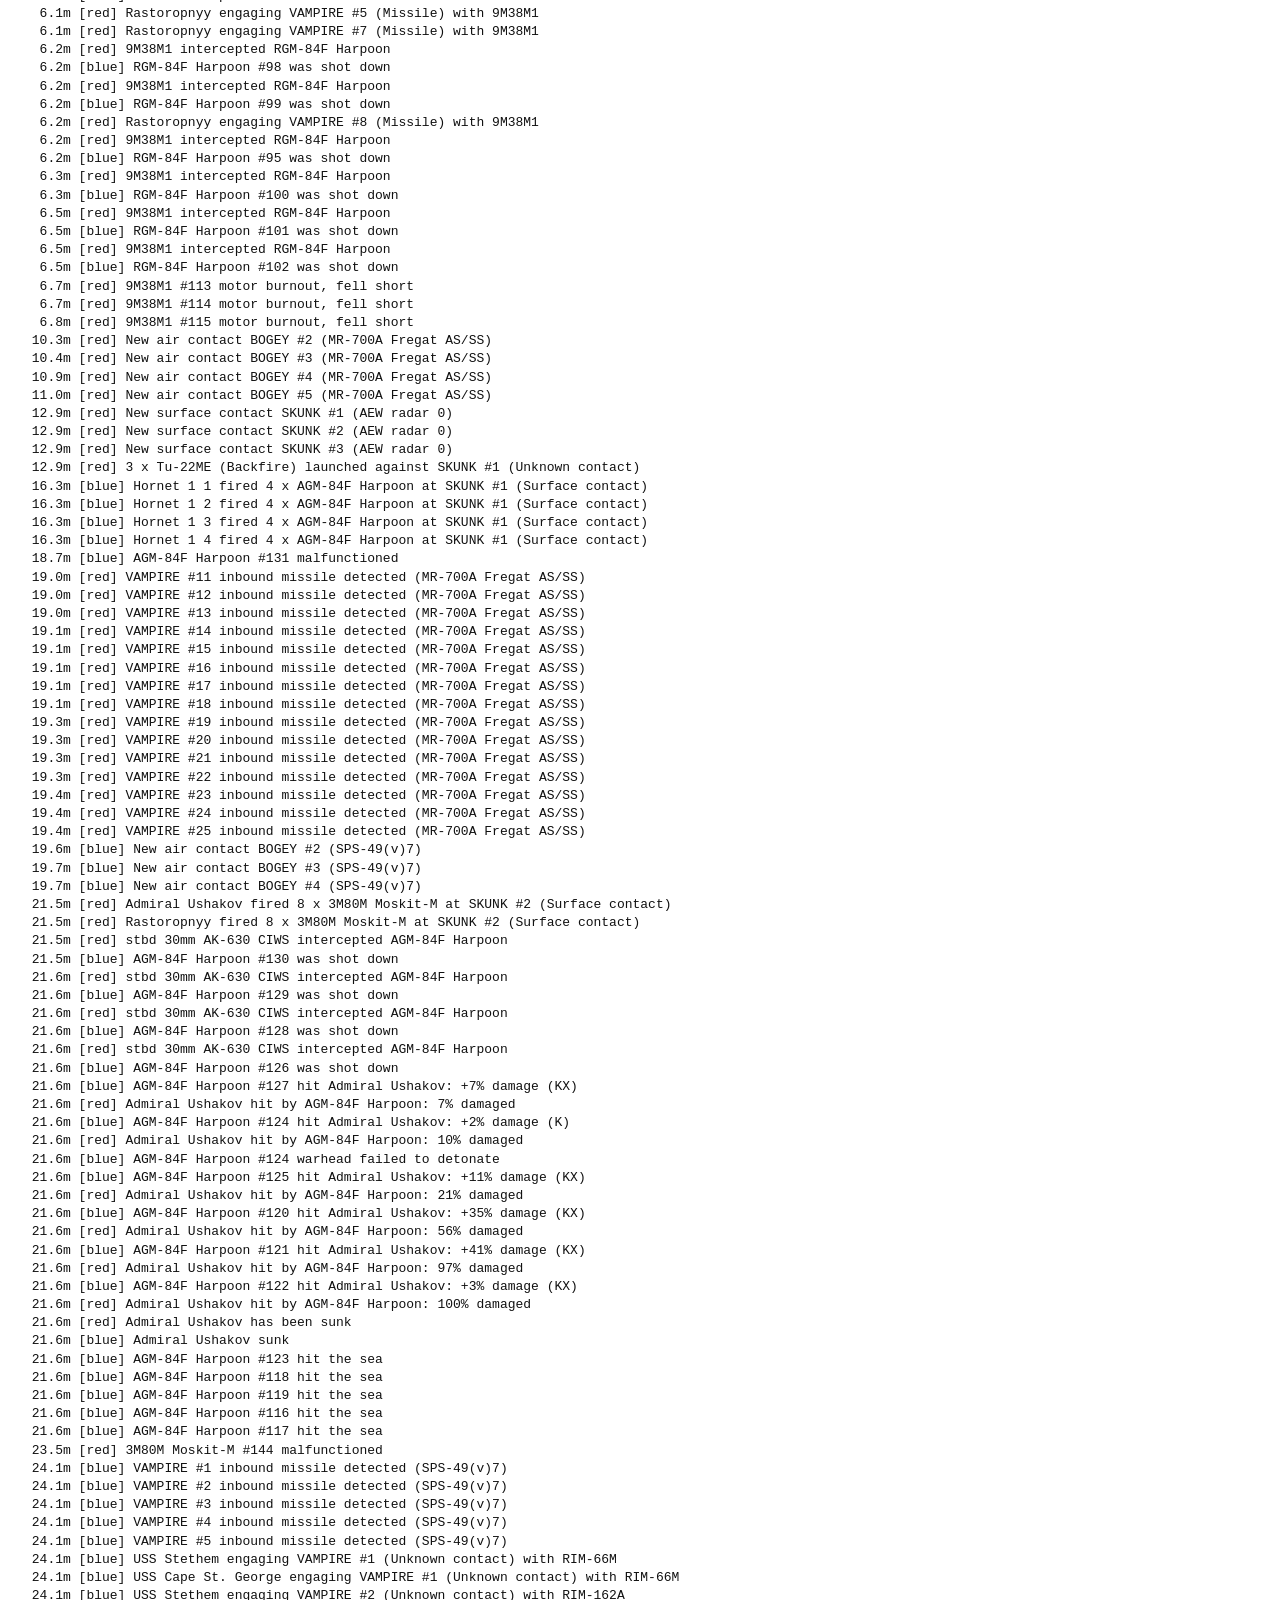
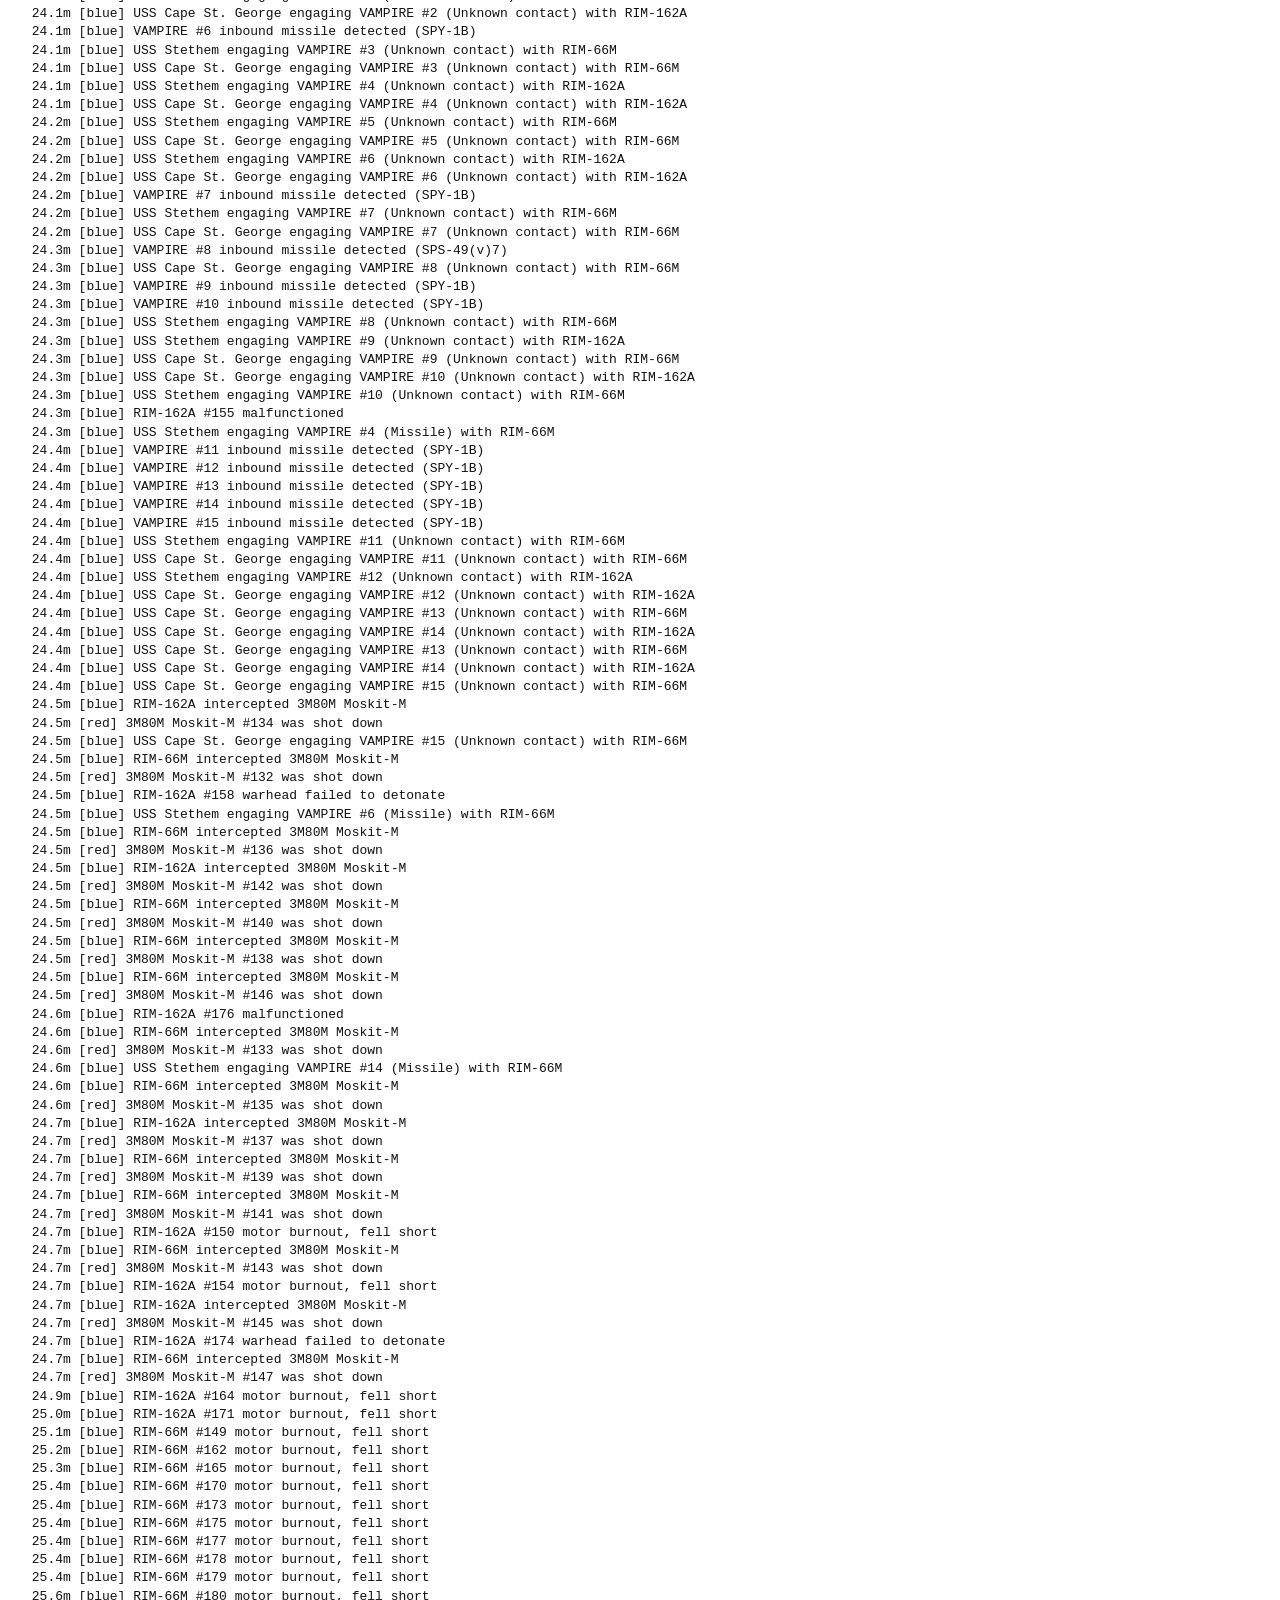
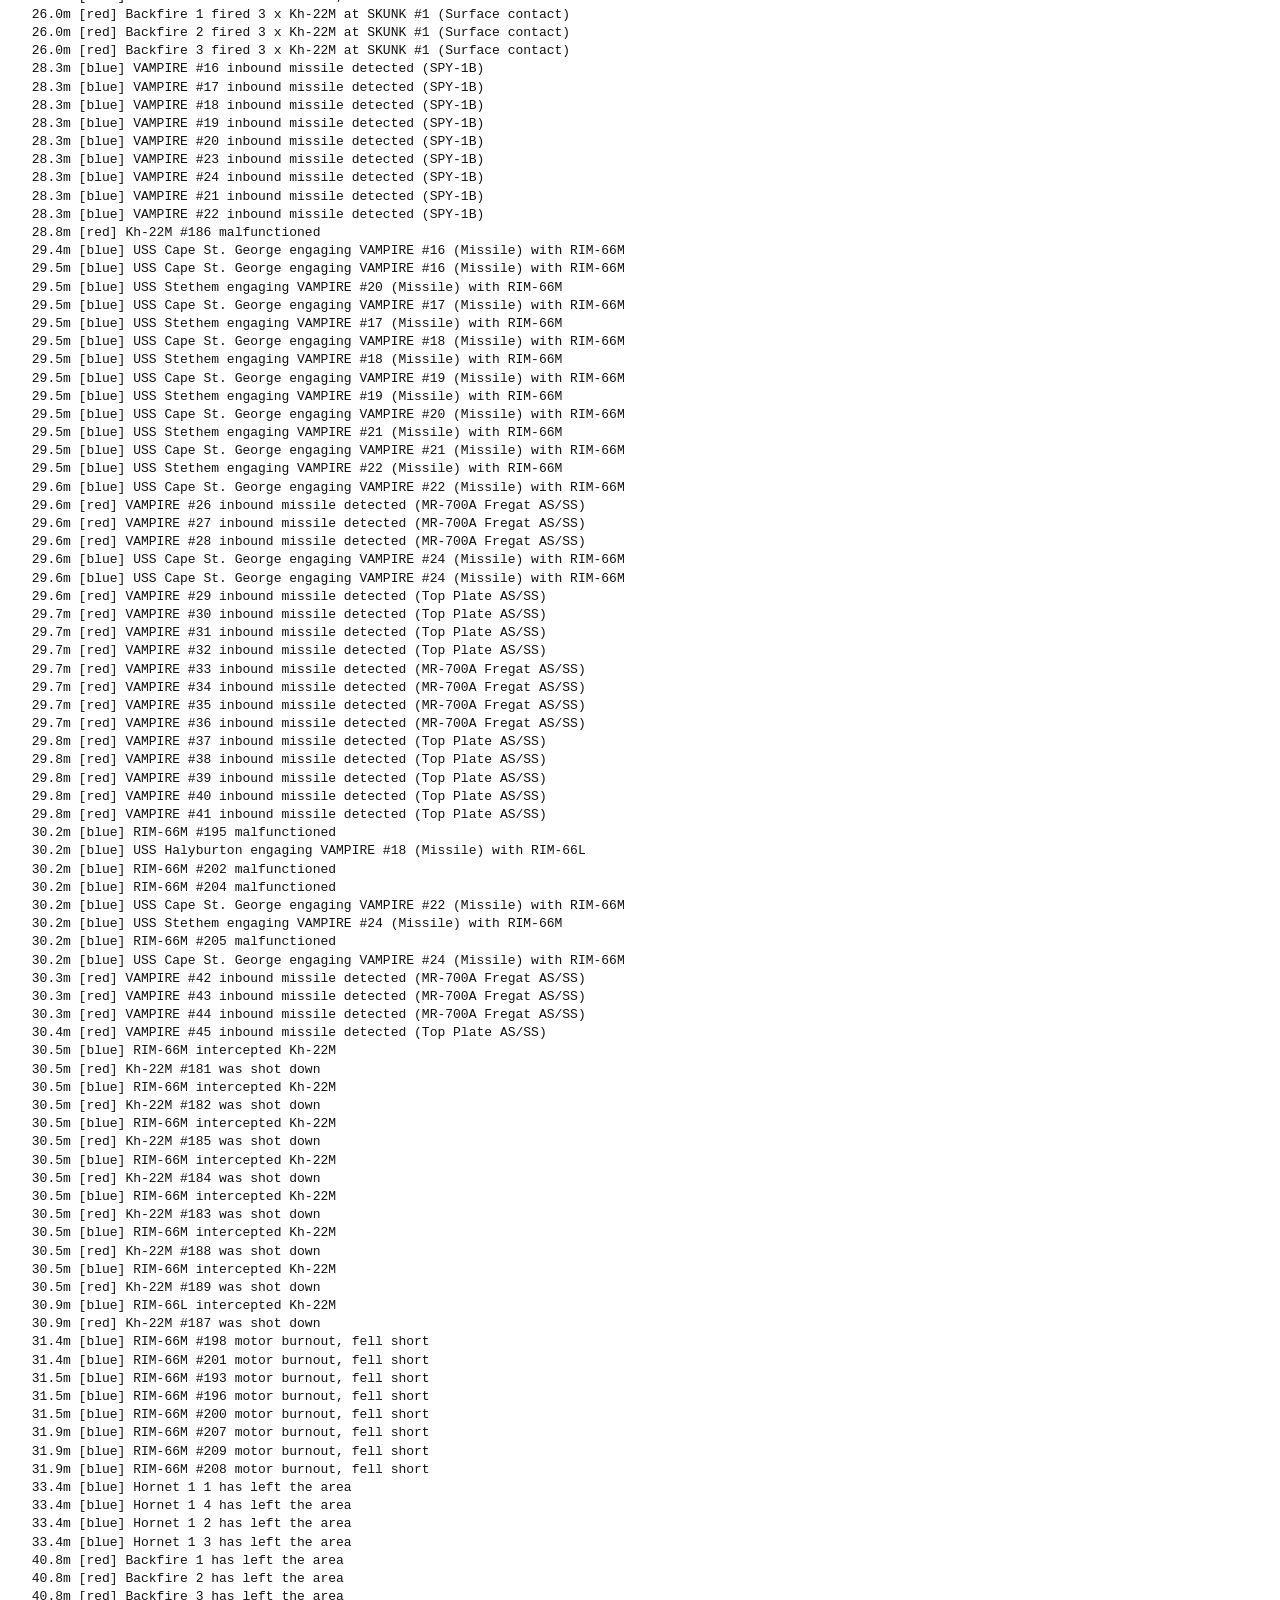
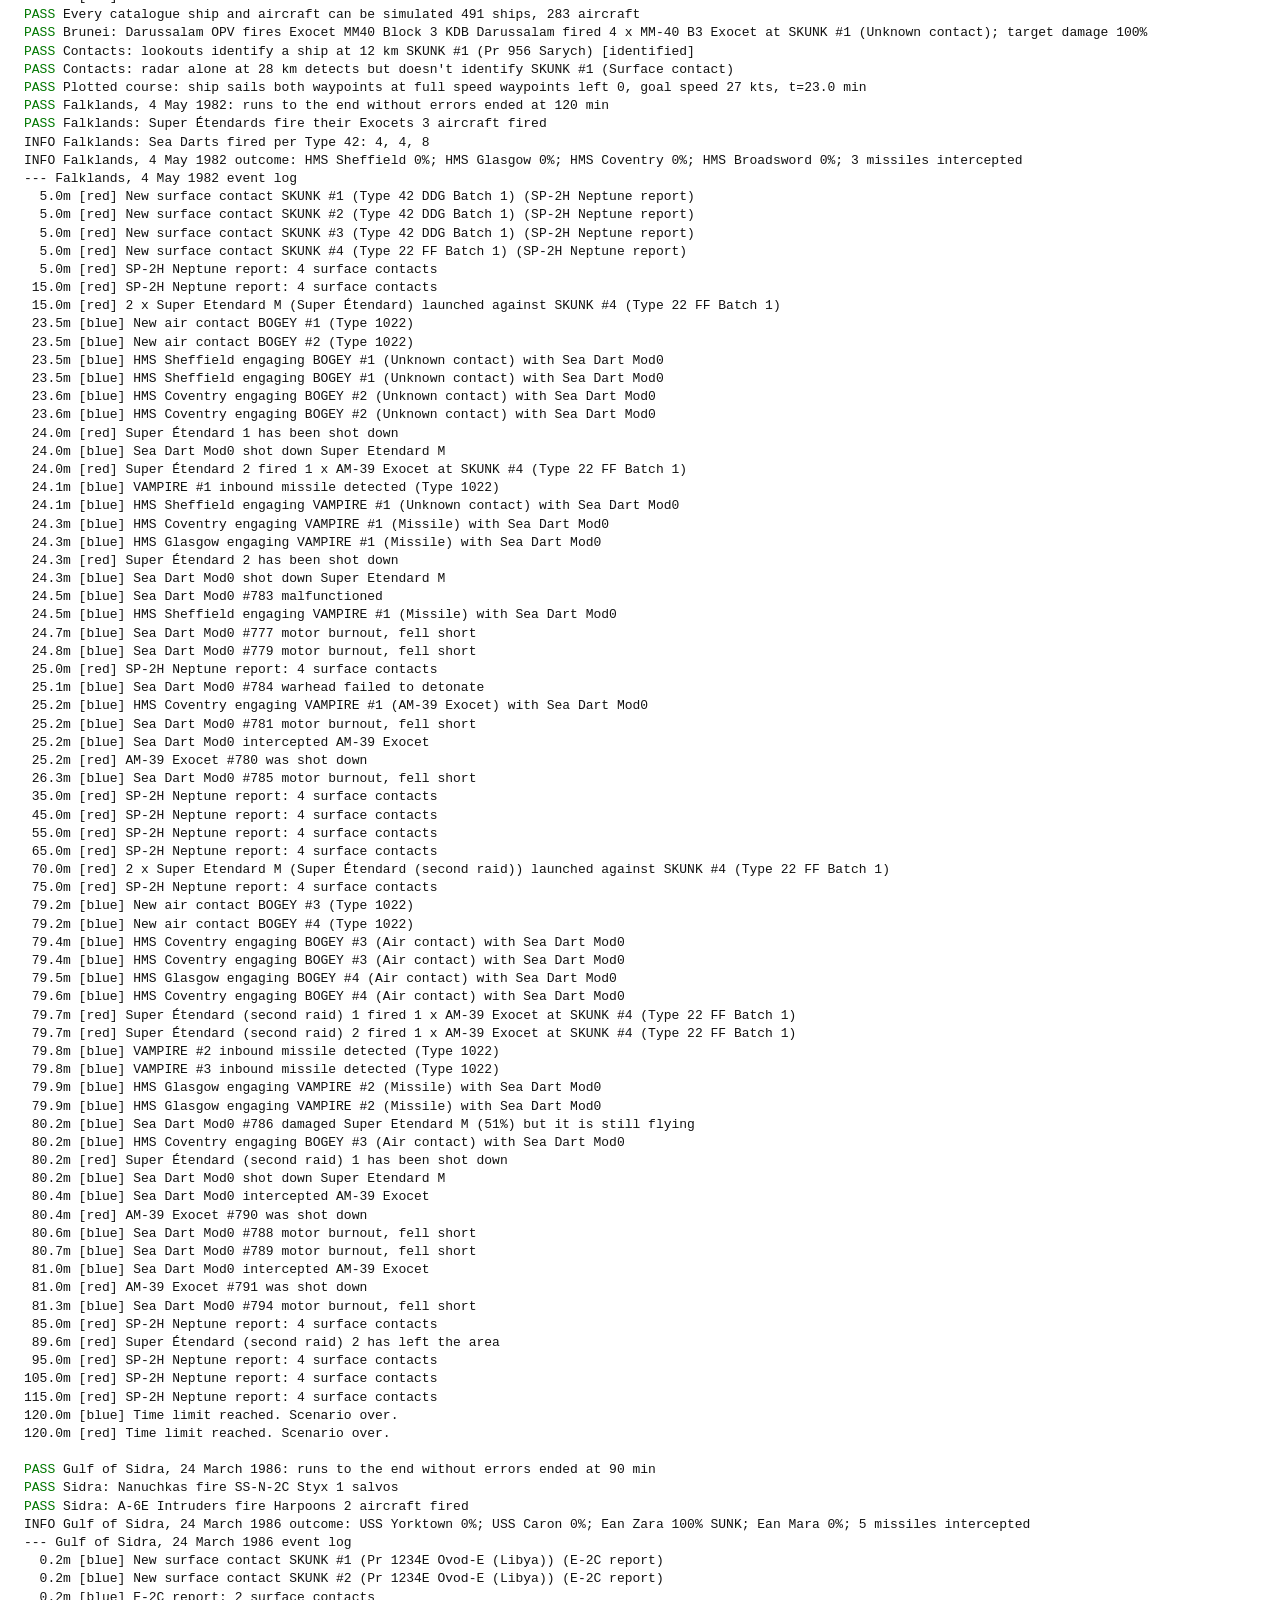
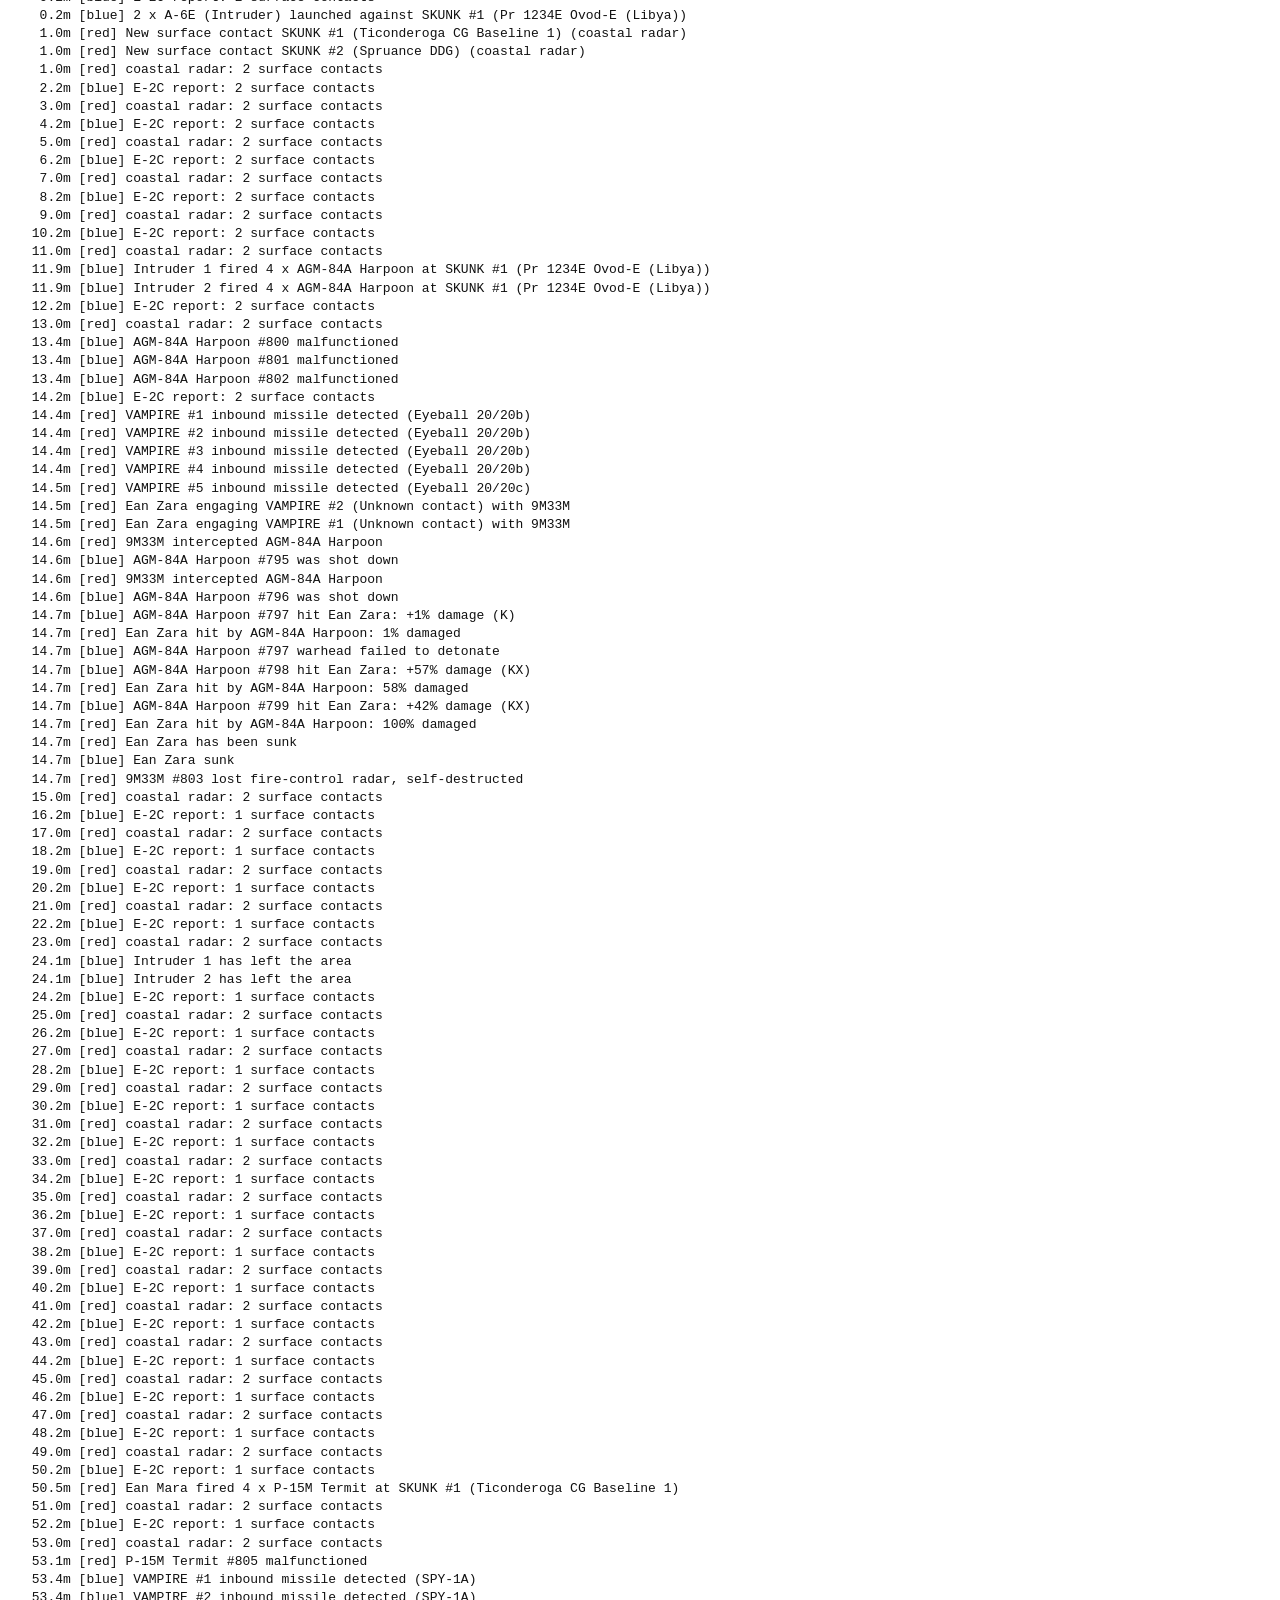
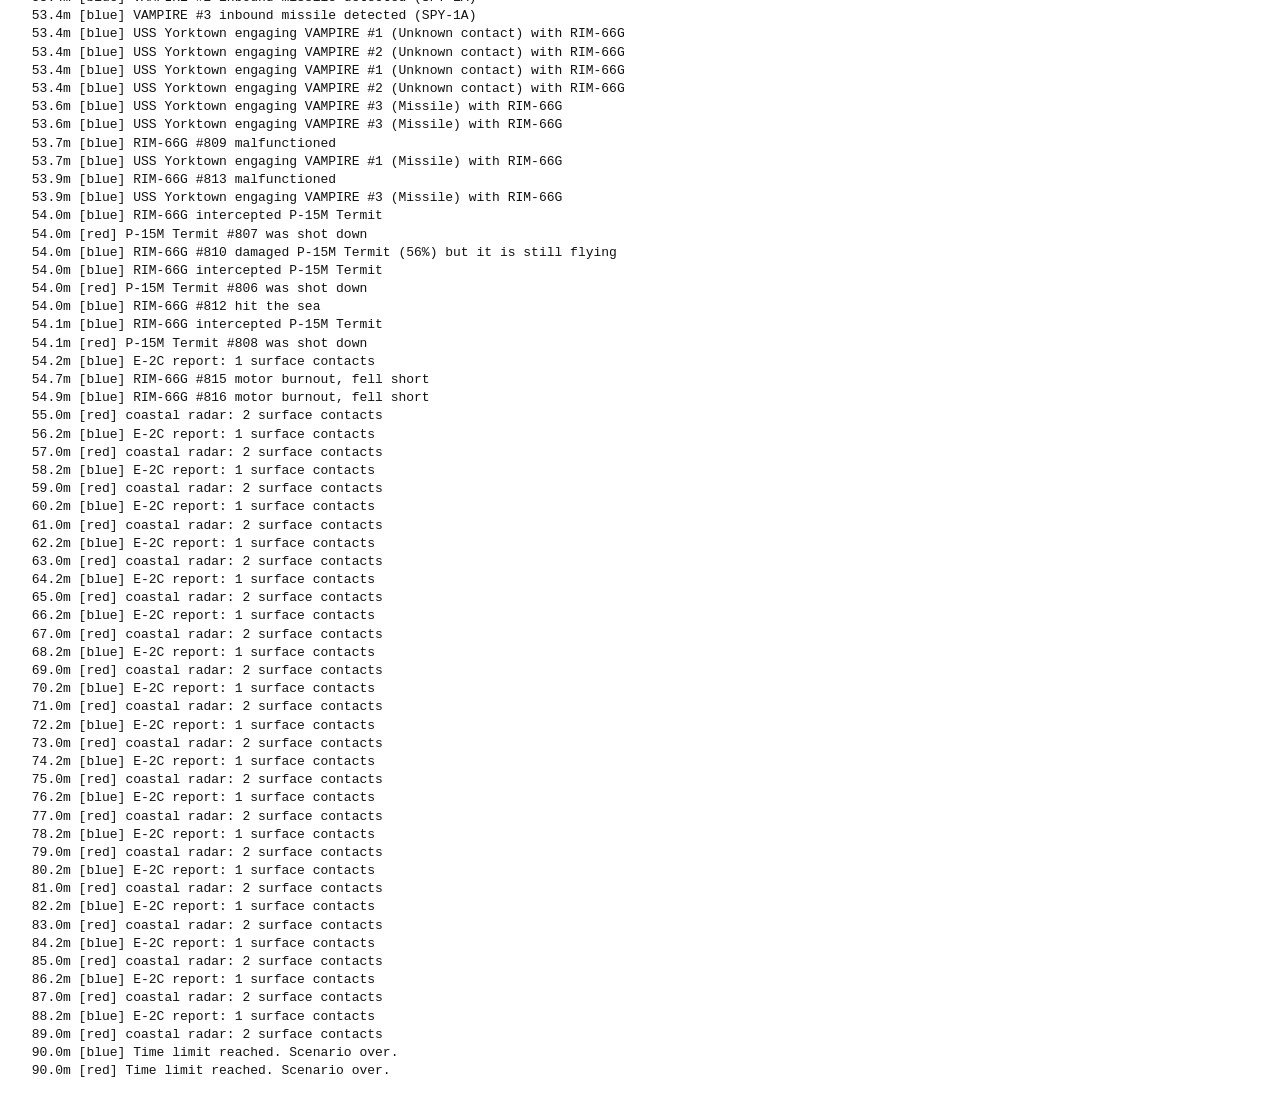
==== commit 5e2a2b63: "CMO-style command interface: contacts, unit status, plotted courses, reports - Contacts get SKUNK/BO" ====
--- a/tests/headless.html
+++ b/tests/headless.html
@@ -191,7 +191,10 @@
   const intercepts = count(/intercepted/);
   lines.push(`INFO Scenario outcome: ${all.filter((o) => o.damage > 0).map(fmt).join("; ") || "no ship damaged"}; ${intercepts} missiles intercepted; ${count(/has been shot down/)} aircraft shot down`);
   check("SAM expenditure is reasonable (at most 4 per anti-ship missile)", samsFired <= 4 * asmFired, `${samsFired} SAMs vs ${asmFired} anti-ship missiles`);
-  check("Surface contacts aren't re-announced every radar sweep", count(/New contact/) <= 8, `${count(/New contact/)} 'New contact' events`);
+  const st = w.stats;
+  check("Losses & expenditures are counted", Object.keys(st.blue.expended).length > 0 && Object.values(st.red.lost).reduce((a, b) => a + b, 0) === all.filter((o) => o.side === "red" && o.dead).length,
+    `blue expended ${JSON.stringify(st.blue.expended).slice(0, 120)}…; red lost ${JSON.stringify(st.red.lost)}`);
+  check("Surface contacts aren't re-announced every radar sweep", count(/New surface contact/) <= 8, `${count(/New surface contact/)} new surface contact events`);
   results.events = w.events.map((e) => `${(e.t / 60).toFixed(1).padStart(5)}m [${e.side}] ${e.text}`);
   lines.push("", "Event log:", ...results.events);
 }
@@ -238,6 +241,35 @@
   for (let i = 0; i < 6000; i++) w.step(0.1);
   const fired = w.events.filter((e) => /fired \d+ x MM-40 B3/.test(e.text)).map((e) => e.text);
   check("Brunei: Darussalam OPV fires Exocet MM40 Block 3", fired.length > 0, `${fired.join("; ") || "no launch"}; target damage ${(r.damage * 100).toFixed(0)}%`);
+}
+
+// 6d. Contacts: designated on detection, identified by lookouts inside visual range only
+{
+  const idAt = (km) => {
+    const w = new World(data, atmo, { seed: 21, ai: { blue: { guns: false }, red: { guns: false } }, units: [
+      { side: "blue", class: "Arleigh Burke DDGHM", lat_deg: 60, lon_deg: 0, heading_deg: 0, speed_kts: 0 },
+      { side: "red", class: "Pr 956 Sarych", lat_deg: 60 + km / 111.2, lon_deg: 0, heading_deg: 90, speed_kts: 0 },
+    ] });
+    for (let i = 0; i < 300; i++) w.step(0.1);
+    const tr = [...w.tracks.blue.values()][0];
+    return tr ? `${w.trackName(tr)}${tr.identified ? " [identified]" : ""}` : "no track";
+  };
+  const near = idAt(12), far = idAt(28);
+  check("Contacts: lookouts identify a ship at 12 km", /^SKUNK #1 \(Pr 956 Sarych\) \[identified\]$/.test(near), near);
+  check("Contacts: radar alone at 28 km detects but doesn't identify", /^SKUNK #1 \(Surface contact\)$/.test(far), far);
+}
+
+// 6e. Plotted course and throttle preset
+{
+  const w = new World(data, atmo, { seed: 22, units: [
+    { side: "blue", class: "Arleigh Burke DDGHM", lat_deg: 60, lon_deg: 0, heading_deg: 0, speed_kts: 0 },
+  ] });
+  const [b] = w.ships();
+  b.setThrottle("full");
+  b.setRoute([{ lat: (60 + 10 / 111.2) * DEG, lon: 0 }, { lat: (60 + 10 / 111.2) * DEG, lon: (10 / 55.6) * DEG }]);
+  for (let i = 0; i < 20000 && b.route.length; i++) w.step(0.1);
+  check("Plotted course: ship sails both waypoints at full speed", b.route.length === 0 && Math.round(b.goalSpeed_kts) === Math.round(0.85 * b.db.maxSpeed_kts),
+    `waypoints left ${b.route.length}, goal speed ${b.goalSpeed_kts} kts, t=${(w.t / 60).toFixed(1)} min`);
 }
 
 // 7. Historical scenarios: run each to its time limit with a simple blue plan
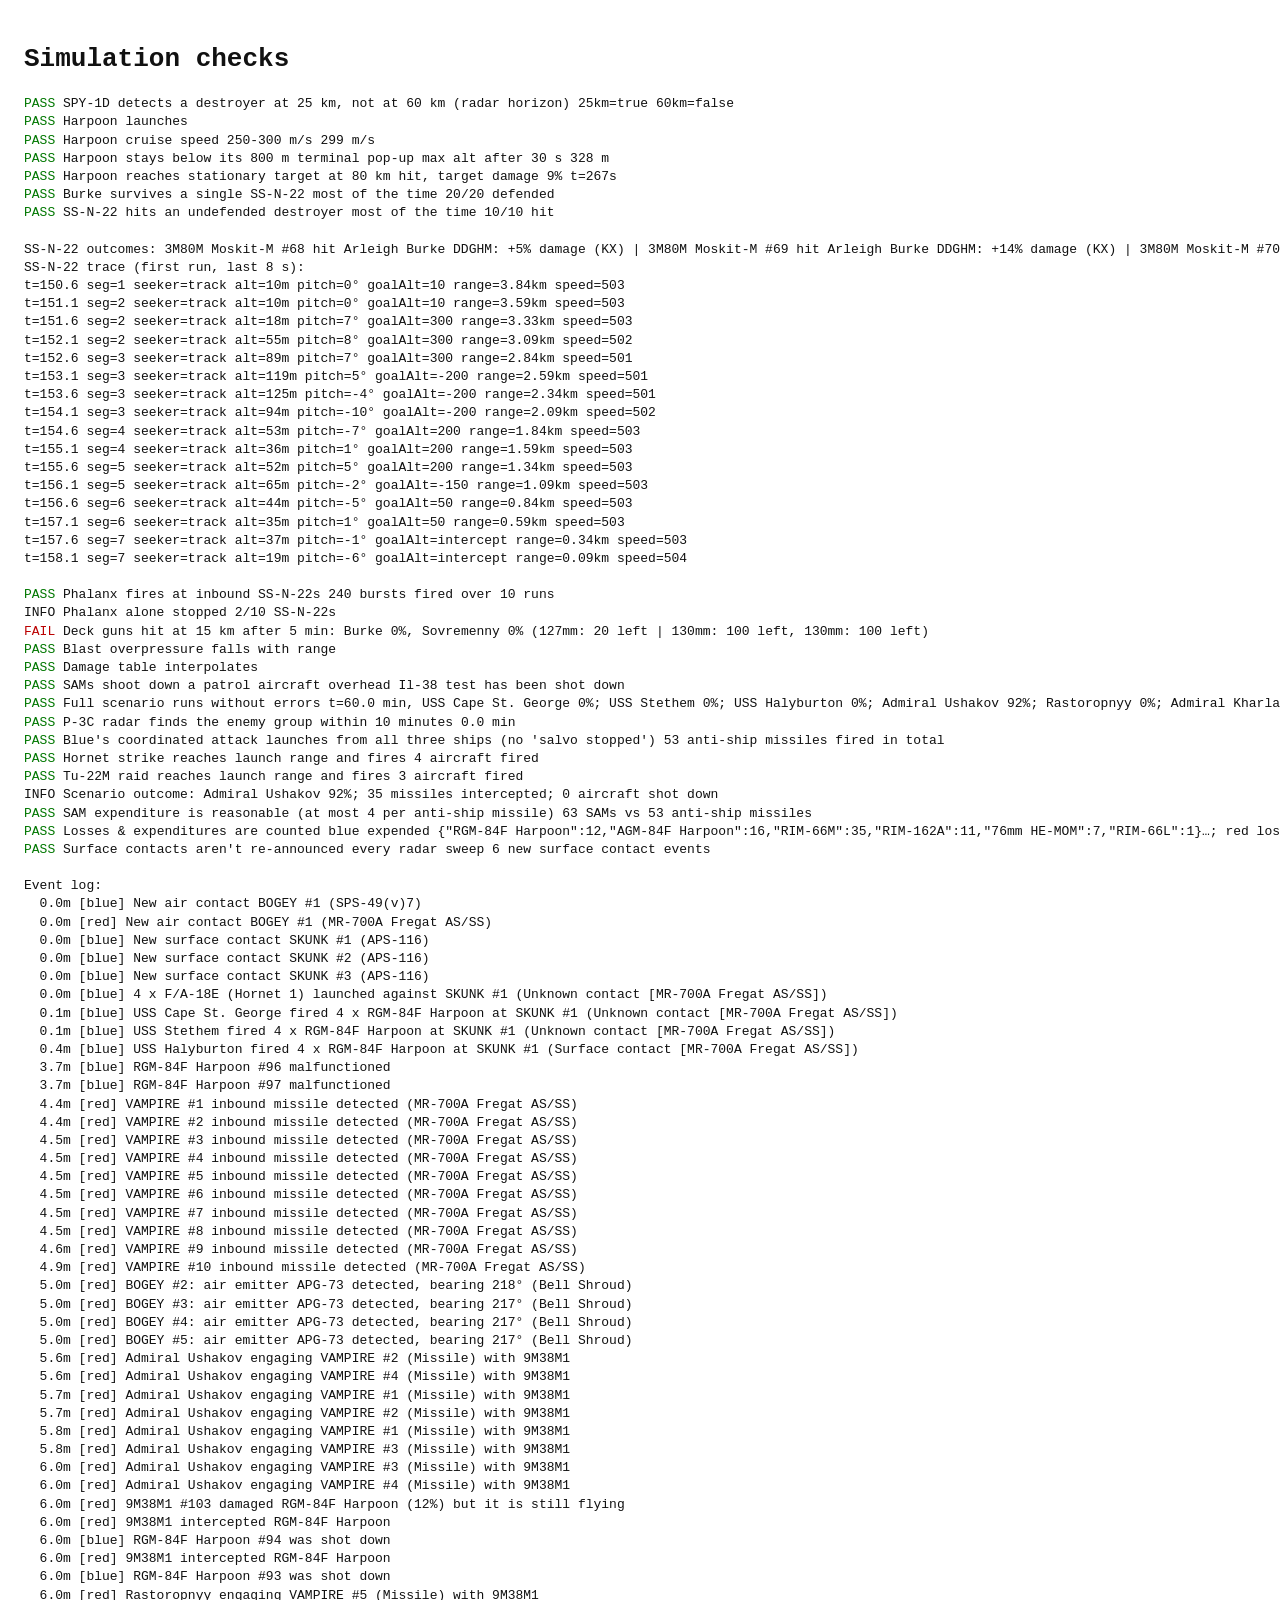
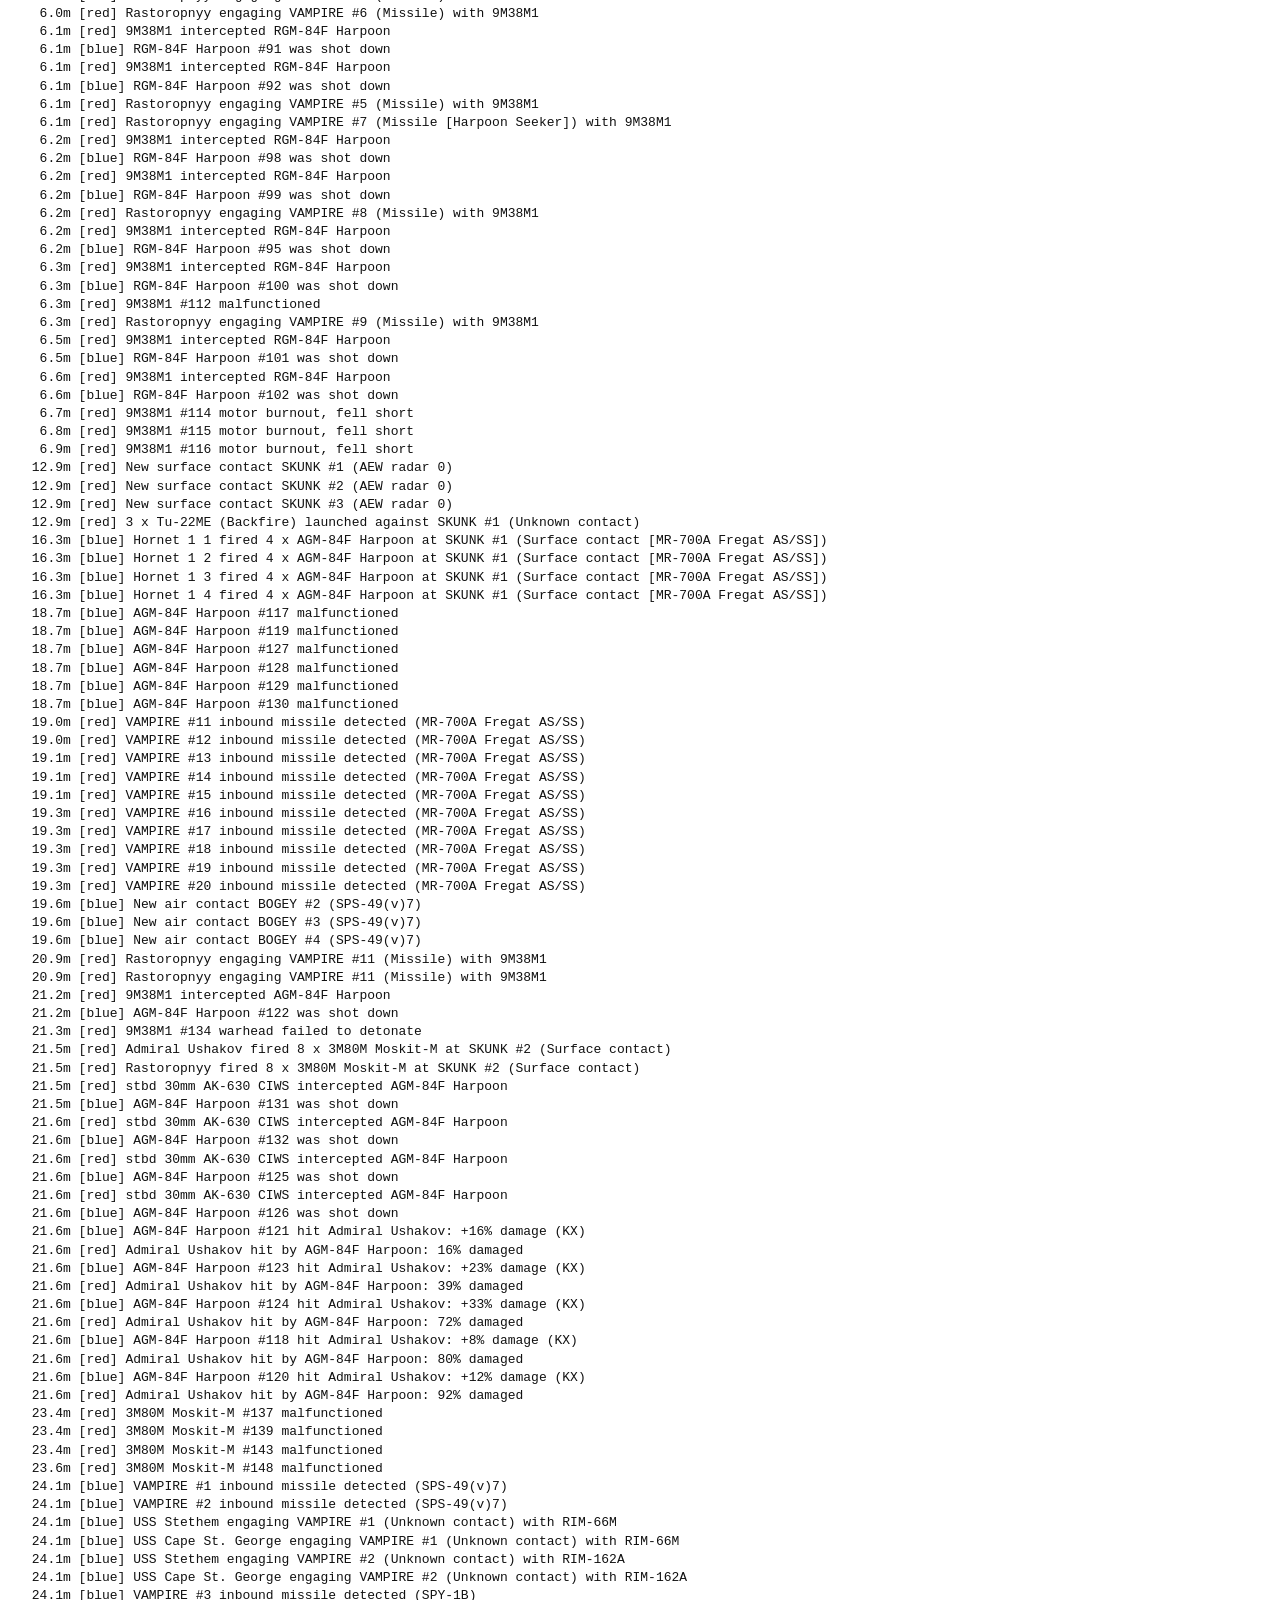
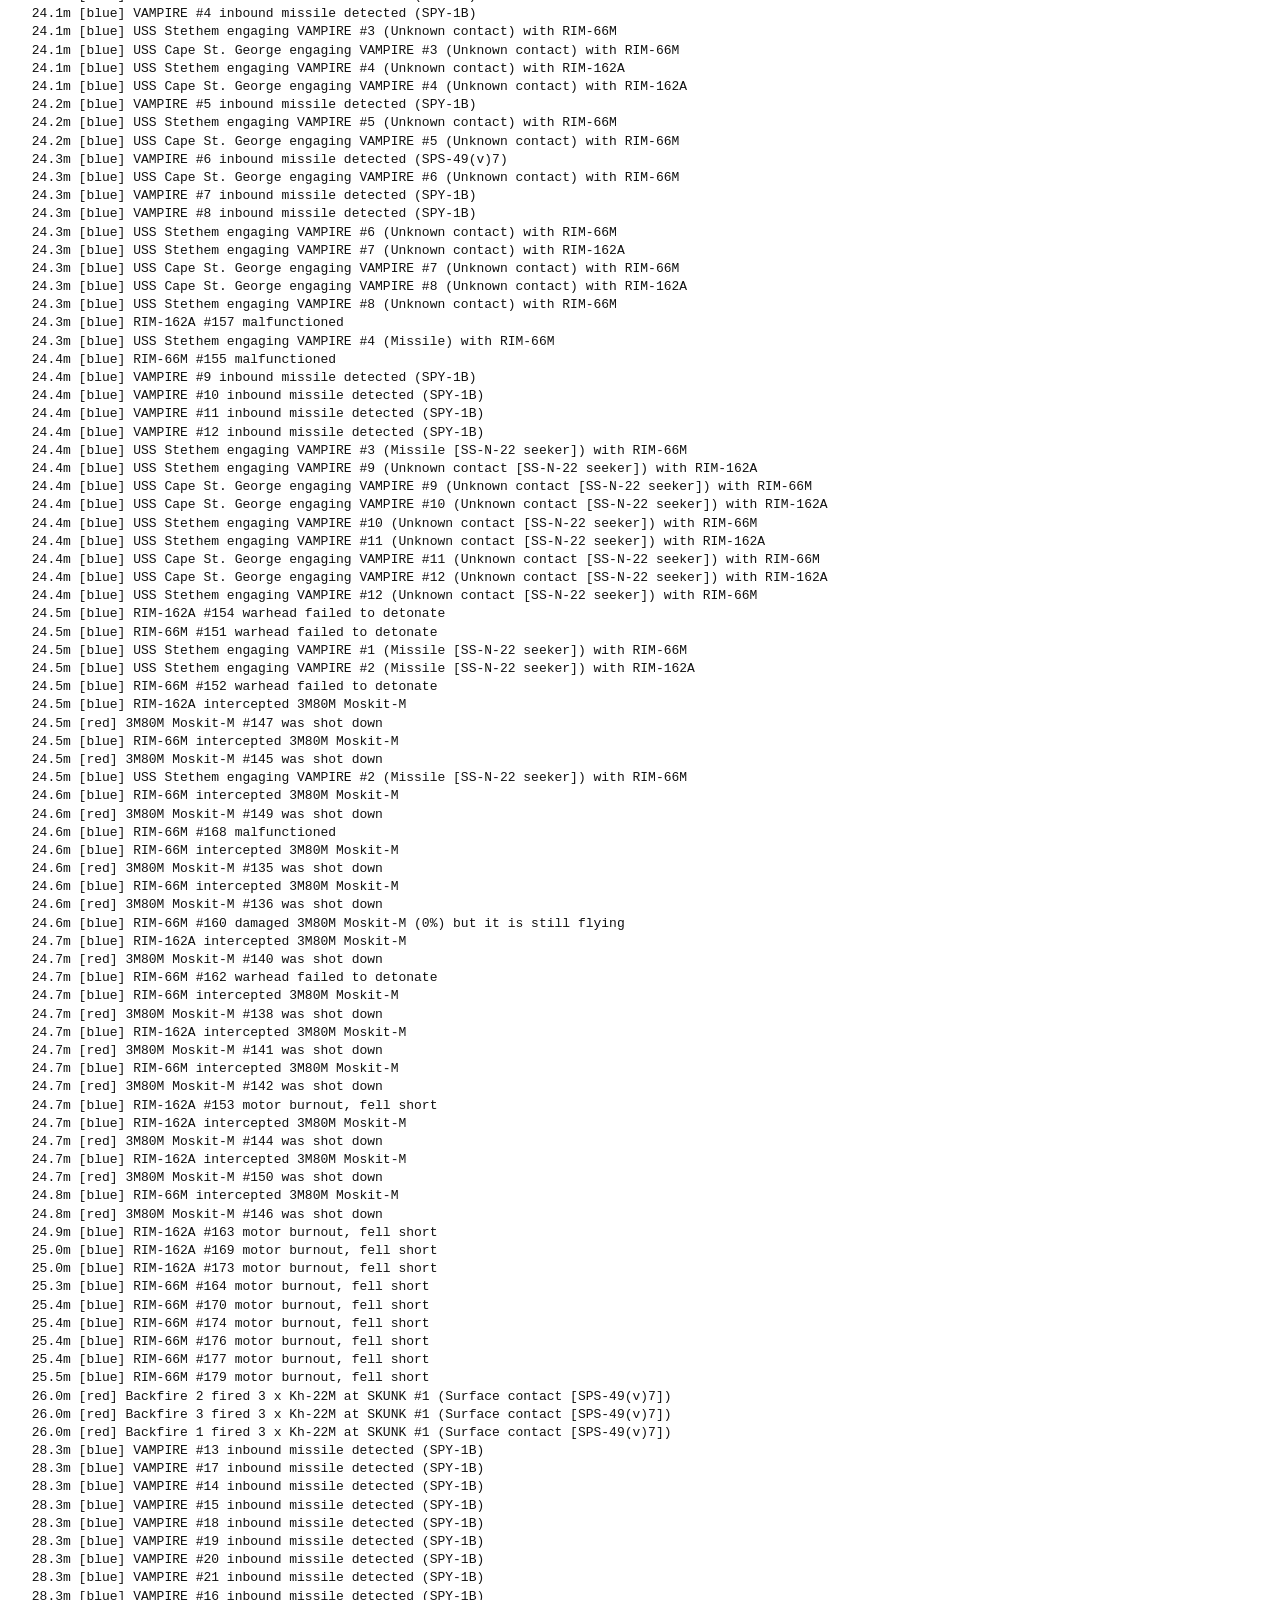
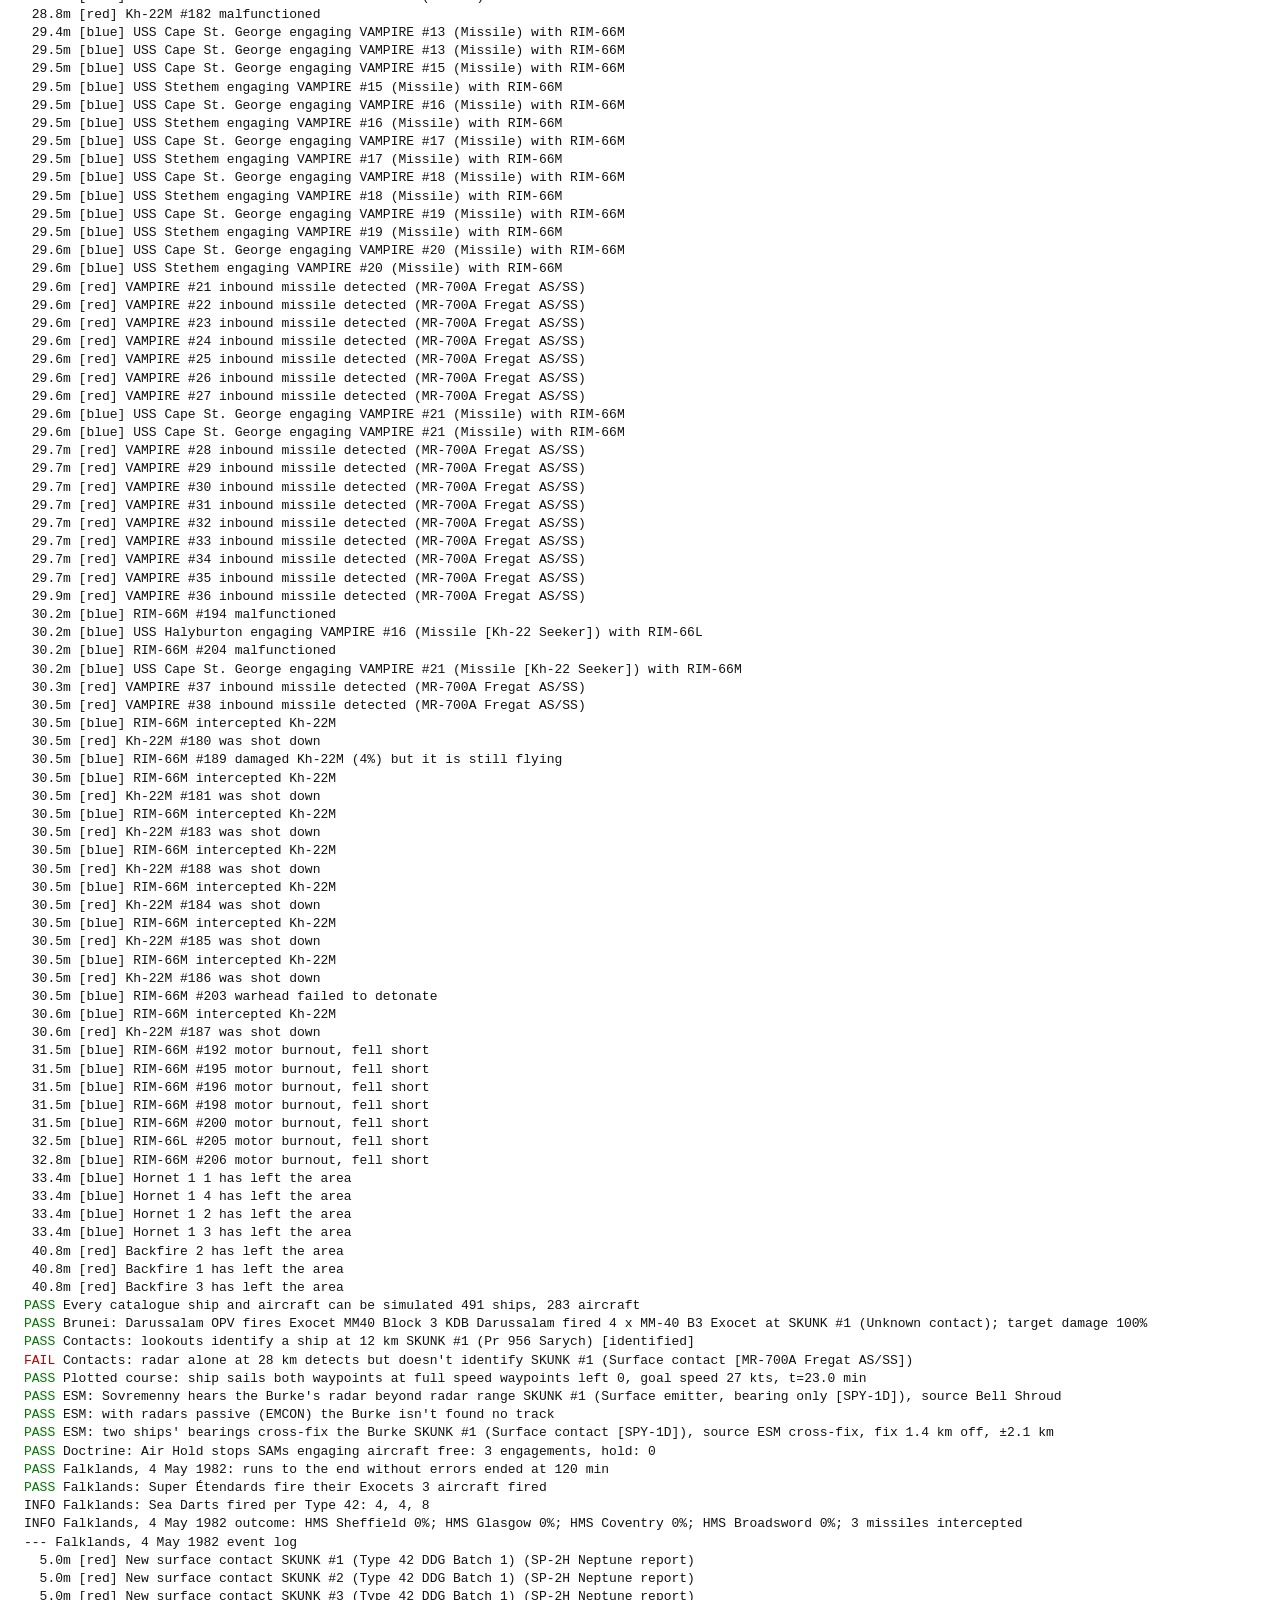
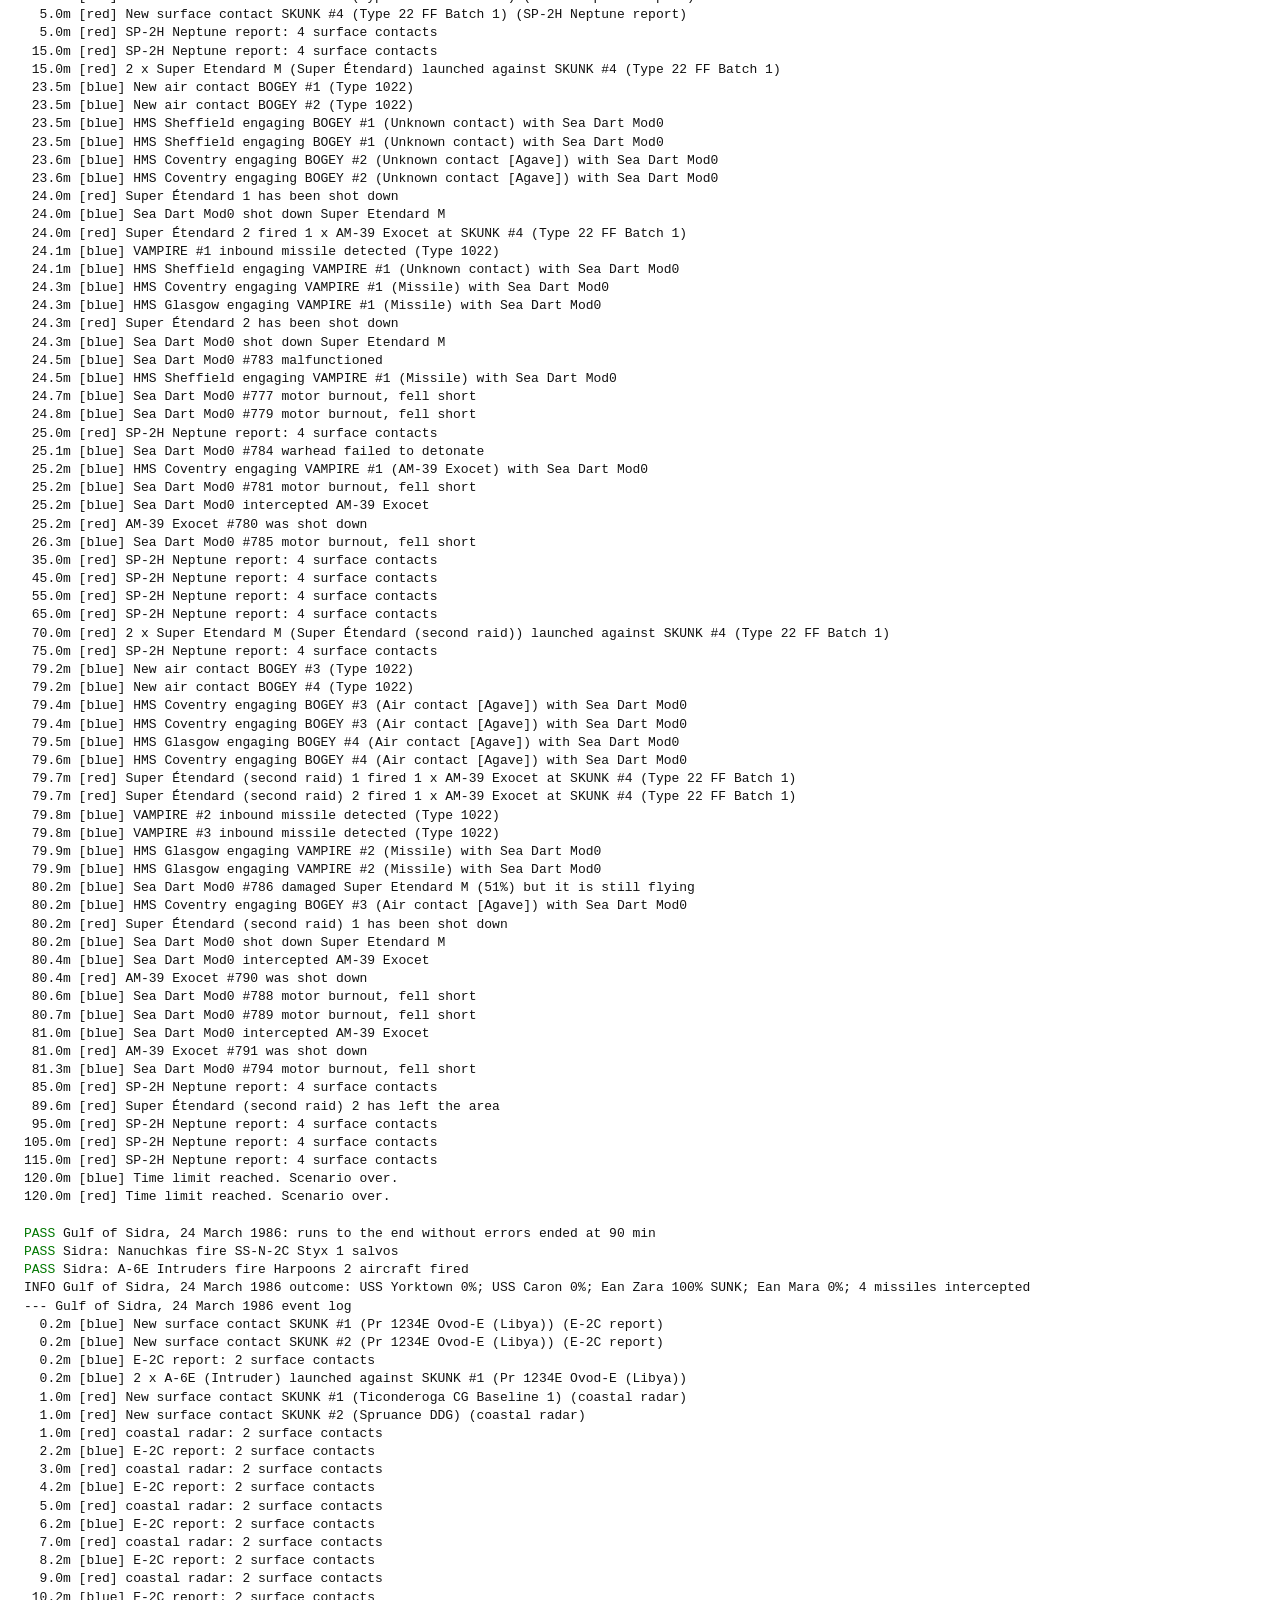
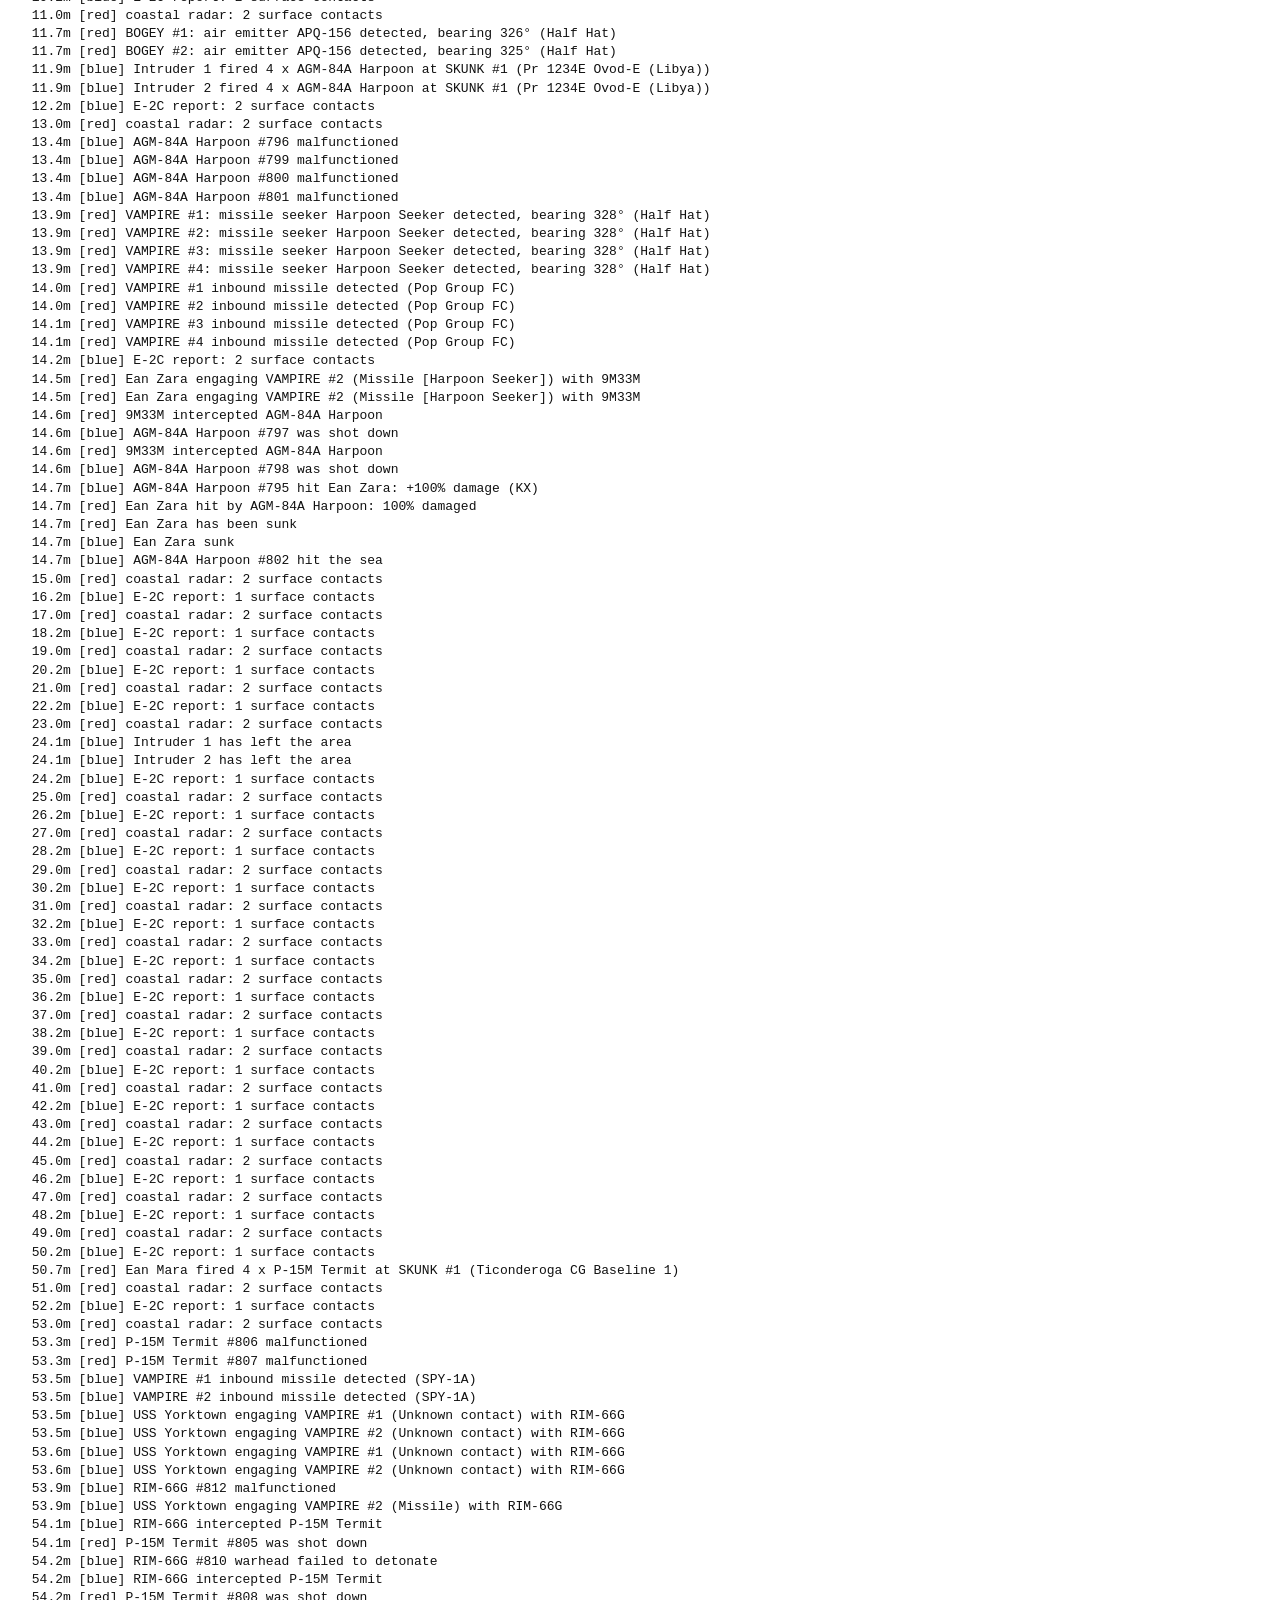
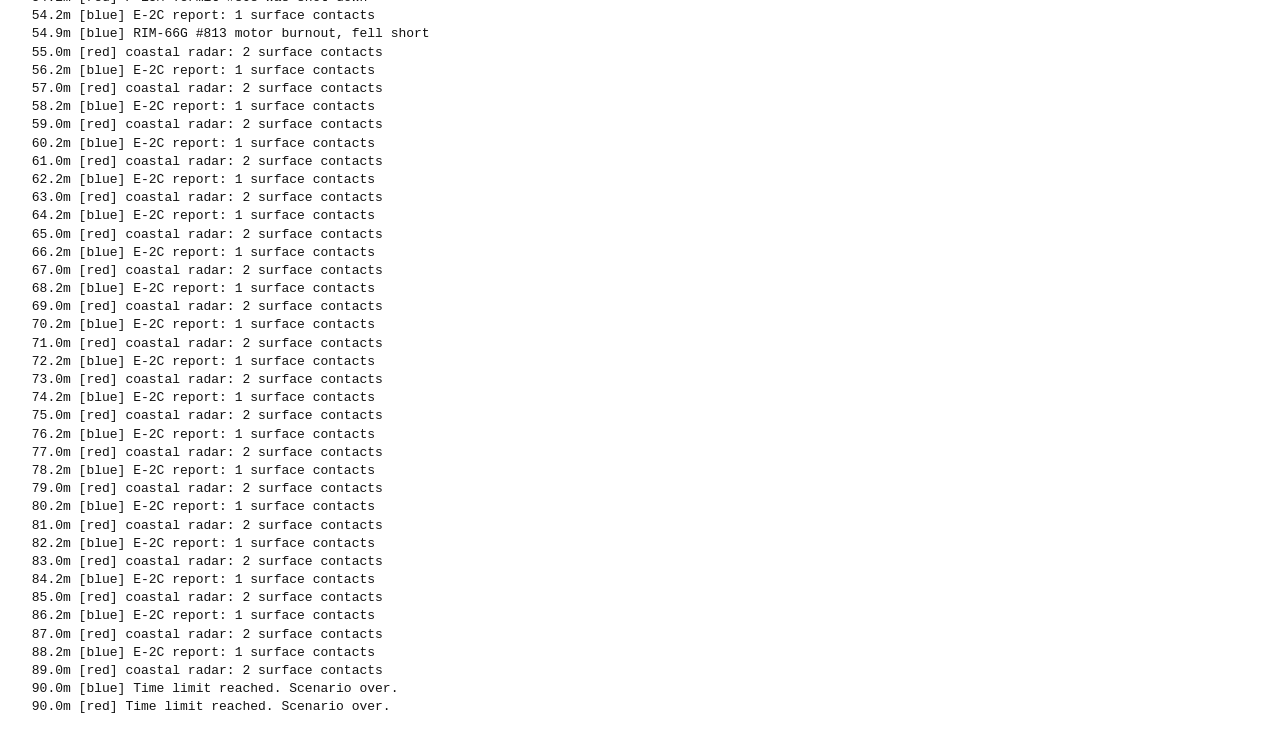
==== commit 23204c1e: "ESM and doctrine - ESM receivers ported from GCB2 tcESMSensor (band, mutual radar horizon,   ERP + 2" ====
--- a/tests/headless.html
+++ b/tests/headless.html
@@ -272,6 +272,50 @@
     `waypoints left ${b.route.length}, goal speed ${b.goalSpeed_kts} kts, t=${(w.t / 60).toFixed(1)} min`);
 }
 
+// 6f. ESM: hear a radar beyond radar range; EMCON passive hides it; two bearings cross-fix
+{
+  const esmRun = (emcon, reds) => {
+    const w = new World(data, atmo, { seed: 31, ai: { blue: { guns: false }, red: { guns: false } },
+      doctrine: { blue: { emcon } }, units: [
+        { side: "blue", class: "Arleigh Burke DDGHM", lat_deg: 60, lon_deg: 0, heading_deg: 0, speed_kts: 0 },
+        ...reds,
+      ] });
+    for (let i = 0; i < 1200; i++) w.step(0.1);
+    return { w, tr: [...w.tracks.red.values()].find((t) => t.kind === "ship") };
+  };
+  // 33 km: inside the ESM horizon between the two masts, outside the Sovremenny's radar horizon
+  const red = (brg_deg, name) => {
+    const p = offset({ lat: 60 * DEG, lon: 0 }, brg_deg * DEG, 33000);
+    return { side: "red", class: "Pr 956 Sarych", name, lat_deg: p.lat / DEG, lon_deg: p.lon / DEG, heading_deg: 0, speed_kts: 0 };
+  };
+  const a = esmRun("active", [red(0, "A")]);
+  check("ESM: Sovremenny hears the Burke's radar beyond radar range", !!a.tr && a.tr.emitters.length > 0,
+    a.tr ? `${a.w.trackName(a.tr)}, source ${a.tr.source}` : "no track");
+  const p = esmRun("passive", [red(0, "A")]);
+  check("ESM: with radars passive (EMCON) the Burke isn't found", !p.tr, p.tr ? p.w.trackName(p.tr) : "no track");
+  const f = esmRun("active", [red(0, "A"), red(60, "B")]);
+  const burke = f.w.ships("blue")[0];
+  const miss = f.tr && !f.tr.bearingOnly ? range3D_m(f.tr, burke) : null;
+  check("ESM: two ships' bearings cross-fix the Burke", miss != null && miss < 10000,
+    f.tr ? `${f.w.trackName(f.tr)}, source ${f.tr.source}${miss != null ? `, fix ${(miss / 1000).toFixed(1)} km off, ±${(f.tr.error_m / 1000).toFixed(1)} km` : ""}` : "no track");
+}
+
+// 6g. Doctrine: Air Hold stops SAMs engaging an aircraft overhead
+{
+  const run = (air) => {
+    const w = new World(data, atmo, { seed: 500, doctrine: { blue: { air } }, units: [
+      { side: "blue", class: "Arleigh Burke DDGHM", lat_deg: 60, lon_deg: 0, heading_deg: 0, speed_kts: 10 },
+    ], air: [
+      { side: "red", class: "Il-38", name: "Il-38 test", lat_deg: 60.4, lon_deg: 0, alt_m: 6000, heading_deg: 180,
+        home: { lat_deg: 62, lon_deg: 0 }, mission: { type: "patrol", center: { lat_deg: 60, lon_deg: 0 }, radius_km: 15, alt_m: 6000 } },
+    ] });
+    for (let i = 0; i < 3000; i++) w.step(0.1);
+    return w.events.filter((e) => /engaging BOGEY/.test(e.text)).length;
+  };
+  const free = run("free"), hold = run("hold");
+  check("Doctrine: Air Hold stops SAMs engaging aircraft", free > 0 && hold === 0, `free: ${free} engagements, hold: ${hold}`);
+}
+
 // 7. Historical scenarios: run each to its time limit with a simple blue plan
 for (const id of ["falklands-1982", "sidra-1986"]) {
   const sc = await fetch(`../scenarios/${id}.json`).then((r) => r.json());
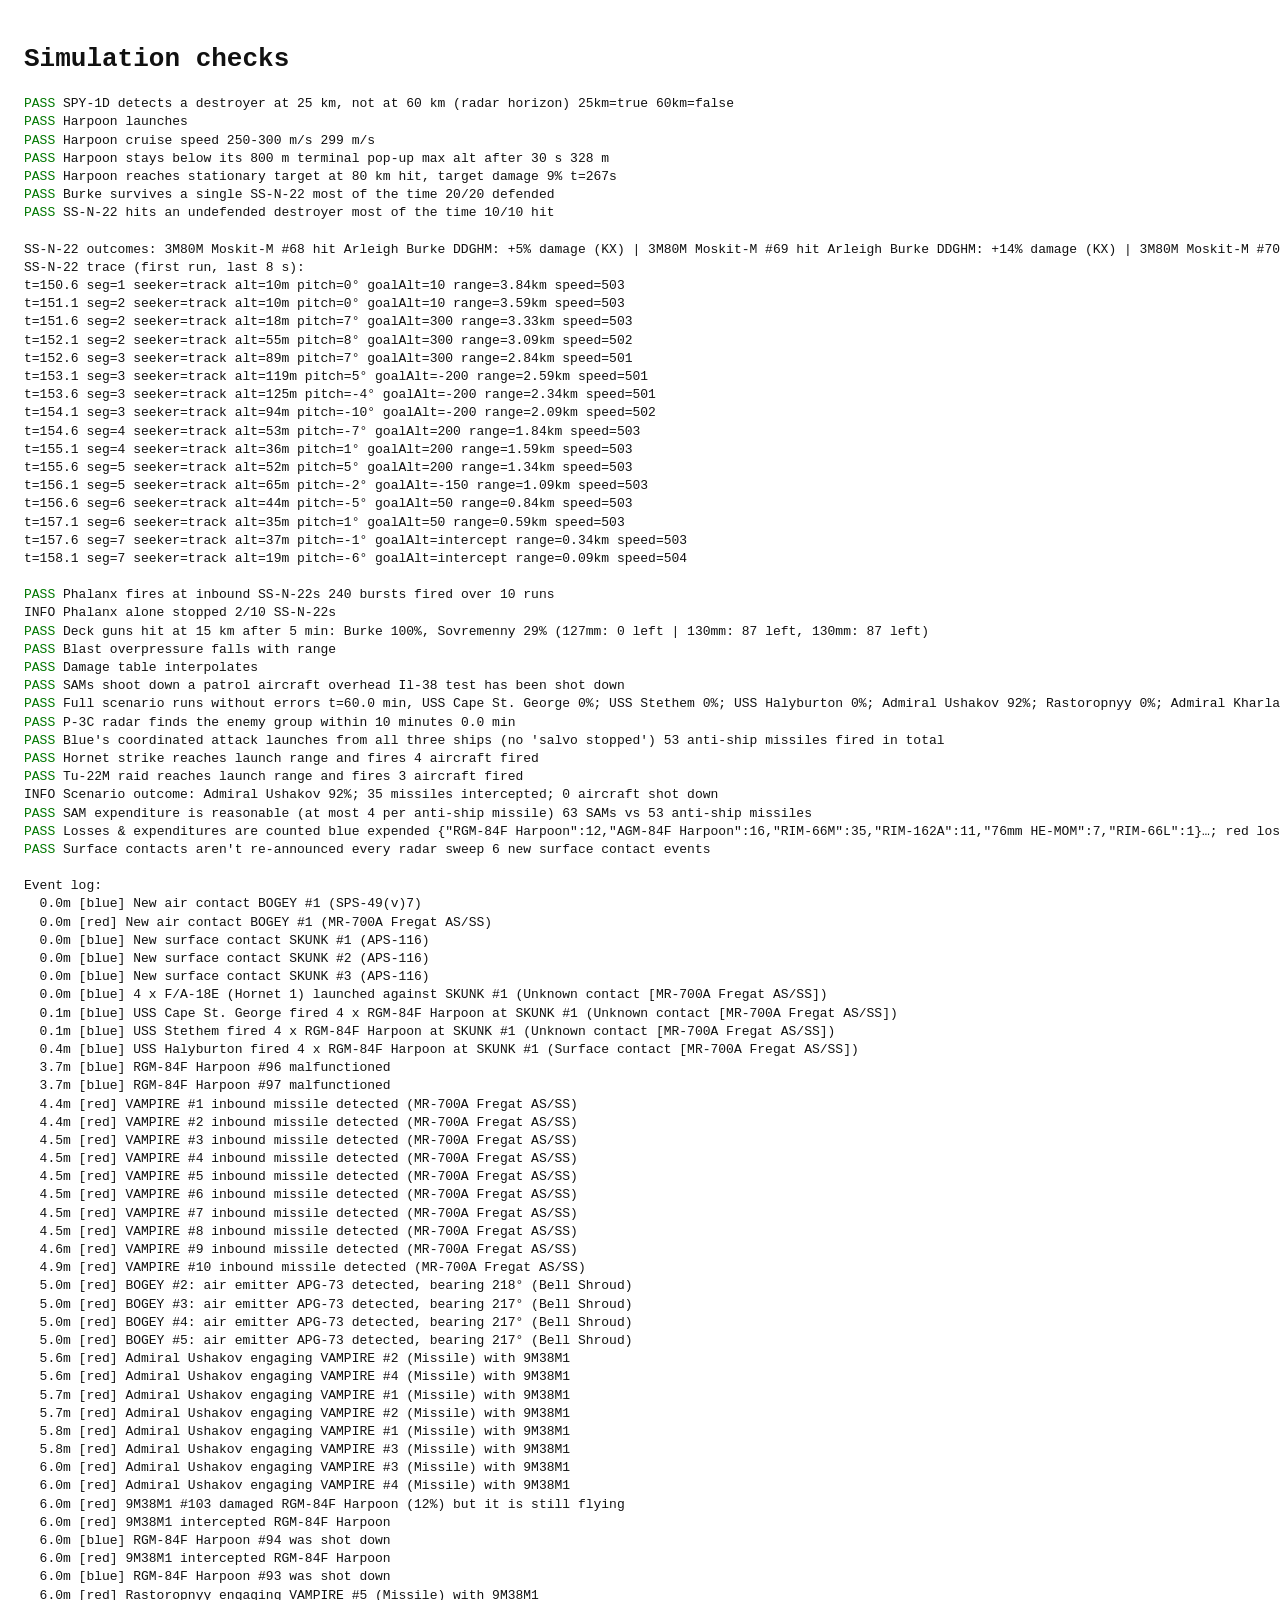
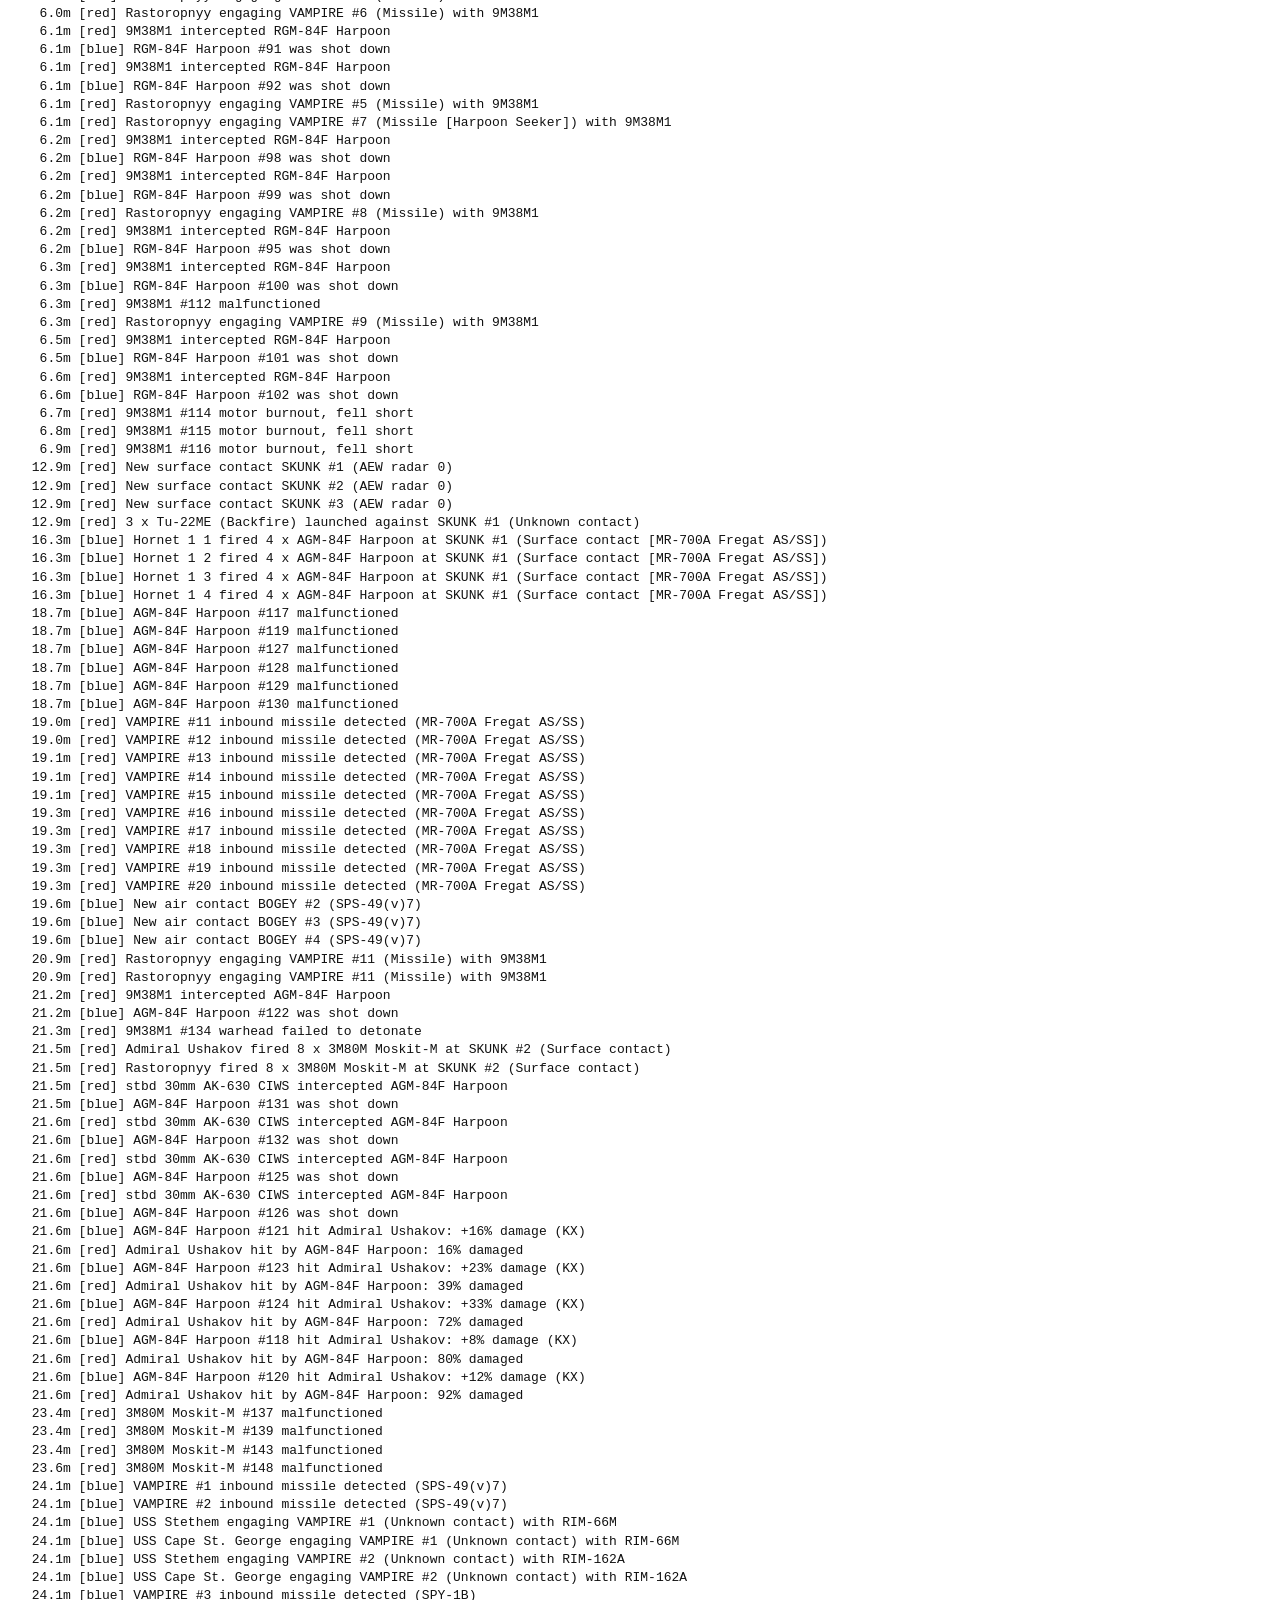
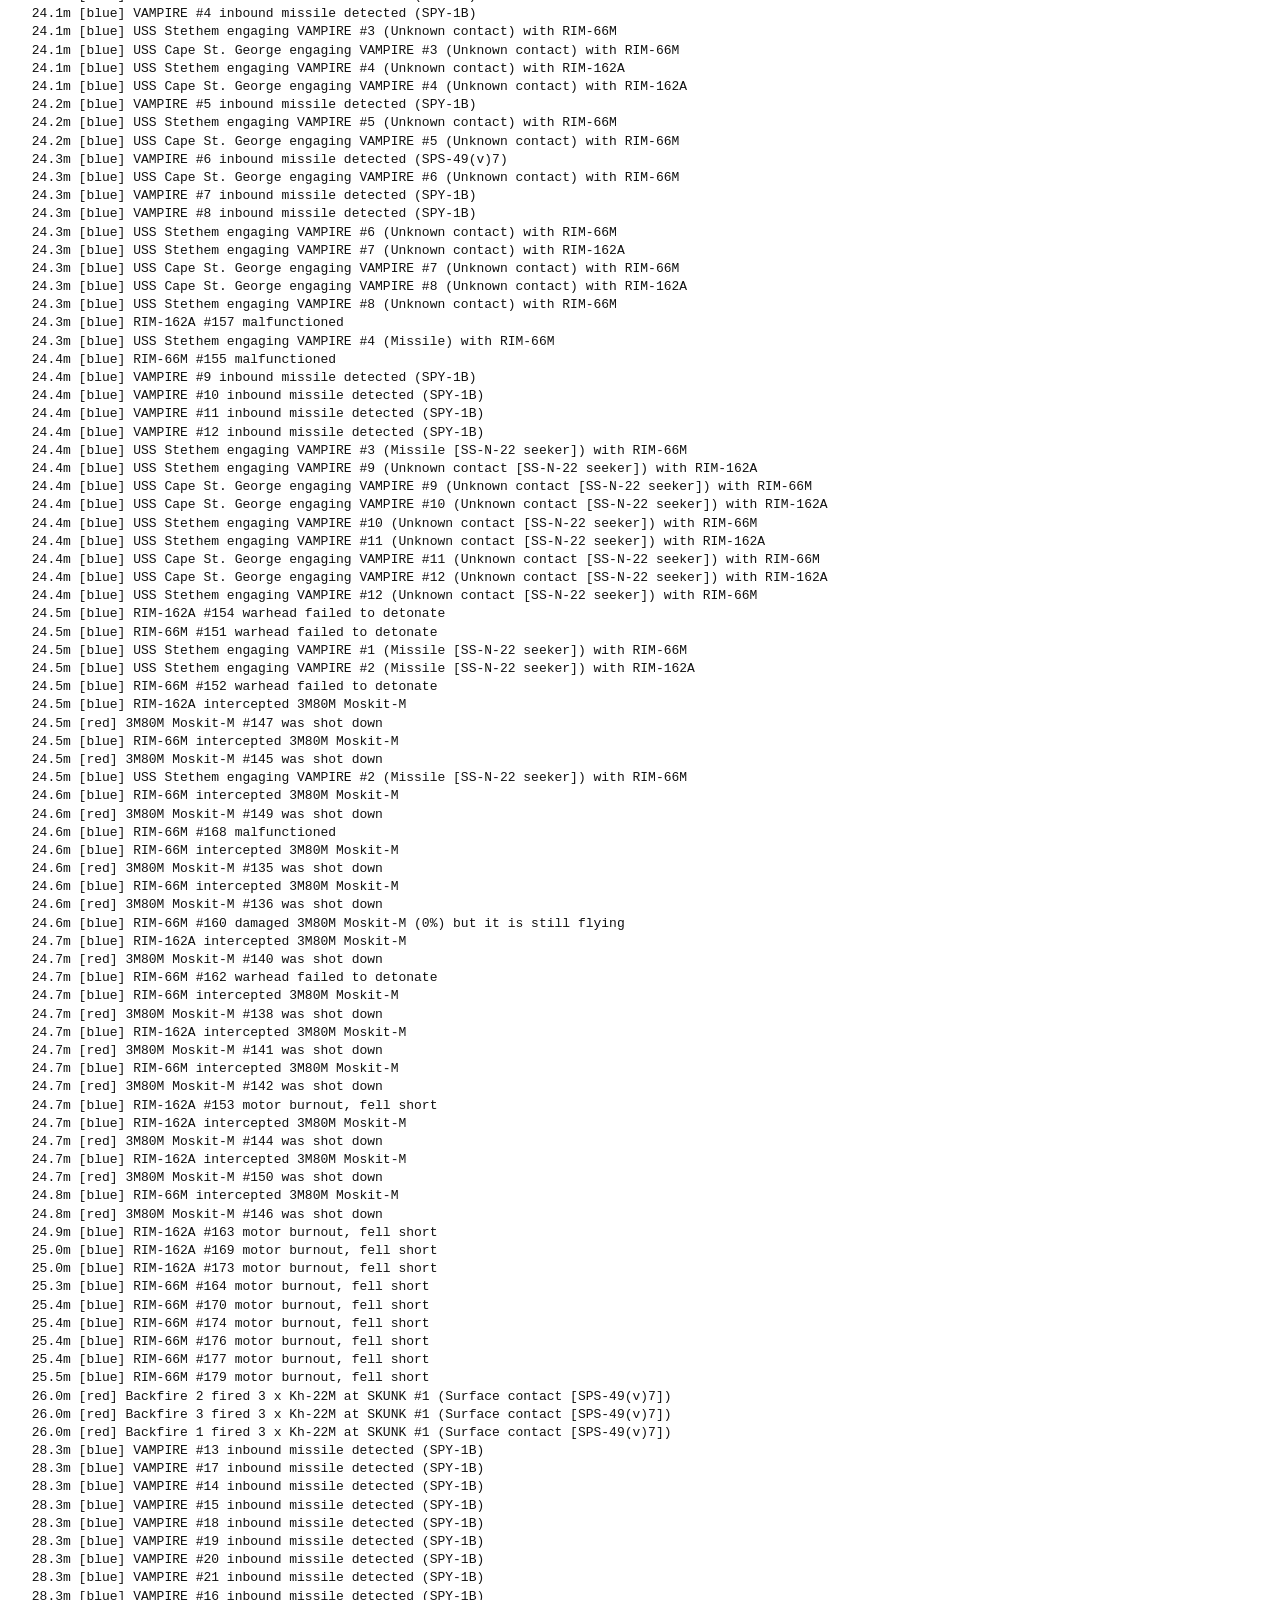
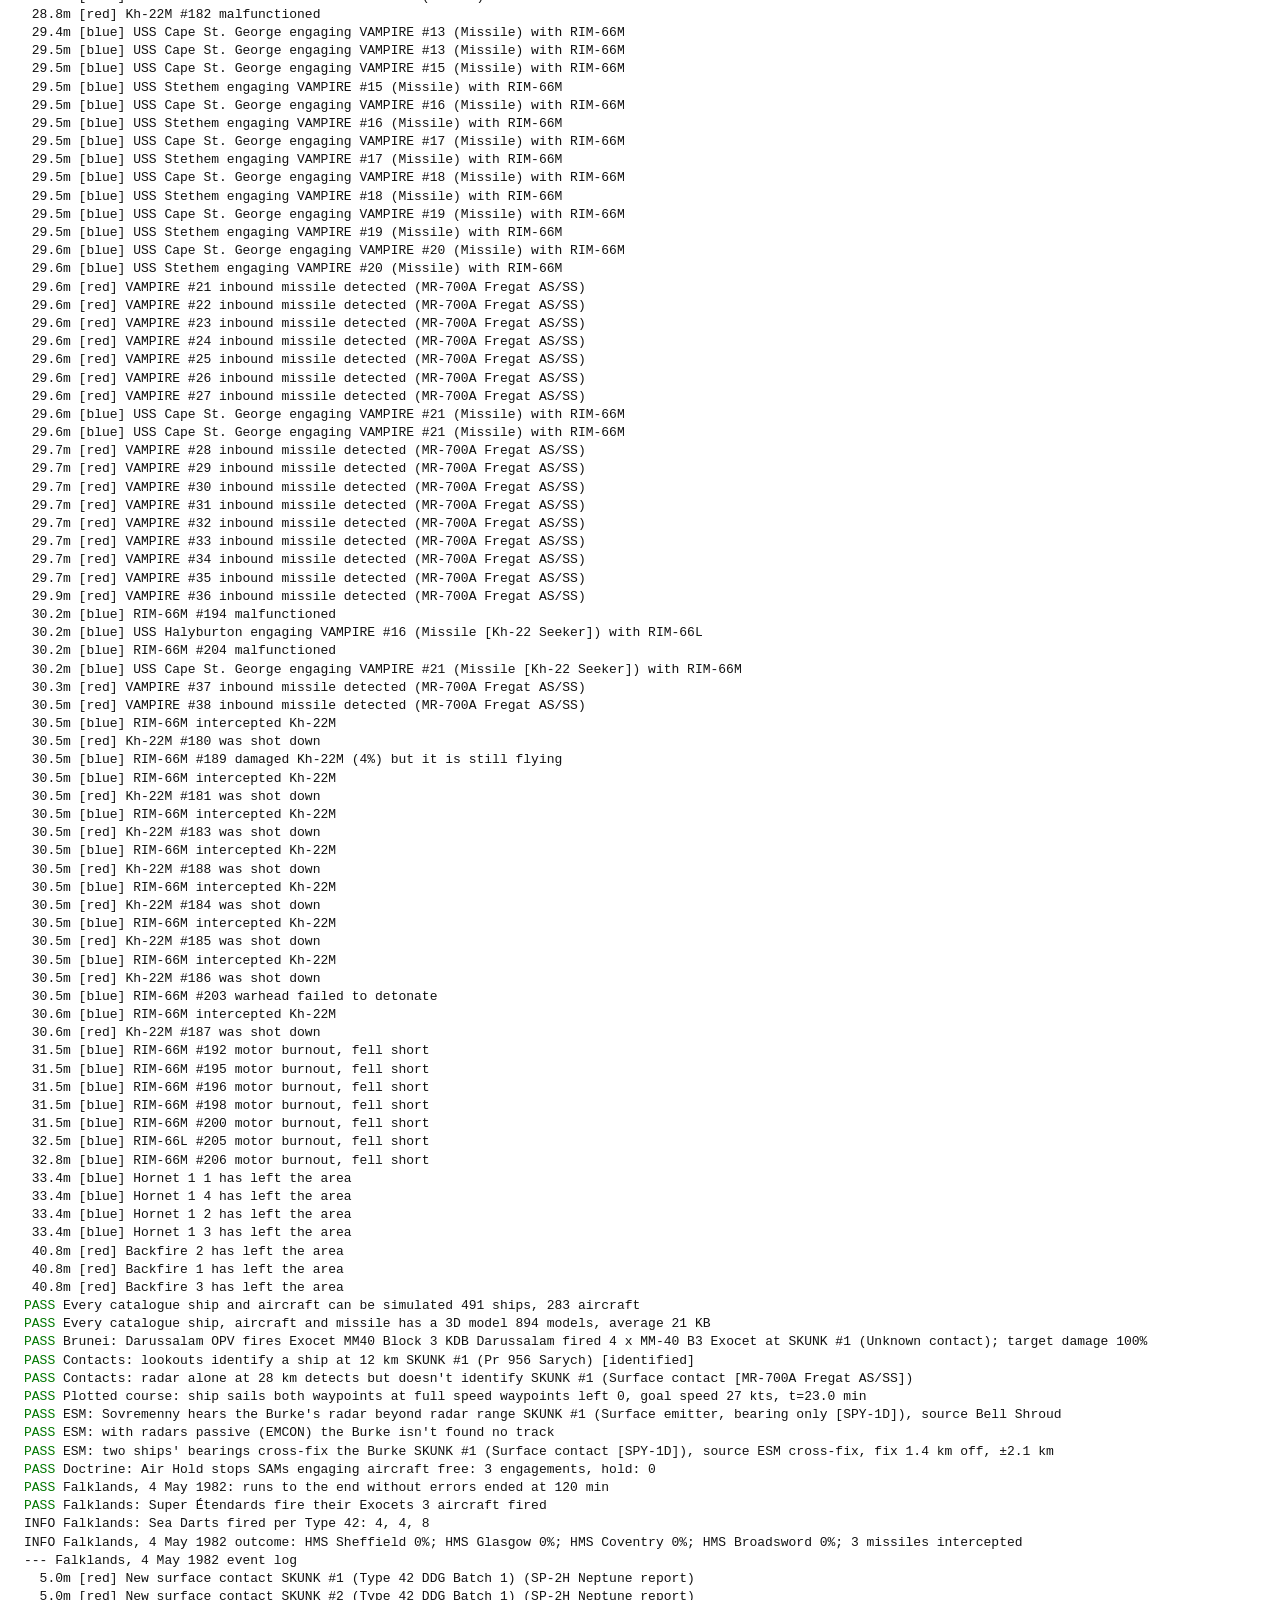
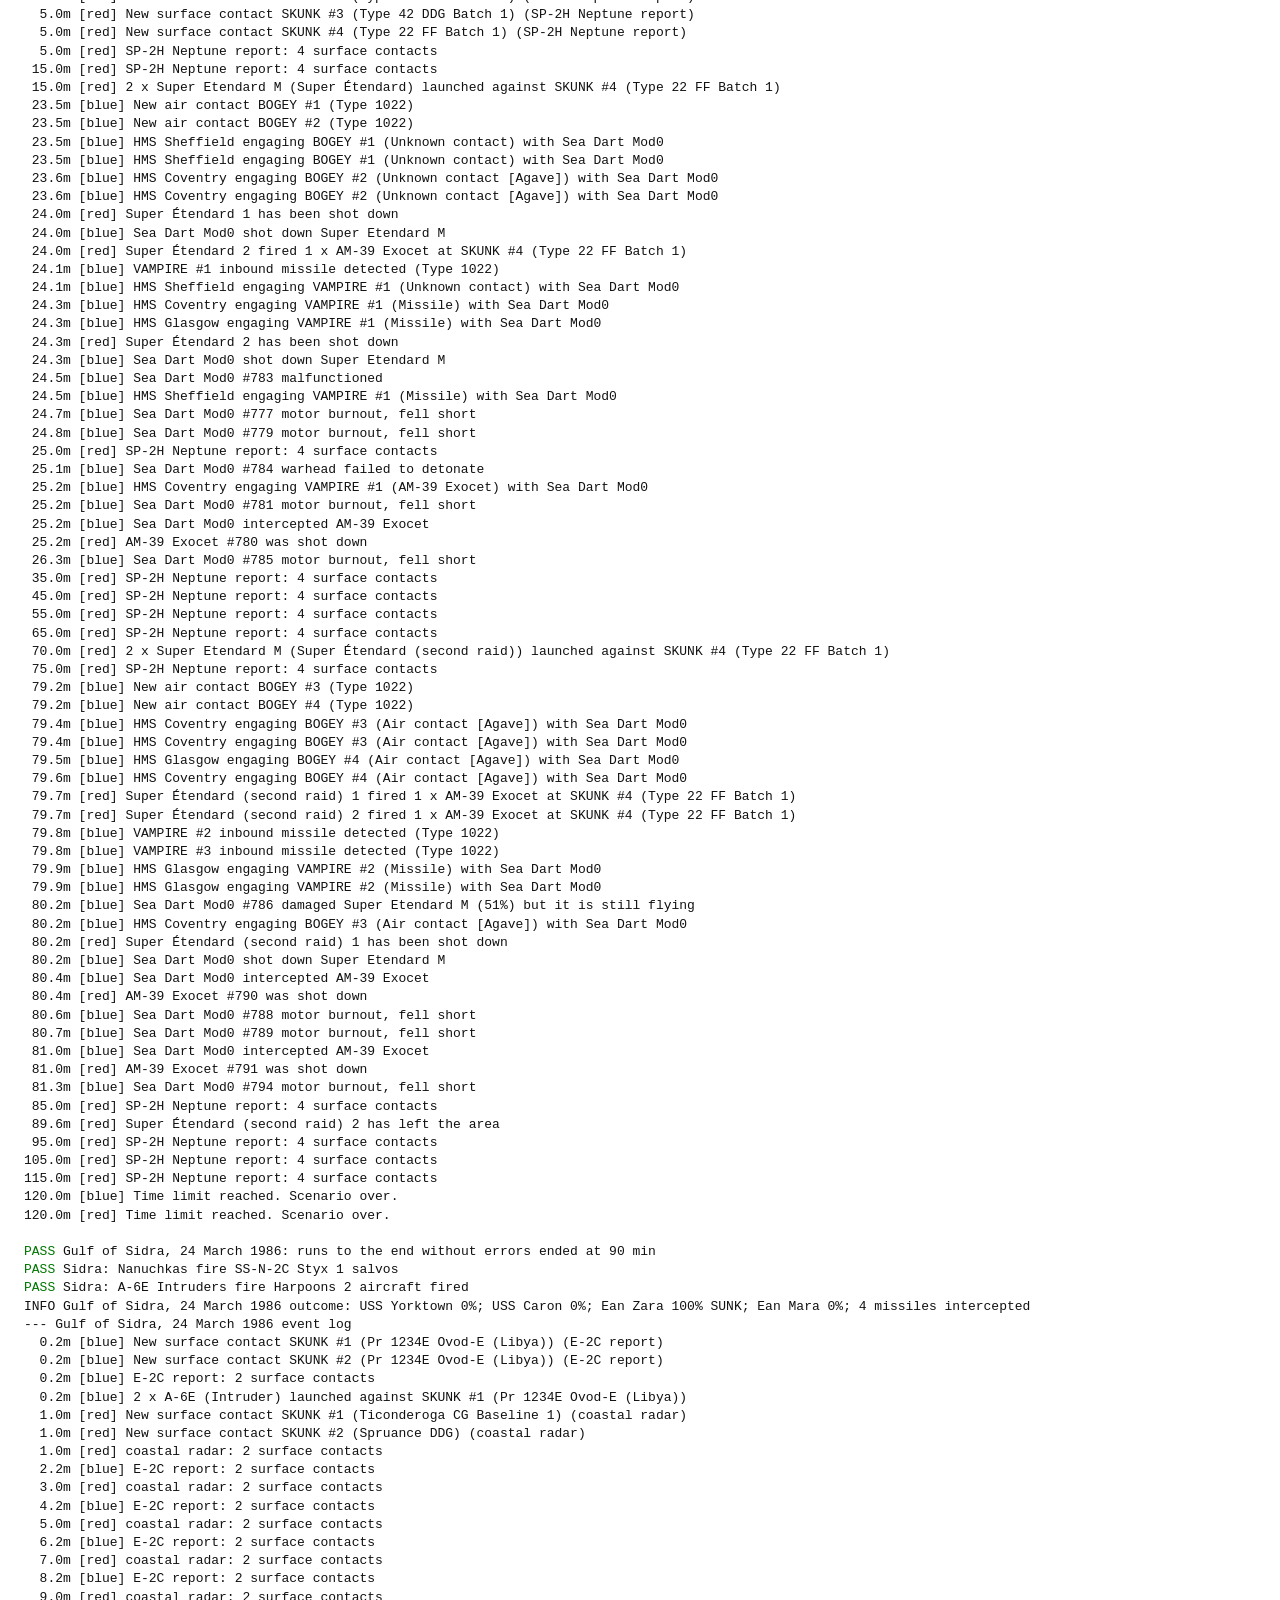
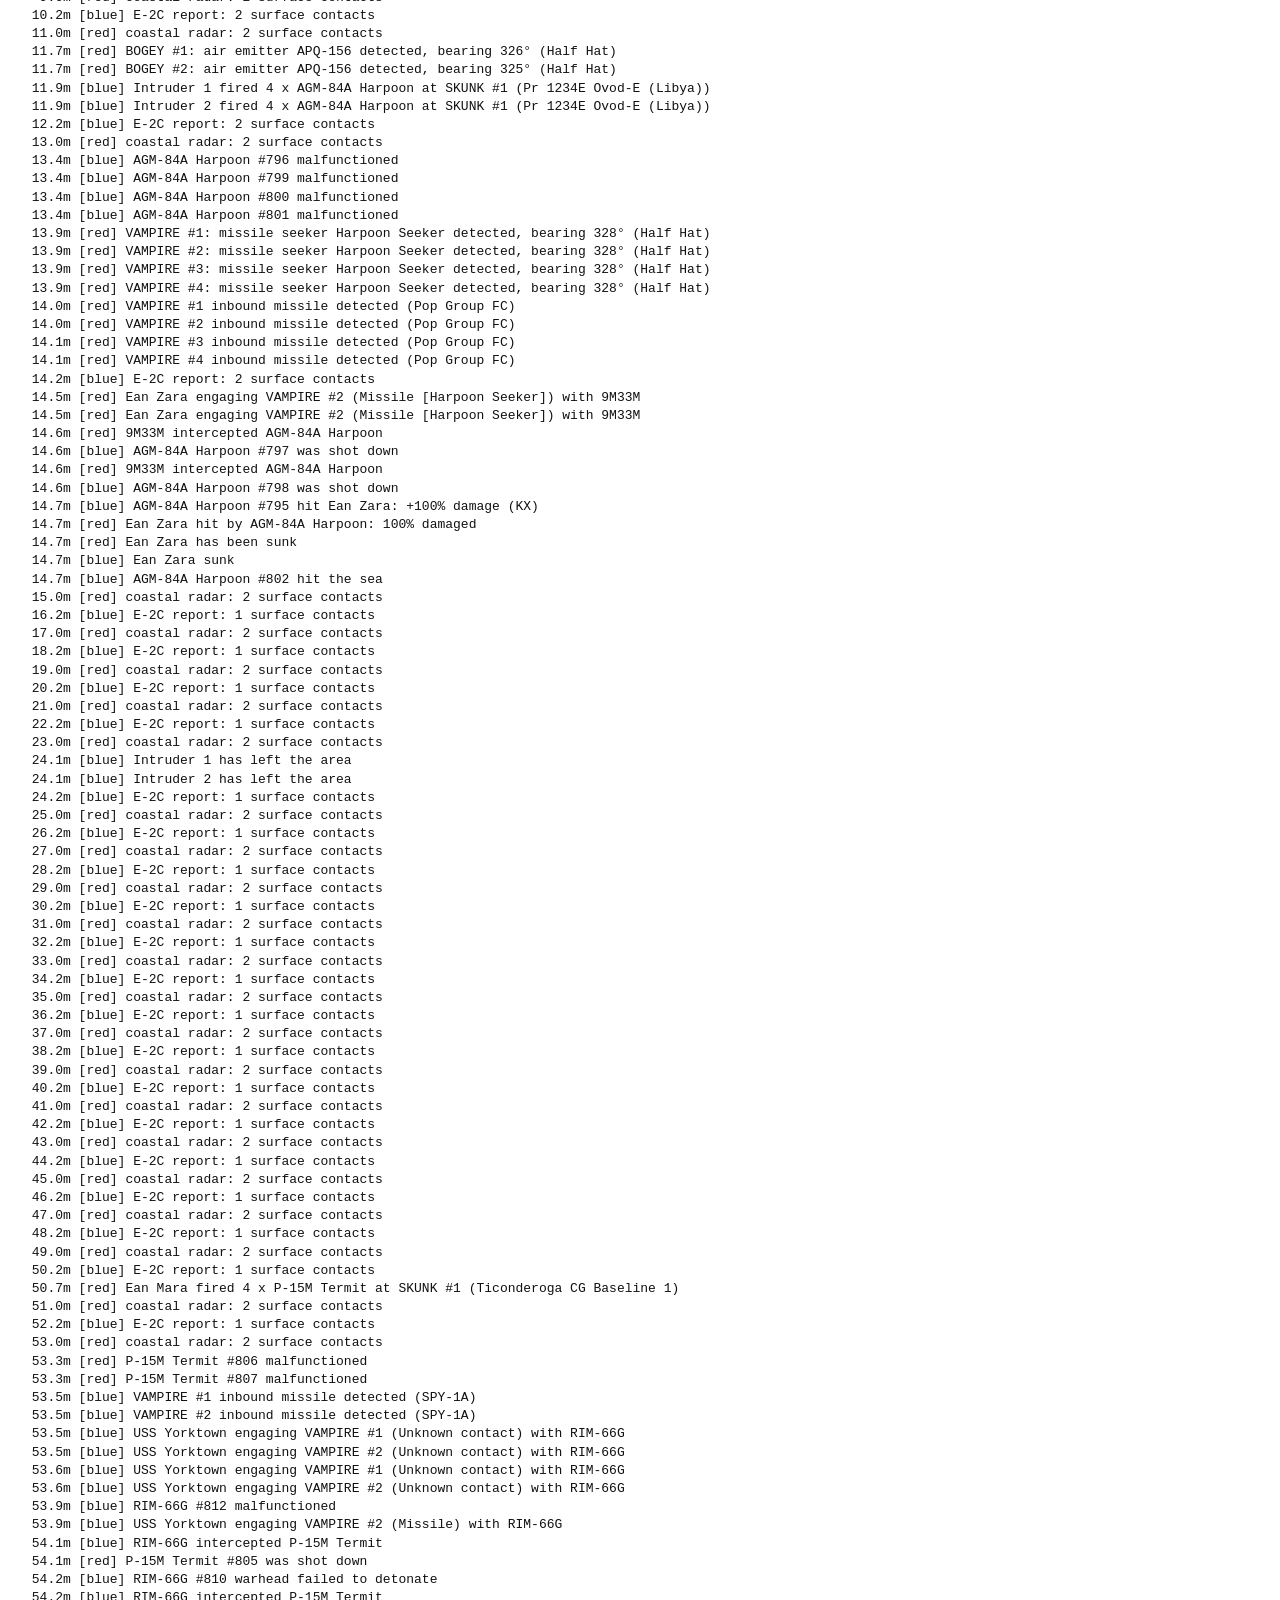
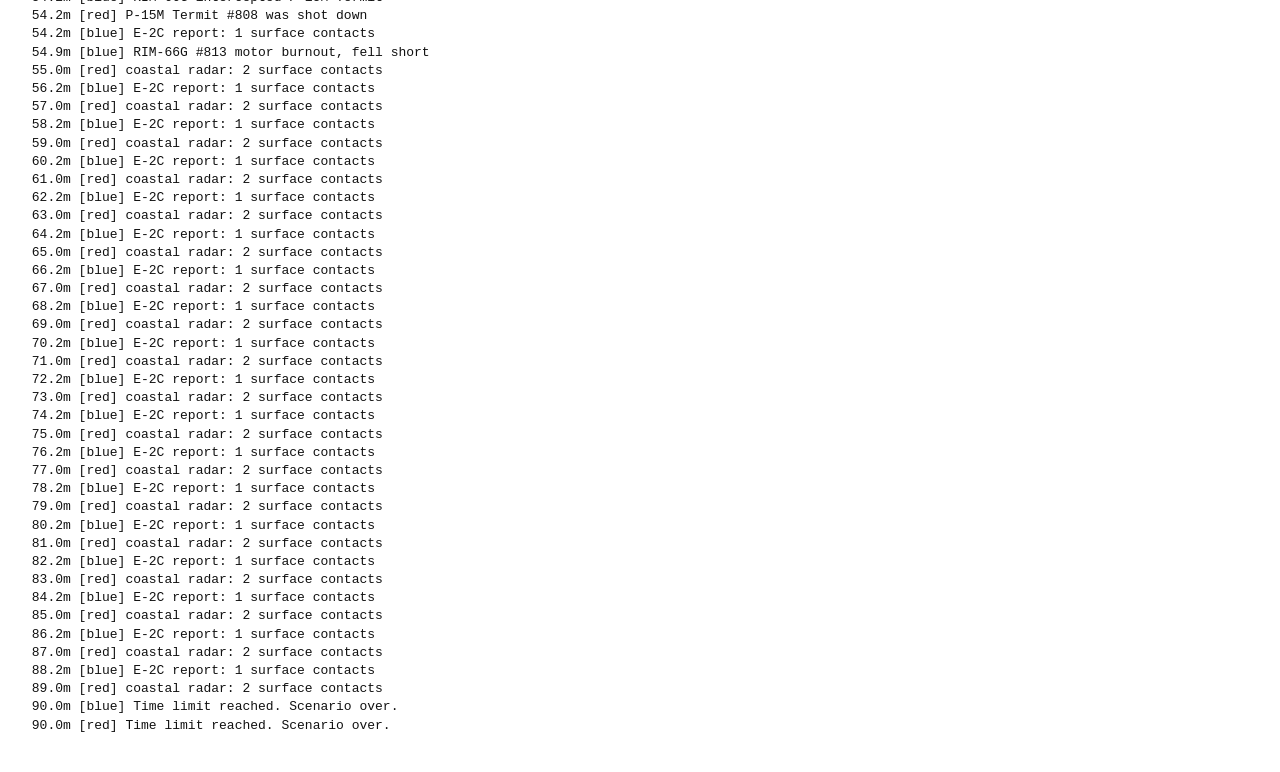
==== commit 0fa16eed: "3D models for every catalogue ship, aircraft and missile - Procedural glTF models by type, sized fro" ====
--- a/tests/headless.html
+++ b/tests/headless.html
@@ -13,6 +13,7 @@
 import { Missile } from "../src/sim/missile.js";
 import { DEG, offset, range3D_m } from "../src/sim/geo.js";
 import { blastOverpressure, damageFactor } from "../src/sim/damage.js";
+import { buildShipGltf, buildAircraftGltf, buildMissileGltf } from "../src/ui/models.js";
 
 const [data, atmo, scenario] = await Promise.all([
   fetch("../data/gcb-units.json").then((r) => r.json()),
@@ -135,7 +136,7 @@
 
 // 3d. Gun duel: Burke and Sovremenny 15 km apart, missiles emptied
 {
-  const w = new World(data, atmo, { seed: 400, units: [
+  const w = new World(data, atmo, { seed: 400, doctrine: { blue: { surface: "free" }, red: { surface: "free" } }, units: [
     { side: "blue", class: "Arleigh Burke DDGHM", lat_deg: 60, lon_deg: 0, heading_deg: 90, speed_kts: 10 },
     { side: "red", class: "Pr 956 Sarych", lat_deg: 60 + 15 / 111.2, lon_deg: 0, heading_deg: 270, speed_kts: 10 },
   ] });
@@ -229,7 +230,25 @@
     `${Object.keys(data.ships).length} ships, ${Object.keys(data.aircraft).length} aircraft${failures.length ? "; failures: " + failures.slice(0, 8).join(" | ") : ""}`);
 }
 
-// 6c. Brunei: Darussalam OPV fires its Exocet MM40 Block 3 at a ship 80 km away
+// 6c. 3D models: every ship, aircraft and missile in the catalogue gets a valid glTF
+{
+  const bad = [];
+  let n = 0, bytes = 0;
+  const valid = (name, uri) => {
+    n++;
+    bytes += uri.length;
+    const g = JSON.parse(atob(uri.split(",")[1]));
+    const finite = g.accessors.every((a) => !a.min || [...a.min, ...a.max].every(Number.isFinite));
+    if (!finite || !g.meshes[0].primitives.length) bad.push(name);
+  };
+  for (const [k, s] of Object.entries(data.ships)) valid(k, buildShipGltf(s, s.country === "USA" ? "us" : "soviet"));
+  for (const [k, a] of Object.entries(data.aircraft)) valid(k, buildAircraftGltf(a));
+  for (const [k, m] of Object.entries(data.missiles)) valid(k, buildMissileGltf(m));
+  check("Every catalogue ship, aircraft and missile has a 3D model", bad.length === 0,
+    `${n} models, average ${(bytes / n / 1024).toFixed(0)} KB${bad.length ? "; bad: " + bad.slice(0, 8).join(", ") : ""}`);
+}
+
+// 6d. Brunei: Darussalam OPV fires its Exocet MM40 Block 3 at a ship 80 km away
 {
   const w = new World(data, atmo, { seed: 11, ai: { red: { autoDefend: false, guns: false } }, units: [
     { side: "blue", class: "Darussalam OPV", name: "KDB Darussalam", lat_deg: 5.0, lon_deg: 114.0, heading_deg: 0, speed_kts: 12 },
@@ -243,7 +262,7 @@
   check("Brunei: Darussalam OPV fires Exocet MM40 Block 3", fired.length > 0, `${fired.join("; ") || "no launch"}; target damage ${(r.damage * 100).toFixed(0)}%`);
 }
 
-// 6d. Contacts: designated on detection, identified by lookouts inside visual range only
+// 6e. Contacts: designated on detection, identified by lookouts inside visual range only
 {
   const idAt = (km) => {
     const w = new World(data, atmo, { seed: 21, ai: { blue: { guns: false }, red: { guns: false } }, units: [
@@ -256,10 +275,10 @@
   };
   const near = idAt(12), far = idAt(28);
   check("Contacts: lookouts identify a ship at 12 km", /^SKUNK #1 \(Pr 956 Sarych\) \[identified\]$/.test(near), near);
-  check("Contacts: radar alone at 28 km detects but doesn't identify", /^SKUNK #1 \(Surface contact\)$/.test(far), far);
-}
-
-// 6e. Plotted course and throttle preset
+  check("Contacts: radar alone at 28 km detects but doesn't identify", /^SKUNK #1 \(Surface contact( \[[^\]]+\])?\)$/.test(far), far);
+}
+
+// 6f. Plotted course and throttle preset
 {
   const w = new World(data, atmo, { seed: 22, units: [
     { side: "blue", class: "Arleigh Burke DDGHM", lat_deg: 60, lon_deg: 0, heading_deg: 0, speed_kts: 0 },
@@ -272,7 +291,7 @@
     `waypoints left ${b.route.length}, goal speed ${b.goalSpeed_kts} kts, t=${(w.t / 60).toFixed(1)} min`);
 }
 
-// 6f. ESM: hear a radar beyond radar range; EMCON passive hides it; two bearings cross-fix
+// 6g. ESM: hear a radar beyond radar range; EMCON passive hides it; two bearings cross-fix
 {
   const esmRun = (emcon, reds) => {
     const w = new World(data, atmo, { seed: 31, ai: { blue: { guns: false }, red: { guns: false } },
@@ -300,7 +319,7 @@
     f.tr ? `${f.w.trackName(f.tr)}, source ${f.tr.source}${miss != null ? `, fix ${(miss / 1000).toFixed(1)} km off, ±${(f.tr.error_m / 1000).toFixed(1)} km` : ""}` : "no track");
 }
 
-// 6g. Doctrine: Air Hold stops SAMs engaging an aircraft overhead
+// 6h. Doctrine: Air Hold stops SAMs engaging an aircraft overhead
 {
   const run = (air) => {
     const w = new World(data, atmo, { seed: 500, doctrine: { blue: { air } }, units: [
